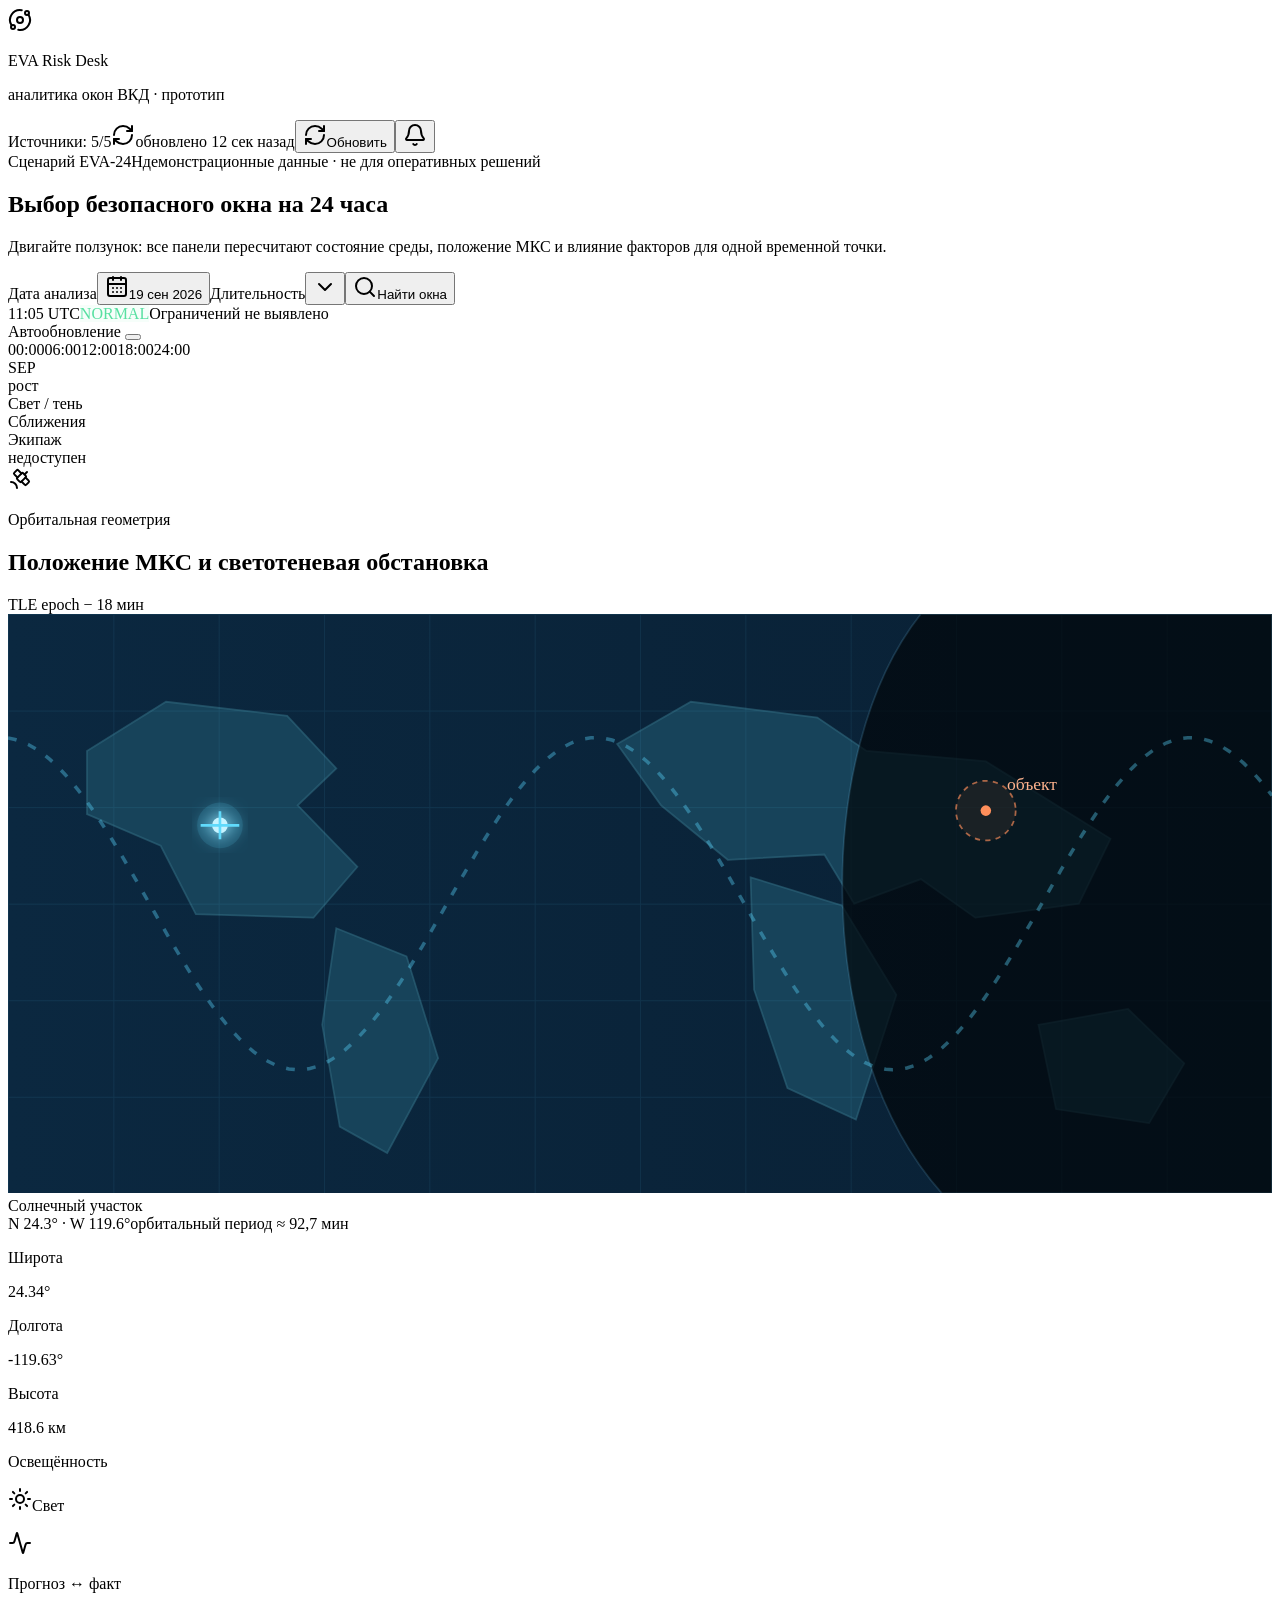
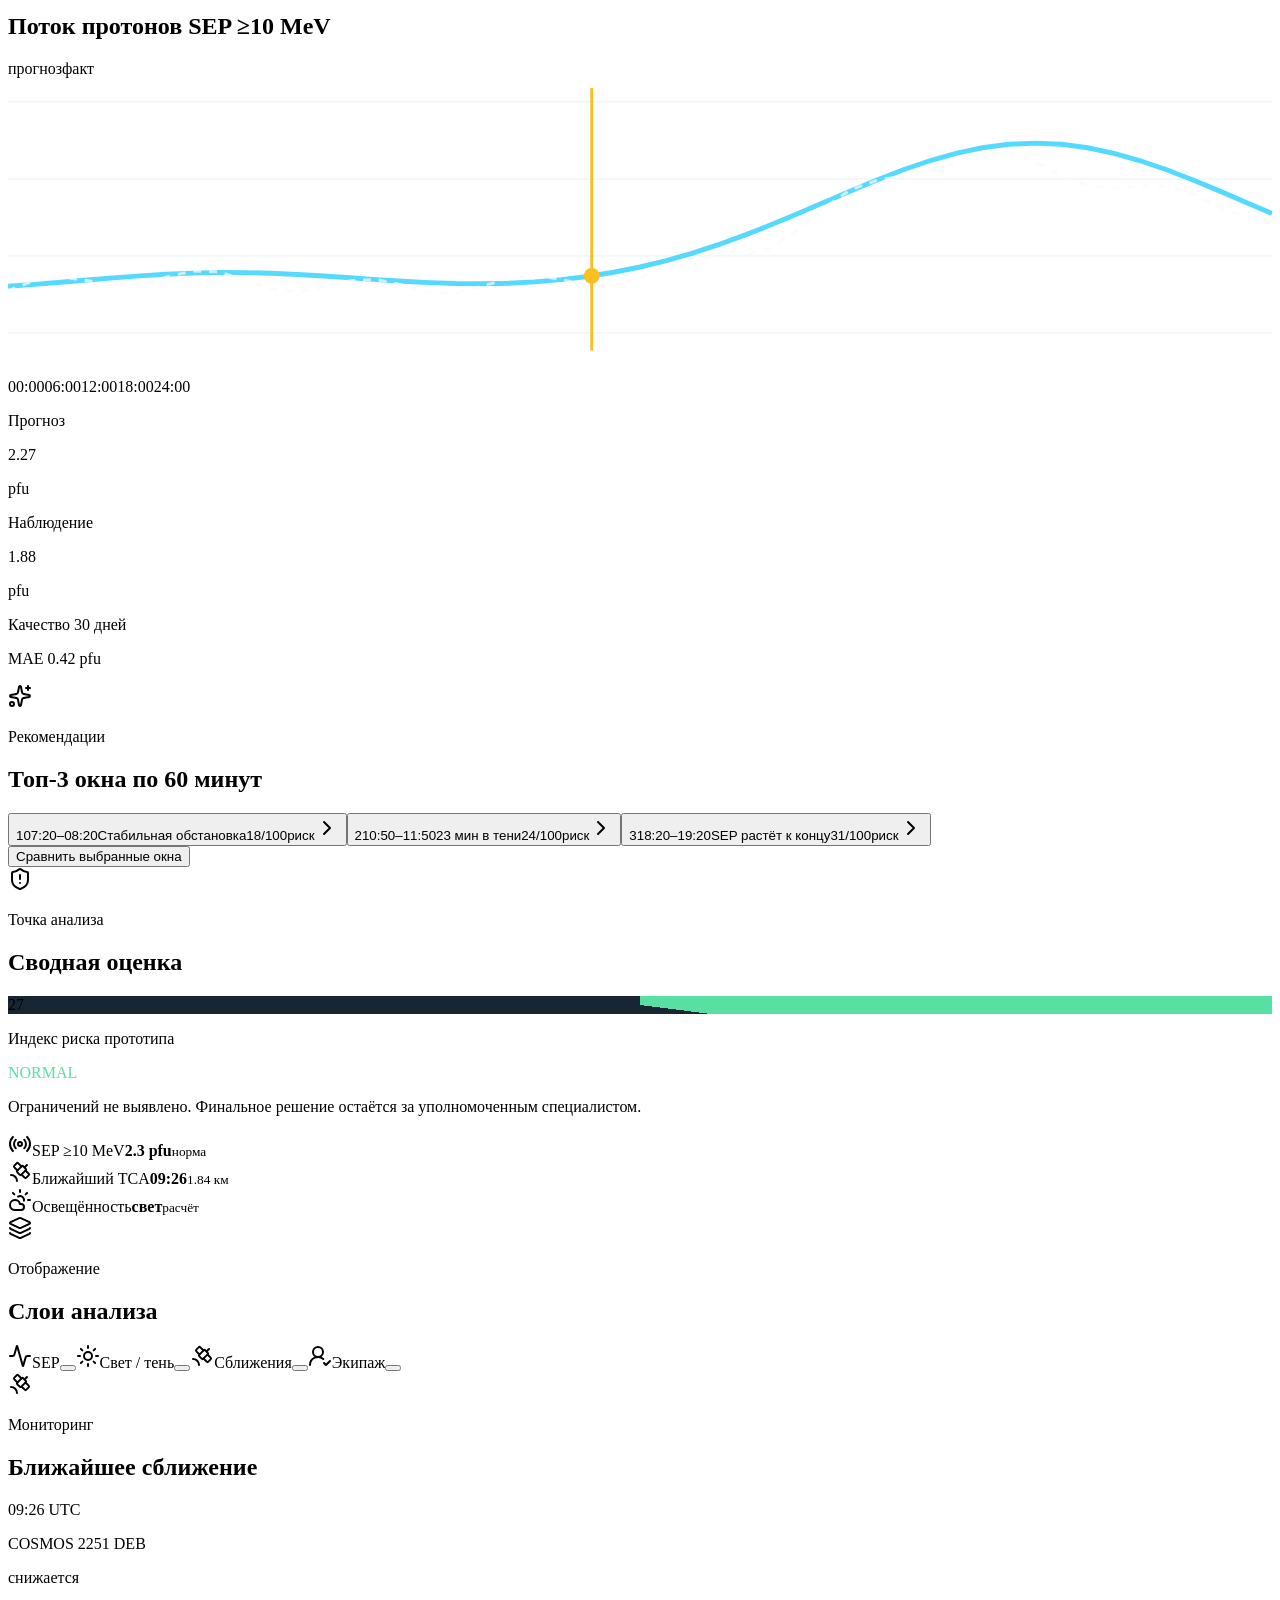
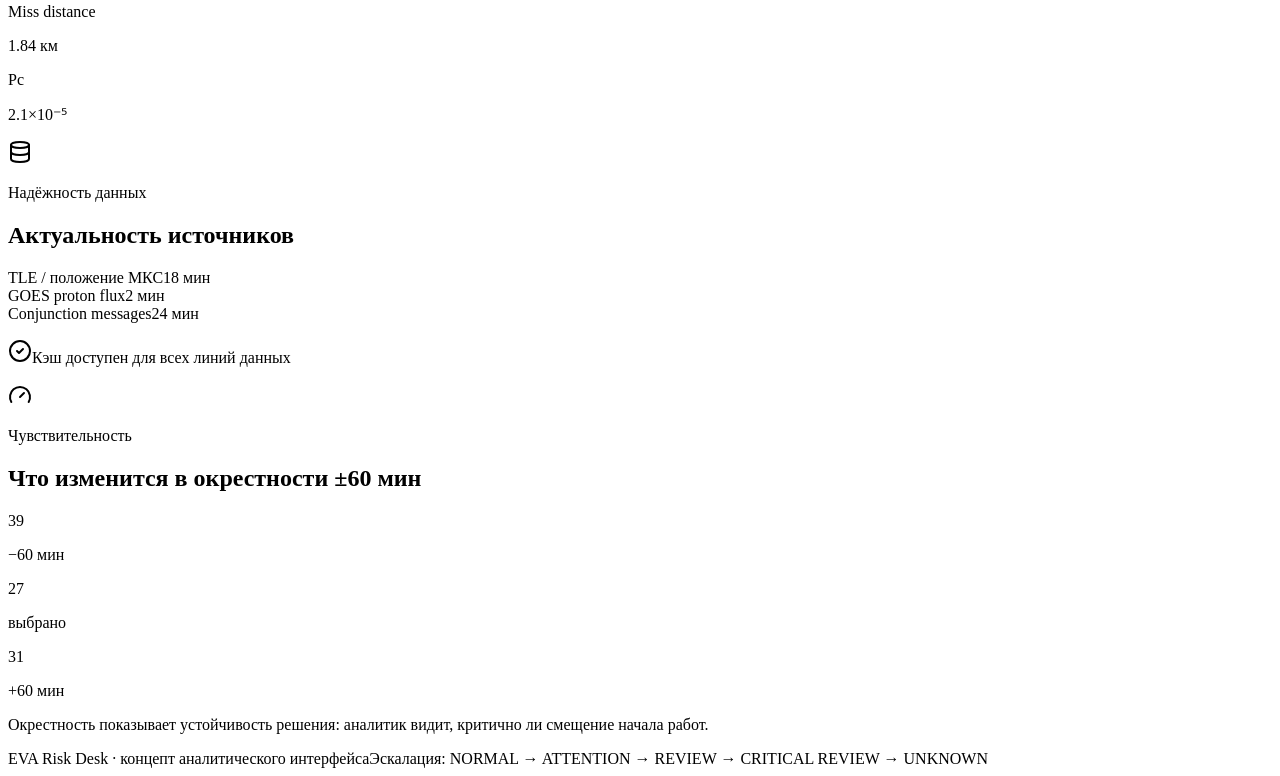
==== site/index.html @ ee9301ab "Deploy interactive EVA Risk Desk" ====
<!DOCTYPE html><html lang="ru"><head><meta charSet="utf-8"/><meta name="viewport" content="width=device-width, initial-scale=1"/><link rel="stylesheet" href="/eva-risk-desk/_next/static/chunks/0rrd0zgv9o_pv.css" data-precedence="next"/><link rel="preload" as="script" fetchPriority="low" href="/eva-risk-desk/_next/static/chunks/2tajcupbair2y.js"/><script src="/eva-risk-desk/_next/static/chunks/2bz-smet9n6yz.js" async=""></script><script src="/eva-risk-desk/_next/static/chunks/2-b4zugezsx3i.js" async=""></script><script src="/eva-risk-desk/_next/static/chunks/turbopack-0xy4hlg36o1ob.js" async=""></script><script src="/eva-risk-desk/_next/static/chunks/0-4zpttn2a9wb.js" async=""></script><script src="/eva-risk-desk/_next/static/chunks/2369wqox0sn8s.js" async=""></script><title>EVA Risk Desk</title><meta name="description" content="Аналитическое рабочее место для выбора окон ВКД и контроля космической обстановки."/><meta name="codex-preview" content="development"/><link rel="shortcut icon" href="/favicon.svg"/><link rel="icon" href="/favicon.svg"/><script src="/eva-risk-desk/_next/static/chunks/0cz1d0mv5g_q7.js" noModule=""></script></head><body class="antialiased"><div hidden=""><!--$--><!--/$--></div><main class="grid-bg min-h-screen bg-[#071019] text-slate-100"><header class="sticky top-0 z-30 border-b border-white/8 bg-[#071019]/92 backdrop-blur-xl"><div class="mx-auto flex h-16 max-w-[1600px] items-center justify-between px-4 lg:px-6"><div class="flex items-center gap-3"><span class="grid size-9 place-items-center rounded-xl border border-cyan-300/20 bg-cyan-300/8 text-cyan-300"><svg xmlns="http://www.w3.org/2000/svg" width="24" height="24" viewBox="0 0 24 24" fill="none" stroke="currentColor" stroke-width="2" stroke-linecap="round" stroke-linejoin="round" class="lucide lucide-orbit size-5" aria-hidden="true"><path d="M20.341 6.484A10 10 0 0 1 10.266 21.85"></path><path d="M3.659 17.516A10 10 0 0 1 13.74 2.152"></path><circle cx="12" cy="12" r="3"></circle><circle cx="19" cy="5" r="2"></circle><circle cx="5" cy="19" r="2"></circle></svg></span><div><p class="text-sm font-semibold tracking-tight">EVA Risk Desk</p><p class="text-[10px] uppercase tracking-[0.14em] text-slate-500">аналитика окон ВКД · прототип</p></div></div><div class="hidden items-center gap-5 text-xs text-slate-400 md:flex"><span class="flex items-center gap-2"><span class="size-1.5 animate-pulse rounded-full bg-emerald-400"></span>Источники: 5/5</span><span class="flex items-center gap-2"><svg xmlns="http://www.w3.org/2000/svg" width="24" height="24" viewBox="0 0 24 24" fill="none" stroke="currentColor" stroke-width="2" stroke-linecap="round" stroke-linejoin="round" class="lucide lucide-refresh-cw size-3.5" aria-hidden="true"><path d="M3 12a9 9 0 0 1 9-9 9.75 9.75 0 0 1 6.74 2.74L21 8"></path><path d="M21 3v5h-5"></path><path d="M21 12a9 9 0 0 1-9 9 9.75 9.75 0 0 1-6.74-2.74L3 16"></path><path d="M8 16H3v5"></path></svg>обновлено <!-- -->12 сек назад</span><button data-slot="button" data-variant="outline" data-size="sm" class="inline-flex shrink-0 items-center justify-center text-sm font-medium whitespace-nowrap transition-all outline-none focus-visible:border-ring focus-visible:ring-[3px] focus-visible:ring-ring/50 disabled:pointer-events-none disabled:opacity-50 aria-invalid:border-destructive aria-invalid:ring-destructive/20 dark:aria-invalid:ring-destructive/40 [&amp;_svg]:pointer-events-none [&amp;_svg]:shrink-0 [&amp;_svg:not([class*=&#x27;size-&#x27;])]:size-4 border shadow-xs hover:text-accent-foreground dark:border-input dark:bg-input/30 dark:hover:bg-input/50 h-8 gap-1.5 rounded-md px-3 has-[&gt;svg]:px-2.5 border-white/10 bg-white/[.03] text-slate-200 hover:bg-white/8"><svg xmlns="http://www.w3.org/2000/svg" width="24" height="24" viewBox="0 0 24 24" fill="none" stroke="currentColor" stroke-width="2" stroke-linecap="round" stroke-linejoin="round" class="lucide lucide-refresh-cw size-3.5" aria-hidden="true"><path d="M3 12a9 9 0 0 1 9-9 9.75 9.75 0 0 1 6.74 2.74L21 8"></path><path d="M21 3v5h-5"></path><path d="M21 12a9 9 0 0 1-9 9 9.75 9.75 0 0 1-6.74-2.74L3 16"></path><path d="M8 16H3v5"></path></svg>Обновить</button><button aria-label="Уведомления" class="relative rounded-lg border border-white/10 p-2 text-slate-400 hover:text-white"><svg xmlns="http://www.w3.org/2000/svg" width="24" height="24" viewBox="0 0 24 24" fill="none" stroke="currentColor" stroke-width="2" stroke-linecap="round" stroke-linejoin="round" class="lucide lucide-bell size-4" aria-hidden="true"><path d="M10.268 21a2 2 0 0 0 3.464 0"></path><path d="M3.262 15.326A1 1 0 0 0 4 17h16a1 1 0 0 0 .74-1.673C19.41 13.956 18 12.499 18 8A6 6 0 0 0 6 8c0 4.499-1.411 5.956-2.738 7.326"></path></svg><span class="absolute right-1.5 top-1.5 size-1.5 rounded-full bg-amber-400"></span></button></div></div></header><div class="mx-auto max-w-[1600px] p-4 lg:p-6"><section class="mb-4 grid gap-3 xl:grid-cols-[1fr_auto]"><div><div class="flex flex-wrap items-center gap-2"><span data-slot="badge" data-variant="default" class="inline-flex w-fit shrink-0 items-center justify-center gap-1 overflow-hidden rounded-full border px-2 py-0.5 text-xs font-medium whitespace-nowrap transition-[color,box-shadow] focus-visible:border-ring focus-visible:ring-[3px] focus-visible:ring-ring/50 aria-invalid:border-destructive aria-invalid:ring-destructive/20 dark:aria-invalid:ring-destructive/40 [&amp;&gt;svg]:pointer-events-none [&amp;&gt;svg]:size-3 [a&amp;]:hover:bg-primary/90 border-cyan-300/20 bg-cyan-300/8 text-cyan-200">Сценарий EVA-24H</span><span class="text-xs text-slate-500">демонстрационные данные · не для оперативных решений</span></div><h1 class="mt-2 text-2xl font-semibold tracking-tight text-white md:text-[30px]">Выбор безопасного окна на 24 часа</h1><p class="mt-1 max-w-3xl text-sm text-slate-400">Двигайте ползунок: все панели пересчитают состояние среды, положение МКС и влияние факторов для одной временной точки.</p></div><div class="flex flex-wrap items-end gap-2"><label class="space-y-1"><span class="block text-[10px] uppercase tracking-wider text-slate-500">Дата анализа</span><button class="flex h-9 items-center gap-2 rounded-md border border-white/10 bg-white/[.03] px-3 text-xs text-slate-200"><svg xmlns="http://www.w3.org/2000/svg" width="24" height="24" viewBox="0 0 24 24" fill="none" stroke="currentColor" stroke-width="2" stroke-linecap="round" stroke-linejoin="round" class="lucide lucide-calendar-days size-3.5 text-cyan-300" aria-hidden="true"><path d="M8 2v3"></path><path d="M16 2v3"></path><rect x="3" y="3" width="18" height="18" rx="2"></rect><path d="M3 9h18"></path><path d="M8 13h.01"></path><path d="M12 13h.01"></path><path d="M16 13h.01"></path><path d="M8 17h.01"></path><path d="M12 17h.01"></path><path d="M16 17h.01"></path></svg>19 сен 2026</button></label><label class="space-y-1"><span class="block text-[10px] uppercase tracking-wider text-slate-500">Длительность</span><button type="button" role="combobox" aria-expanded="false" aria-autocomplete="none" dir="ltr" data-state="closed" data-slot="select-trigger" data-size="default" class="flex items-center justify-between gap-2 rounded-md border px-3 py-2 whitespace-nowrap shadow-xs transition-[color,box-shadow] outline-none focus-visible:border-ring focus-visible:ring-[3px] focus-visible:ring-ring/50 disabled:cursor-not-allowed disabled:opacity-50 aria-invalid:border-destructive aria-invalid:ring-destructive/20 data-[placeholder]:text-muted-foreground data-[size=default]:h-9 data-[size=sm]:h-8 *:data-[slot=select-value]:line-clamp-1 *:data-[slot=select-value]:flex *:data-[slot=select-value]:items-center *:data-[slot=select-value]:gap-2 dark:bg-input/30 dark:hover:bg-input/50 dark:aria-invalid:ring-destructive/40 [&amp;_svg]:pointer-events-none [&amp;_svg]:shrink-0 [&amp;_svg:not([class*=&#x27;size-&#x27;])]:size-4 [&amp;_svg:not([class*=&#x27;text-&#x27;])]:text-muted-foreground h-9 w-[112px] border-white/10 bg-white/[.03] text-xs text-slate-200"><span data-slot="select-value" style="pointer-events:none"></span><svg xmlns="http://www.w3.org/2000/svg" width="24" height="24" viewBox="0 0 24 24" fill="none" stroke="currentColor" stroke-width="2" stroke-linecap="round" stroke-linejoin="round" class="lucide lucide-chevron-down size-4 opacity-50" aria-hidden="true"><path d="m6 9 6 6 6-6"></path></svg></button><select aria-hidden="true" tabindex="-1" style="position:absolute;border:0;width:1px;height:1px;padding:0;margin:-1px;overflow:hidden;clip:rect(0, 0, 0, 0);white-space:nowrap;word-wrap:normal"></select></label><button data-slot="button" data-variant="default" data-size="default" class="inline-flex shrink-0 items-center justify-center gap-2 rounded-md text-sm font-medium whitespace-nowrap transition-all outline-none focus-visible:border-ring focus-visible:ring-[3px] focus-visible:ring-ring/50 disabled:pointer-events-none disabled:opacity-50 aria-invalid:border-destructive aria-invalid:ring-destructive/20 dark:aria-invalid:ring-destructive/40 [&amp;_svg]:pointer-events-none [&amp;_svg]:shrink-0 [&amp;_svg:not([class*=&#x27;size-&#x27;])]:size-4 px-4 py-2 has-[&gt;svg]:px-3 h-9 bg-cyan-300 text-[#06111b] hover:bg-cyan-200"><svg xmlns="http://www.w3.org/2000/svg" width="24" height="24" viewBox="0 0 24 24" fill="none" stroke="currentColor" stroke-width="2" stroke-linecap="round" stroke-linejoin="round" class="lucide lucide-search size-4" aria-hidden="true"><path d="m21 21-4.34-4.34"></path><circle cx="11" cy="11" r="8"></circle></svg>Найти окна</button></div></section><section class="panel mb-4 rounded-2xl p-4 lg:p-5"><div class="flex flex-col justify-between gap-4 md:flex-row md:items-center"><div class="flex items-center gap-3"><span class="mono text-2xl font-semibold text-white">11:05<!-- --> UTC</span><span class="rounded-md border px-2 py-1 text-[10px] font-semibold" style="border-color:#57e0a155;color:#57e0a1;background:#57e0a10d">NORMAL</span><span class="hidden text-xs text-slate-500 sm:block">Ограничений не выявлено</span></div><label class="flex items-center gap-2 text-xs text-slate-400">Автообновление <button type="button" role="switch" aria-checked="true" data-state="checked" value="on" data-slot="switch" data-size="default" class="peer group/switch inline-flex shrink-0 items-center rounded-full border border-transparent shadow-xs transition-all outline-none focus-visible:border-ring focus-visible:ring-[3px] focus-visible:ring-ring/50 disabled:cursor-not-allowed disabled:opacity-50 data-[size=default]:h-[1.15rem] data-[size=default]:w-8 data-[size=sm]:h-3.5 data-[size=sm]:w-6 data-[state=checked]:bg-primary data-[state=unchecked]:bg-input dark:data-[state=unchecked]:bg-input/80"><span data-state="checked" data-slot="switch-thumb" class="pointer-events-none block rounded-full bg-background ring-0 transition-transform group-data-[size=default]/switch:size-4 group-data-[size=sm]/switch:size-3 data-[state=checked]:translate-x-[calc(100%-2px)] data-[state=unchecked]:translate-x-0 dark:data-[state=checked]:bg-primary-foreground dark:data-[state=unchecked]:bg-foreground"></span></button><input type="checkbox" aria-hidden="true" tabindex="-1" style="position:absolute;pointer-events:none;opacity:0;margin:0;transform:translateX(-100%)" checked="" value="on"/></label></div><div class="mt-4 px-1"><span dir="ltr" data-orientation="horizontal" aria-disabled="false" data-slot="slider" class="relative flex w-full touch-none items-center select-none data-[disabled]:opacity-50 data-[orientation=vertical]:h-full data-[orientation=vertical]:min-h-44 data-[orientation=vertical]:w-auto data-[orientation=vertical]:flex-col [&amp;_[data-slot=slider-track]]:h-2 [&amp;_[data-slot=slider-track]]:bg-slate-800 [&amp;_[data-slot=slider-thumb]]:size-5 [&amp;_[data-slot=slider-thumb]]:border-2 [&amp;_[data-slot=slider-thumb]]:border-cyan-200 [&amp;_[data-slot=slider-thumb]]:bg-[#0b1f2d]" aria-label="Время анализа" style="--radix-slider-thumb-transform:translateX(-50%)"><span data-orientation="horizontal" data-slot="slider-track" class="relative grow overflow-hidden rounded-full bg-muted data-[orientation=horizontal]:h-1.5 data-[orientation=horizontal]:w-full data-[orientation=vertical]:h-full data-[orientation=vertical]:w-1.5"><span data-orientation="horizontal" data-slot="slider-range" class="absolute bg-primary data-[orientation=horizontal]:h-full data-[orientation=vertical]:w-full" style="left:0%;right:53.81944444444444%"></span></span><span style="transform:var(--radix-slider-thumb-transform);position:absolute;left:calc(0% + 0px)"><span role="slider" aria-valuemin="0" aria-valuemax="1440" aria-orientation="horizontal" data-orientation="horizontal" tabindex="0" data-slot="slider-thumb" class="block size-4 shrink-0 rounded-full border border-primary bg-white shadow-sm ring-ring/50 transition-[color,box-shadow] hover:ring-4 focus-visible:ring-4 focus-visible:outline-hidden disabled:pointer-events-none disabled:opacity-50" style="display:none" data-radix-collection-item=""></span></span><input style="display:none"/></span></div><div class="mt-2 flex justify-between text-[10px] text-slate-600"><span>00:00</span><span>06:00</span><span>12:00</span><span>18:00</span><span>24:00</span></div><div class="mt-4 grid gap-2"><div class="grid grid-cols-[88px_1fr] items-center gap-3"><span class="text-[10px] font-semibold uppercase tracking-[0.12em] text-slate-500">SEP</span><div class="relative h-7 overflow-hidden rounded-md border border-white/5 bg-[#07121d]"><div class="absolute inset-y-0 left-[5%] right-[13%] bg-gradient-to-r from-emerald-400/25 via-emerald-400/10 to-amber-400/35"></div><span class="absolute right-[13%] top-1/2 -translate-y-1/2 text-[9px] text-amber-200">рост</span></div></div><div class="grid grid-cols-[88px_1fr] items-center gap-3"><span class="text-[10px] font-semibold uppercase tracking-[0.12em] text-slate-500">Свет / тень</span><div class="relative h-7 overflow-hidden rounded-md border border-white/5 bg-[#07121d]"><div class="h-full bg-[repeating-linear-gradient(90deg,rgba(250,204,21,.16)_0_4.2%,rgba(250,204,21,.16)_4.2%,rgba(99,102,241,.22)_4.2%_6.4%)]"></div></div></div><div class="grid grid-cols-[88px_1fr] items-center gap-3"><span class="text-[10px] font-semibold uppercase tracking-[0.12em] text-slate-500">Сближения</span><div class="relative h-7 overflow-hidden rounded-md border border-white/5 bg-[#07121d]"><span class="absolute top-1/2 h-4 w-px -translate-y-1/2 bg-orange-400" style="left:39.30555555555556%" title="09:26 · COSMOS 2251 DEB"></span><span class="absolute top-1/2 h-4 w-px -translate-y-1/2 bg-orange-400" style="left:56.388888888888886%" title="13:32 · FENGYUN 1C DEB"></span><span class="absolute top-1/2 h-4 w-px -translate-y-1/2 bg-orange-400" style="left:85.97222222222223%" title="20:38 · OBJECT 56872"></span></div></div><div class="grid grid-cols-[88px_1fr] items-center gap-3"><span class="text-[10px] font-semibold uppercase tracking-[0.12em] text-slate-500">Экипаж</span><div class="relative h-7 overflow-hidden rounded-md border border-white/5 bg-[#07121d]"><div class="absolute inset-y-0 left-[62.5%] w-[8.3%] bg-rose-400/20"></div><span class="absolute left-[63.5%] top-1/2 -translate-y-1/2 text-[9px] text-rose-200">недоступен</span></div></div></div></section><div class="grid gap-4 xl:grid-cols-[minmax(0,1.55fr)_minmax(360px,.75fr)]"><div class="space-y-4"><section class="panel rounded-2xl p-4 lg:p-5"><div class="flex items-start justify-between gap-3"><div class="flex items-start gap-3"><span class="mt-0.5 rounded-lg border border-cyan-300/15 bg-cyan-300/5 p-2 text-cyan-300"><svg xmlns="http://www.w3.org/2000/svg" width="24" height="24" viewBox="0 0 24 24" fill="none" stroke="currentColor" stroke-width="2" stroke-linecap="round" stroke-linejoin="round" class="lucide lucide-satellite size-4" aria-hidden="true"><path d="m13.5 6.5-3.148-3.148a1.205 1.205 0 0 0-1.704 0L6.352 5.648a1.205 1.205 0 0 0 0 1.704L9.5 10.5"></path><path d="M16.5 7.5 19 5"></path><path d="m17.5 10.5 3.148 3.148a1.205 1.205 0 0 1 0 1.704l-2.296 2.296a1.205 1.205 0 0 1-1.704 0L13.5 14.5"></path><path d="M9 21a6 6 0 0 0-6-6"></path><path d="M9.352 10.648a1.205 1.205 0 0 0 0 1.704l2.296 2.296a1.205 1.205 0 0 0 1.704 0l4.296-4.296a1.205 1.205 0 0 0 0-1.704l-2.296-2.296a1.205 1.205 0 0 0-1.704 0z"></path></svg></span><div><p class="text-[10px] font-semibold uppercase tracking-[0.16em] text-slate-500">Орбитальная геометрия</p><h2 class="mt-0.5 text-sm font-semibold text-slate-100">Положение МКС и светотеневая обстановка</h2></div></div><span class="mono text-[10px] text-slate-500">TLE epoch − 18 мин</span></div><div class="relative mt-4 overflow-hidden rounded-xl border border-white/8 bg-[#06111b]"><svg viewBox="0 0 720 330" class="h-[280px] w-full" role="img" aria-label="Положение МКС: 24.3°, -119.6°"><defs><linearGradient id="ocean" x1="0" x2="1"><stop stop-color="#0b2840"></stop><stop offset="1" stop-color="#092034"></stop></linearGradient><pattern id="grid" width="60" height="55" patternUnits="userSpaceOnUse"><path d="M60 0H0V55" fill="none" stroke="#4bc9ef" stroke-opacity=".09"></path></pattern><filter id="glow"><feGaussianBlur stdDeviation="4" result="blur"></feGaussianBlur><feMerge><feMergeNode in="blur"></feMergeNode><feMergeNode in="SourceGraphic"></feMergeNode></feMerge></filter></defs><rect width="720" height="330" fill="url(#ocean)"></rect><g fill="#17435a" stroke="#2d657a" stroke-opacity=".65"><path d="M45 78l45-28 69 8 28 30-22 21 34 35-25 29-67-2-20-39-42-18z"></path><path d="M187 179l40 16 18 58-29 54-27-15-10-58z"></path><path d="M347 74l42-24 72 9 28 19 68 6 71 44-18 37-59 8-31-22-38 14-17-28-55 3-38-31z"></path><path d="M423 150l52 16 31 51-23 71-39-18-19-56z"></path><path d="M587 234l51-9 32 31-20 34-53-8z"></path></g><rect width="720" height="330" fill="url(#grid)"></rect><path d="M520 0C458 78 459 249 532 330H720V0Z" fill="#02070c" fill-opacity=".72" stroke="#7dd3fc" stroke-opacity=".16"></path><path d="M0,70.67565188399745 L4,71.46982763263377 L8,72.77838470451698 L12,74.59412652017825 L16,76.9070671718172 L20,79.70448634209801 L24,82.97099926118585 L28,86.6886413172855 L32,90.83696685535568 L36,95.39316162064277 L40,100.33216822863636 L44,105.62682397140773 L48,111.24801020244756 L51.99999999999999,117.16481247844263 L56,123.34469057726909 L60,129.75365745716786 L64,136.35646617289245 L68,143.11680372085934 L72,149.99749074722482 L76,156.960686020567 L80,163.9680945446504 L84,170.98117816672777 L88,177.96136752311418 L92,184.87027415640844 L96,191.66990163779747 L100,198.32285453334867 L103.99999999999999,204.79254406505302 L108,211.04338933555843 L112,217.04101300993364 L116.00000000000001,222.75243037828372 L120,228.14623075944357 L124,233.19275024809613 L128,237.86423485527013 L132,242.13499314500498 L136,245.98153752773737 L140,249.38271343334912 L144,252.31981565347115 L148,254.77669121320505 L152,256.739828206505 L156,258.19843010665926 L160,259.1444751431898 L164,259.5727604186207 L168,259.4809305224878 L172,258.8694904852245 L176,257.7418030006813 L180,256.10406993255435 L184,253.96529820643138 L188,251.3372502750349 L192,248.23437942908697 L195.99999999999997,244.6737503095607 L200,240.67494505847233 L204,236.25995562434906 L207.99999999999997,231.45306281465417 L212,226.2807027603342 L216,220.77132152688552 L220.00000000000003,214.9552186715248 L224,208.8643806068413 L228,202.53230468736874 L232.00000000000003,195.9938149865362 L236,189.28487077715616 L240,182.44236876873597 L244,175.50394018923464 L248,168.50774382724043 L251.99999999999997,161.49225617275957 L256,154.49605981076533 L260,147.55763123126405 L264,140.71512922284384 L268,134.0061850134638 L272,127.46769531263129 L276,121.1356193931587 L280,115.04478132847521 L284,109.2286784731145 L288,103.71929723966579 L292,98.54693718534583 L296,93.74004437565097 L300,89.32505494152772 L304,85.3262496904393 L308,81.76562057091301 L312,78.66274972496511 L316,76.03470179356863 L320,73.89593006744565 L324,72.25819699931876 L328,71.13050951477551 L332,70.5190694775122 L336,70.42723958137928 L340,70.85552485681016 L344,71.80156989334074 L348,73.26017179349498 L352,75.22330878679495 L356,77.68018434652883 L360,80.61728656665088 L364,84.01846247226261 L368,87.86500685499502 L372.00000000000006,92.13576514472987 L376,96.80724975190388 L380,101.85376924055645 L384,107.24756962171628 L388,112.95898699006635 L391.99999999999994,118.95661066444156 L396.00000000000006,125.20745593494696 L400,131.67714546665133 L404,138.33009836220253 L408,145.12972584359156 L412,152.03863247688582 L415.99999999999994,159.01882183327223 L420,166.03190545534963 L424,173.039313979433 L428,180.00250925277516 L432,186.88319627914063 L435.99999999999994,193.64353382710755 L440.00000000000006,200.24634254283214 L444,206.65530942273088 L448,212.83518752155737 L452,218.75198979755243 L456,224.37317602859227 L459.99999999999994,229.66783177136364 L464.00000000000006,234.60683837935724 L468,239.16303314464432 L472,243.3113586827145 L476,247.02900073881412 L480,250.29551365790198 L484.00000000000006,253.09293282818282 L488,255.4058734798217 L492,257.22161529548305 L496,258.5301723673662 L500,259.32434811600257 L503.99999999999994,259.59977486877744 L508.00000000000006,259.3549378805135 L512,258.59118366400764 L516,257.31271258470963 L520,255.52655576026697 L524,253.24253639198065 L528,250.4732157408346 L532,247.2338240452106 L536,243.54217676021503 L540,239.41857657927116 L544,234.88570177682195 L548,229.96848148621507 L552,224.69395859869894 L556,219.0911410375321 L560,213.19084222514365 L564,207.02551162071705 L568,200.62905626017778 L572,194.0366542800474 L576,187.28456145071644 L580,180.4099117831281 L584,173.45051330546613 L588,166.44464013299546 L592,159.4308219745975 L596,152.44763223363537 L600,145.5334758685146 L604,138.72637817962988 L608,132.06377568428917 L612,125.58231022972878 L616,119.31762747651656 L620,113.3041808606161 L624,107.57504211224321 L628,102.16171937359279 L632,97.09398391572061 L636,92.39970640757475 L640,88.10470363763326 L644,84.23259653112503 L648,80.80468024368602 L652,77.83980704588598 L656,75.35428264271981 L660,73.36177649826628 L664,71.87324665869629 L668,70.89687948707508 L672,70.4380446413966 L676,70.49926554345183 L680,71.08020550094338 L684,72.17766955916844 L688,73.78562207208681 L692,75.89521989613988 L696,78.4948610242662 L700,81.5702483926456 L704,85.10446850925723 L708,89.07808447182435 L712,93.46924286358153 L716,98.25379393897617 L720,103.40542443832952" fill="none" stroke="#5bd5fb" stroke-opacity=".38" stroke-width="2" stroke-dasharray="5 7"></path><g transform="translate(557 112)"><circle r="17" fill="#ff8f5b" fill-opacity=".08" stroke="#ff8f5b" stroke-opacity=".65" stroke-dasharray="3 3"></circle><circle r="3" fill="#ff8f5b"></circle><text x="12" y="-12" fill="#ffb38e" font-size="10">объект</text></g><g transform="translate(120.7378640776701 120.3741224022684)" filter="url(#glow)"><circle r="13" fill="#61dafb" fill-opacity=".13"></circle><circle r="4.5" fill="#c7f4ff"></circle><path d="M-11 0H11M0-8V8" stroke="#61dafb" stroke-width="1.5"></path></g></svg><div class="absolute left-4 top-4 flex items-center gap-2 rounded-md border border-white/10 bg-[#07121d]/85 px-2.5 py-1.5 text-[10px] text-slate-300 backdrop-blur"><span class="size-1.5 rounded-full bg-amber-300"></span>Солнечный участок</div><div class="absolute bottom-3 left-4 right-4 flex items-center justify-between text-[10px] text-slate-400"><span class="mono">N<!-- --> <!-- -->24.3<!-- -->° · <!-- -->W<!-- --> <!-- -->119.6<!-- -->°</span><span>орбитальный период ≈ 92,7 мин</span></div></div><div class="mt-3 grid grid-cols-2 gap-2 text-xs sm:grid-cols-4"><div class="rounded-lg border border-white/7 bg-white/[.025] p-3"><p class="text-slate-500">Широта</p><p class="mono mt-1 text-slate-100">24.34<!-- -->°</p></div><div class="rounded-lg border border-white/7 bg-white/[.025] p-3"><p class="text-slate-500">Долгота</p><p class="mono mt-1 text-slate-100">-119.63<!-- -->°</p></div><div class="rounded-lg border border-white/7 bg-white/[.025] p-3"><p class="text-slate-500">Высота</p><p class="mono mt-1 text-slate-100">418.6 км</p></div><div class="rounded-lg border border-white/7 bg-white/[.025] p-3"><p class="text-slate-500">Освещённость</p><p class="mt-1 flex items-center gap-1.5 text-slate-100"><svg xmlns="http://www.w3.org/2000/svg" width="24" height="24" viewBox="0 0 24 24" fill="none" stroke="currentColor" stroke-width="2" stroke-linecap="round" stroke-linejoin="round" class="lucide lucide-sun size-3.5 text-amber-300" aria-hidden="true"><circle cx="12" cy="12" r="4"></circle><path d="M12 2v2"></path><path d="M12 20v2"></path><path d="m4.93 4.93 1.41 1.41"></path><path d="m17.66 17.66 1.41 1.41"></path><path d="M2 12h2"></path><path d="M20 12h2"></path><path d="m6.34 17.66-1.41 1.41"></path><path d="m19.07 4.93-1.41 1.41"></path></svg>Свет</p></div></div></section><section class="panel rounded-2xl p-4 lg:p-5"><div class="flex items-start justify-between gap-3"><div class="flex items-start gap-3"><span class="mt-0.5 rounded-lg border border-cyan-300/15 bg-cyan-300/5 p-2 text-cyan-300"><svg xmlns="http://www.w3.org/2000/svg" width="24" height="24" viewBox="0 0 24 24" fill="none" stroke="currentColor" stroke-width="2" stroke-linecap="round" stroke-linejoin="round" class="lucide lucide-activity size-4" aria-hidden="true"><path d="M22 12h-2.48a2 2 0 0 0-1.93 1.46l-2.35 8.36a.25.25 0 0 1-.48 0L9.24 2.18a.25.25 0 0 0-.48 0l-2.35 8.36A2 2 0 0 1 4.49 12H2"></path></svg></span><div><p class="text-[10px] font-semibold uppercase tracking-[0.16em] text-slate-500">Прогноз ↔ факт</p><h2 class="mt-0.5 text-sm font-semibold text-slate-100">Поток протонов SEP ≥10 MeV</h2></div></div><div class="flex items-center gap-3 text-[10px]"><span class="flex items-center gap-1.5 text-cyan-300"><i class="h-px w-4 bg-cyan-300"></i>прогноз</span><span class="flex items-center gap-1.5 text-white"><i class="h-px w-4 bg-white"></i>факт</span></div></div><div class="mt-4 grid gap-4 lg:grid-cols-[1fr_180px]"><div class="relative overflow-hidden rounded-xl border border-white/7 bg-[#06111b] p-3"><svg viewBox="0 0 640 150" class="h-[170px] w-full" preserveAspectRatio="none" aria-label="График прогноза и измерений SEP"><line x1="0" x2="640" y1="12" y2="12" stroke="#94a3b8" stroke-opacity=".10"></line><line x1="0" x2="640" y1="51" y2="51" stroke="#94a3b8" stroke-opacity=".10"></line><line x1="0" x2="640" y1="90" y2="90" stroke="#94a3b8" stroke-opacity=".10"></line><line x1="0" x2="640" y1="129" y2="129" stroke="#94a3b8" stroke-opacity=".10"></line><path d="M0,93.46439765629934 L13.333333333333332,92.48117616444713 L26.666666666666664,91.40377324483737 L40,90.28355507902178 L53.33333333333333,89.18717938383234 L66.66666666666667,88.19061892816876 L80,87.37052959872402 L93.33333333333334,86.79419127241246 L106.66666666666666,86.50973282301733 L120,86.5384601298864 L133.33333333333334,86.87076809859359 L146.66666666666666,87.46639625200542 L160,88.25886507757502 L173.33333333333331,89.16305553252955 L186.66666666666669,90.08430134225287 L200,90.92719853858121 L213.33333333333331,91.60261389058147 L226.66666666666669,92.03198234049407 L240,92.14873225122749 L253.33333333333331,91.89736190839459 L266.6666666666667,91.23115486091216 L280,90.10969227662972 L293.3333333333333,88.49721067662087 L306.6666666666667,86.36253885195592 L320,83.68093082148025 L333.33333333333337,80.43768853883665 L346.66666666666663,76.63310855765789 L360,72.28802942480151 L373.33333333333337,67.4491141586102 L386.66666666666663,62.19297276698952 L400,56.62830530453329 L413.33333333333337,50.895416535622175 L426.66666666666663,45.16270643996148 L440,39.62005829020117 L453.33333333333337,34.469400492367484 L466.66666666666663,29.913072636969147 L480,26.14093612012752 L493.33333333333337,23.31739029145146 L506.66666666666663,21.569548614978686 L520,20.9777731953523 L533.3333333333334,21.56955860331169 L546.6666666666666,23.317418731805844 L560,26.141005798495485 L573.3333333333334,29.91323546291548 L586.6666666666666,34.46976845095398 L600,39.620864035808864 L613.3333333333334,45.16441665125559 L626.6666666666666,50.89893516503936 L640,56.635322637027585" transform="translate(0 12)" fill="none" stroke="#56d9ff" stroke-width="2.5"></path><path d="M0,95.6726018672324 L13.333333333333332,90.58122586280719 L26.666666666666664,88.78372368973052 L40,90.53611852086932 L53.33333333333333,92.78343528111138 L66.66666666666667,92.28705129808537 L80,88.89413323428776 L93.33333333333334,85.73108095619016 L106.66666666666666,86.12209287276724 L120,90.25150827113262 L133.33333333333334,94.85330350160136 L146.66666666666666,96.25956881899135 L160,93.85578055697987 L173.33333333333331,90.58601752249766 L186.66666666666669,90.02446258241156 L200,92.8748164008335 L213.33333333333331,96.30892597868328 L226.66666666666669,96.77473091757228 L240,93.51158775058494 L253.33333333333331,89.32362711478802 L266.6666666666667,87.8485053805918 L280,89.98978416643352 L293.3333333333333,92.99992702435148 L306.6666666666667,93.10765241119063 L320,89.11642519910599 L333.33333333333337,83.45323535105899 L346.66666666666663,79.64679218303553 L360,78.71673580952489 L373.33333333333337,78.03291542767107 L386.66666666666663,73.79864300159912 L400,64.77160862467538 L413.33333333333337,53.61894317814975 L426.66666666666663,44.597169741123196 L440,39.81159157332064 L453.33333333333337,37.66401898535385 L466.66666666666663,34.92796885946423 L480,30.329112580028408 L493.33333333333337,26.046007294743234 L506.66666666666663,25.61309347262825 L520,30.275706585283856 L533.3333333333334,37.41264208073717 L546.6666666666666,42.65898484198647 L560,43.757841358030944 L573.3333333333334,42.4648445713856 L586.6666666666666,42.69588923728985 L600,46.73303330561379 L613.3333333333334,53.156258668877015 L626.6666666666666,58.45096994866455 L640,60.639790674837286" transform="translate(0 12)" fill="none" stroke="#f8fafc" stroke-opacity=".72" stroke-width="1.5" stroke-dasharray="4 4"></path><line x1="295.55555555555554" x2="295.55555555555554" y1="5" y2="138" stroke="#fbbf24" stroke-width="1.5"></line><circle cx="295.55555555555554" cy="100.17845833114256" r="4" fill="#fbbf24"></circle></svg><div class="flex justify-between text-[9px] text-slate-600"><span>00:00</span><span>06:00</span><span>12:00</span><span>18:00</span><span>24:00</span></div></div><div class="space-y-2"><div class="rounded-xl border border-cyan-300/12 bg-cyan-300/[.04] p-3"><p class="text-[10px] uppercase tracking-wider text-slate-500">Прогноз</p><p class="mono mt-1 text-xl text-cyan-200">2.27</p><p class="text-[10px] text-slate-500">pfu</p></div><div class="rounded-xl border border-white/8 bg-white/[.025] p-3"><p class="text-[10px] uppercase tracking-wider text-slate-500">Наблюдение</p><p class="mono mt-1 text-xl">1.88</p><p class="text-[10px] text-slate-500">pfu</p></div><div class="rounded-xl border border-emerald-300/10 bg-emerald-300/[.035] p-3"><p class="text-[10px] uppercase tracking-wider text-slate-500">Качество 30 дней</p><p class="mono mt-1 text-sm text-emerald-300">MAE 0.42 pfu</p></div></div></div></section></div><aside class="space-y-4"><section class="panel rounded-2xl p-4 lg:p-5"><div class="flex items-start justify-between gap-3"><div class="flex items-start gap-3"><span class="mt-0.5 rounded-lg border border-cyan-300/15 bg-cyan-300/5 p-2 text-cyan-300"><svg xmlns="http://www.w3.org/2000/svg" width="24" height="24" viewBox="0 0 24 24" fill="none" stroke="currentColor" stroke-width="2" stroke-linecap="round" stroke-linejoin="round" class="lucide lucide-sparkles size-4" aria-hidden="true"><path d="M11.017 2.814a1 1 0 0 1 1.966 0l1.051 5.558a2 2 0 0 0 1.594 1.594l5.558 1.051a1 1 0 0 1 0 1.966l-5.558 1.051a2 2 0 0 0-1.594 1.594l-1.051 5.558a1 1 0 0 1-1.966 0l-1.051-5.558a2 2 0 0 0-1.594-1.594l-5.558-1.051a1 1 0 0 1 0-1.966l5.558-1.051a2 2 0 0 0 1.594-1.594z"></path><path d="M20 2v4"></path><path d="M22 4h-4"></path><circle cx="4" cy="20" r="2"></circle></svg></span><div><p class="text-[10px] font-semibold uppercase tracking-[0.16em] text-slate-500">Рекомендации</p><h2 class="mt-0.5 text-sm font-semibold text-slate-100">Топ-3 окна по 60 минут</h2></div></div></div><div class="mt-4 space-y-2"><button class="group flex w-full items-center gap-3 rounded-xl border p-3 text-left transition border-white/7 bg-white/[.02] hover:border-white/15"><span class="grid size-8 shrink-0 place-items-center rounded-lg text-xs font-semibold bg-emerald-300/10 text-emerald-300">1</span><span class="min-w-0 flex-1"><span class="mono block text-sm font-semibold text-slate-100">07:20–08:20</span><span class="block truncate text-[10px] text-slate-500">Стабильная обстановка</span></span><span class="text-right"><span class="mono block text-sm text-slate-200">18<!-- -->/100</span><span class="text-[9px] text-slate-600">риск</span></span><svg xmlns="http://www.w3.org/2000/svg" width="24" height="24" viewBox="0 0 24 24" fill="none" stroke="currentColor" stroke-width="2" stroke-linecap="round" stroke-linejoin="round" class="lucide lucide-chevron-right size-4 text-slate-600 transition group-hover:translate-x-0.5 group-hover:text-cyan-300" aria-hidden="true"><path d="m9 18 6-6-6-6"></path></svg></button><button class="group flex w-full items-center gap-3 rounded-xl border p-3 text-left transition border-cyan-300/35 bg-cyan-300/[.07]"><span class="grid size-8 shrink-0 place-items-center rounded-lg text-xs font-semibold bg-slate-700/35 text-slate-300">2</span><span class="min-w-0 flex-1"><span class="mono block text-sm font-semibold text-slate-100">10:50–11:50</span><span class="block truncate text-[10px] text-slate-500">23 мин в тени</span></span><span class="text-right"><span class="mono block text-sm text-slate-200">24<!-- -->/100</span><span class="text-[9px] text-slate-600">риск</span></span><svg xmlns="http://www.w3.org/2000/svg" width="24" height="24" viewBox="0 0 24 24" fill="none" stroke="currentColor" stroke-width="2" stroke-linecap="round" stroke-linejoin="round" class="lucide lucide-chevron-right size-4 text-slate-600 transition group-hover:translate-x-0.5 group-hover:text-cyan-300" aria-hidden="true"><path d="m9 18 6-6-6-6"></path></svg></button><button class="group flex w-full items-center gap-3 rounded-xl border p-3 text-left transition border-white/7 bg-white/[.02] hover:border-white/15"><span class="grid size-8 shrink-0 place-items-center rounded-lg text-xs font-semibold bg-slate-700/35 text-slate-300">3</span><span class="min-w-0 flex-1"><span class="mono block text-sm font-semibold text-slate-100">18:20–19:20</span><span class="block truncate text-[10px] text-slate-500">SEP растёт к концу</span></span><span class="text-right"><span class="mono block text-sm text-slate-200">31<!-- -->/100</span><span class="text-[9px] text-slate-600">риск</span></span><svg xmlns="http://www.w3.org/2000/svg" width="24" height="24" viewBox="0 0 24 24" fill="none" stroke="currentColor" stroke-width="2" stroke-linecap="round" stroke-linejoin="round" class="lucide lucide-chevron-right size-4 text-slate-600 transition group-hover:translate-x-0.5 group-hover:text-cyan-300" aria-hidden="true"><path d="m9 18 6-6-6-6"></path></svg></button></div><button data-slot="button" data-variant="outline" data-size="default" class="inline-flex shrink-0 items-center justify-center gap-2 rounded-md font-medium whitespace-nowrap transition-all outline-none focus-visible:border-ring focus-visible:ring-[3px] focus-visible:ring-ring/50 disabled:pointer-events-none disabled:opacity-50 aria-invalid:border-destructive aria-invalid:ring-destructive/20 dark:aria-invalid:ring-destructive/40 [&amp;_svg]:pointer-events-none [&amp;_svg]:shrink-0 [&amp;_svg:not([class*=&#x27;size-&#x27;])]:size-4 border shadow-xs hover:text-accent-foreground dark:border-input dark:bg-input/30 dark:hover:bg-input/50 h-9 px-4 py-2 has-[&gt;svg]:px-3 mt-3 w-full border-white/10 bg-white/[.02] text-xs text-slate-300 hover:bg-white/[.06]">Сравнить выбранные окна</button></section><section class="panel rounded-2xl p-4 lg:p-5"><div class="flex items-start justify-between gap-3"><div class="flex items-start gap-3"><span class="mt-0.5 rounded-lg border border-cyan-300/15 bg-cyan-300/5 p-2 text-cyan-300"><svg xmlns="http://www.w3.org/2000/svg" width="24" height="24" viewBox="0 0 24 24" fill="none" stroke="currentColor" stroke-width="2" stroke-linecap="round" stroke-linejoin="round" class="lucide lucide-shield-alert size-4" aria-hidden="true"><path d="M20 13c0 5-3.5 7.5-7.66 8.95a1 1 0 0 1-.67-.01C7.5 20.5 4 18 4 13V6a1 1 0 0 1 1-1c2 0 4.5-1.2 6.24-2.72a1.17 1.17 0 0 1 1.52 0C14.51 3.81 17 5 19 5a1 1 0 0 1 1 1z"></path><path d="M12 8v4"></path><path d="M12 16h.01"></path></svg></span><div><p class="text-[10px] font-semibold uppercase tracking-[0.16em] text-slate-500">Точка анализа</p><h2 class="mt-0.5 text-sm font-semibold text-slate-100">Сводная оценка</h2></div></div></div><div class="mt-4 flex items-center gap-4 rounded-xl border border-white/7 bg-white/[.02] p-4"><div class="relative grid size-20 shrink-0 place-items-center rounded-full" style="background:conic-gradient(#57e0a1 97.2deg, #182634 0)"><div class="grid size-16 place-items-center rounded-full bg-[#0b1925]"><span class="mono text-xl font-semibold">27</span></div></div><div><p class="text-xs text-slate-500">Индекс риска прототипа</p><p class="mt-1 text-base font-semibold" style="color:#57e0a1">NORMAL</p><p class="mt-1 text-[11px] leading-relaxed text-slate-400">Ограничений не выявлено<!-- -->. Финальное решение остаётся за уполномоченным специалистом.</p></div></div><div class="mt-3 space-y-2"><div class="grid grid-cols-[20px_1fr_auto] items-center gap-2 border-b border-white/5 py-2 last:border-0"><svg xmlns="http://www.w3.org/2000/svg" width="24" height="24" viewBox="0 0 24 24" fill="none" stroke="currentColor" stroke-width="2" stroke-linecap="round" stroke-linejoin="round" class="lucide lucide-radio size-3.5 text-slate-500" aria-hidden="true"><path d="M16.247 7.761a6 6 0 0 1 0 8.478"></path><path d="M19.075 4.933a10 10 0 0 1 0 14.134"></path><path d="M4.925 19.067a10 10 0 0 1 0-14.134"></path><path d="M7.753 16.239a6 6 0 0 1 0-8.478"></path><circle cx="12" cy="12" r="2"></circle></svg><span class="text-xs text-slate-400">SEP ≥10 MeV</span><span class="text-right"><b class="mono block text-xs text-slate-100">2.3 pfu</b><small class="text-[9px] text-emerald-300">норма</small></span></div><div class="grid grid-cols-[20px_1fr_auto] items-center gap-2 border-b border-white/5 py-2 last:border-0"><svg xmlns="http://www.w3.org/2000/svg" width="24" height="24" viewBox="0 0 24 24" fill="none" stroke="currentColor" stroke-width="2" stroke-linecap="round" stroke-linejoin="round" class="lucide lucide-satellite size-3.5 text-slate-500" aria-hidden="true"><path d="m13.5 6.5-3.148-3.148a1.205 1.205 0 0 0-1.704 0L6.352 5.648a1.205 1.205 0 0 0 0 1.704L9.5 10.5"></path><path d="M16.5 7.5 19 5"></path><path d="m17.5 10.5 3.148 3.148a1.205 1.205 0 0 1 0 1.704l-2.296 2.296a1.205 1.205 0 0 1-1.704 0L13.5 14.5"></path><path d="M9 21a6 6 0 0 0-6-6"></path><path d="M9.352 10.648a1.205 1.205 0 0 0 0 1.704l2.296 2.296a1.205 1.205 0 0 0 1.704 0l4.296-4.296a1.205 1.205 0 0 0 0-1.704l-2.296-2.296a1.205 1.205 0 0 0-1.704 0z"></path></svg><span class="text-xs text-slate-400">Ближайший TCA</span><span class="text-right"><b class="mono block text-xs text-slate-100">09:26</b><small class="text-[9px] text-slate-300">1.84 км</small></span></div><div class="grid grid-cols-[20px_1fr_auto] items-center gap-2 border-b border-white/5 py-2 last:border-0"><svg xmlns="http://www.w3.org/2000/svg" width="24" height="24" viewBox="0 0 24 24" fill="none" stroke="currentColor" stroke-width="2" stroke-linecap="round" stroke-linejoin="round" class="lucide lucide-cloud-sun size-3.5 text-slate-500" aria-hidden="true"><path d="M12 2v2"></path><path d="m4.93 4.93 1.41 1.41"></path><path d="M20 12h2"></path><path d="m19.07 4.93-1.41 1.41"></path><path d="M15.947 12.65a4 4 0 0 0-5.925-4.128"></path><path d="M13 22H7a5 5 0 1 1 4.9-6H13a3 3 0 0 1 0 6Z"></path></svg><span class="text-xs text-slate-400">Освещённость</span><span class="text-right"><b class="mono block text-xs text-slate-100">свет</b><small class="text-[9px] text-amber-300">расчёт</small></span></div></div></section><section class="panel rounded-2xl p-4 lg:p-5"><div class="flex items-start justify-between gap-3"><div class="flex items-start gap-3"><span class="mt-0.5 rounded-lg border border-cyan-300/15 bg-cyan-300/5 p-2 text-cyan-300"><svg xmlns="http://www.w3.org/2000/svg" width="24" height="24" viewBox="0 0 24 24" fill="none" stroke="currentColor" stroke-width="2" stroke-linecap="round" stroke-linejoin="round" class="lucide lucide-layers size-4" aria-hidden="true"><path d="M12.83 2.18a2 2 0 0 0-1.66 0L2.6 6.08a1 1 0 0 0 0 1.83l8.58 3.91a2 2 0 0 0 1.66 0l8.58-3.9a1 1 0 0 0 0-1.83z"></path><path d="M2 12a1 1 0 0 0 .58.91l8.6 3.91a2 2 0 0 0 1.65 0l8.58-3.9A1 1 0 0 0 22 12"></path><path d="M2 17a1 1 0 0 0 .58.91l8.6 3.91a2 2 0 0 0 1.65 0l8.58-3.9A1 1 0 0 0 22 17"></path></svg></span><div><p class="text-[10px] font-semibold uppercase tracking-[0.16em] text-slate-500">Отображение</p><h2 class="mt-0.5 text-sm font-semibold text-slate-100">Слои анализа</h2></div></div></div><div class="mt-4 grid grid-cols-2 gap-2"><label class="flex items-center justify-between rounded-lg border border-white/7 bg-white/[.02] p-2.5 text-xs text-slate-300"><span class="flex items-center gap-2"><svg xmlns="http://www.w3.org/2000/svg" width="24" height="24" viewBox="0 0 24 24" fill="none" stroke="currentColor" stroke-width="2" stroke-linecap="round" stroke-linejoin="round" class="lucide lucide-activity size-3.5 text-slate-500" aria-hidden="true"><path d="M22 12h-2.48a2 2 0 0 0-1.93 1.46l-2.35 8.36a.25.25 0 0 1-.48 0L9.24 2.18a.25.25 0 0 0-.48 0l-2.35 8.36A2 2 0 0 1 4.49 12H2"></path></svg>SEP</span><button type="button" role="switch" aria-checked="true" data-state="checked" value="on" data-slot="switch" data-size="sm" class="peer group/switch inline-flex shrink-0 items-center rounded-full border border-transparent shadow-xs transition-all outline-none focus-visible:border-ring focus-visible:ring-[3px] focus-visible:ring-ring/50 disabled:cursor-not-allowed disabled:opacity-50 data-[size=default]:h-[1.15rem] data-[size=default]:w-8 data-[size=sm]:h-3.5 data-[size=sm]:w-6 data-[state=checked]:bg-primary data-[state=unchecked]:bg-input dark:data-[state=unchecked]:bg-input/80"><span data-state="checked" data-slot="switch-thumb" class="pointer-events-none block rounded-full bg-background ring-0 transition-transform group-data-[size=default]/switch:size-4 group-data-[size=sm]/switch:size-3 data-[state=checked]:translate-x-[calc(100%-2px)] data-[state=unchecked]:translate-x-0 dark:data-[state=checked]:bg-primary-foreground dark:data-[state=unchecked]:bg-foreground"></span></button><input type="checkbox" aria-hidden="true" tabindex="-1" style="position:absolute;pointer-events:none;opacity:0;margin:0;transform:translateX(-100%)" checked="" value="on"/></label><label class="flex items-center justify-between rounded-lg border border-white/7 bg-white/[.02] p-2.5 text-xs text-slate-300"><span class="flex items-center gap-2"><svg xmlns="http://www.w3.org/2000/svg" width="24" height="24" viewBox="0 0 24 24" fill="none" stroke="currentColor" stroke-width="2" stroke-linecap="round" stroke-linejoin="round" class="lucide lucide-sun size-3.5 text-slate-500" aria-hidden="true"><circle cx="12" cy="12" r="4"></circle><path d="M12 2v2"></path><path d="M12 20v2"></path><path d="m4.93 4.93 1.41 1.41"></path><path d="m17.66 17.66 1.41 1.41"></path><path d="M2 12h2"></path><path d="M20 12h2"></path><path d="m6.34 17.66-1.41 1.41"></path><path d="m19.07 4.93-1.41 1.41"></path></svg>Свет / тень</span><button type="button" role="switch" aria-checked="true" data-state="checked" value="on" data-slot="switch" data-size="sm" class="peer group/switch inline-flex shrink-0 items-center rounded-full border border-transparent shadow-xs transition-all outline-none focus-visible:border-ring focus-visible:ring-[3px] focus-visible:ring-ring/50 disabled:cursor-not-allowed disabled:opacity-50 data-[size=default]:h-[1.15rem] data-[size=default]:w-8 data-[size=sm]:h-3.5 data-[size=sm]:w-6 data-[state=checked]:bg-primary data-[state=unchecked]:bg-input dark:data-[state=unchecked]:bg-input/80"><span data-state="checked" data-slot="switch-thumb" class="pointer-events-none block rounded-full bg-background ring-0 transition-transform group-data-[size=default]/switch:size-4 group-data-[size=sm]/switch:size-3 data-[state=checked]:translate-x-[calc(100%-2px)] data-[state=unchecked]:translate-x-0 dark:data-[state=checked]:bg-primary-foreground dark:data-[state=unchecked]:bg-foreground"></span></button><input type="checkbox" aria-hidden="true" tabindex="-1" style="position:absolute;pointer-events:none;opacity:0;margin:0;transform:translateX(-100%)" checked="" value="on"/></label><label class="flex items-center justify-between rounded-lg border border-white/7 bg-white/[.02] p-2.5 text-xs text-slate-300"><span class="flex items-center gap-2"><svg xmlns="http://www.w3.org/2000/svg" width="24" height="24" viewBox="0 0 24 24" fill="none" stroke="currentColor" stroke-width="2" stroke-linecap="round" stroke-linejoin="round" class="lucide lucide-satellite size-3.5 text-slate-500" aria-hidden="true"><path d="m13.5 6.5-3.148-3.148a1.205 1.205 0 0 0-1.704 0L6.352 5.648a1.205 1.205 0 0 0 0 1.704L9.5 10.5"></path><path d="M16.5 7.5 19 5"></path><path d="m17.5 10.5 3.148 3.148a1.205 1.205 0 0 1 0 1.704l-2.296 2.296a1.205 1.205 0 0 1-1.704 0L13.5 14.5"></path><path d="M9 21a6 6 0 0 0-6-6"></path><path d="M9.352 10.648a1.205 1.205 0 0 0 0 1.704l2.296 2.296a1.205 1.205 0 0 0 1.704 0l4.296-4.296a1.205 1.205 0 0 0 0-1.704l-2.296-2.296a1.205 1.205 0 0 0-1.704 0z"></path></svg>Сближения</span><button type="button" role="switch" aria-checked="true" data-state="checked" value="on" data-slot="switch" data-size="sm" class="peer group/switch inline-flex shrink-0 items-center rounded-full border border-transparent shadow-xs transition-all outline-none focus-visible:border-ring focus-visible:ring-[3px] focus-visible:ring-ring/50 disabled:cursor-not-allowed disabled:opacity-50 data-[size=default]:h-[1.15rem] data-[size=default]:w-8 data-[size=sm]:h-3.5 data-[size=sm]:w-6 data-[state=checked]:bg-primary data-[state=unchecked]:bg-input dark:data-[state=unchecked]:bg-input/80"><span data-state="checked" data-slot="switch-thumb" class="pointer-events-none block rounded-full bg-background ring-0 transition-transform group-data-[size=default]/switch:size-4 group-data-[size=sm]/switch:size-3 data-[state=checked]:translate-x-[calc(100%-2px)] data-[state=unchecked]:translate-x-0 dark:data-[state=checked]:bg-primary-foreground dark:data-[state=unchecked]:bg-foreground"></span></button><input type="checkbox" aria-hidden="true" tabindex="-1" style="position:absolute;pointer-events:none;opacity:0;margin:0;transform:translateX(-100%)" checked="" value="on"/></label><label class="flex items-center justify-between rounded-lg border border-white/7 bg-white/[.02] p-2.5 text-xs text-slate-300"><span class="flex items-center gap-2"><svg xmlns="http://www.w3.org/2000/svg" width="24" height="24" viewBox="0 0 24 24" fill="none" stroke="currentColor" stroke-width="2" stroke-linecap="round" stroke-linejoin="round" class="lucide lucide-user-round-check size-3.5 text-slate-500" aria-hidden="true"><path d="M2 21a8 8 0 0 1 13.292-6"></path><circle cx="10" cy="8" r="5"></circle><path d="m16 19 2 2 4-4"></path></svg>Экипаж</span><button type="button" role="switch" aria-checked="true" data-state="checked" value="on" data-slot="switch" data-size="sm" class="peer group/switch inline-flex shrink-0 items-center rounded-full border border-transparent shadow-xs transition-all outline-none focus-visible:border-ring focus-visible:ring-[3px] focus-visible:ring-ring/50 disabled:cursor-not-allowed disabled:opacity-50 data-[size=default]:h-[1.15rem] data-[size=default]:w-8 data-[size=sm]:h-3.5 data-[size=sm]:w-6 data-[state=checked]:bg-primary data-[state=unchecked]:bg-input dark:data-[state=unchecked]:bg-input/80"><span data-state="checked" data-slot="switch-thumb" class="pointer-events-none block rounded-full bg-background ring-0 transition-transform group-data-[size=default]/switch:size-4 group-data-[size=sm]/switch:size-3 data-[state=checked]:translate-x-[calc(100%-2px)] data-[state=unchecked]:translate-x-0 dark:data-[state=checked]:bg-primary-foreground dark:data-[state=unchecked]:bg-foreground"></span></button><input type="checkbox" aria-hidden="true" tabindex="-1" style="position:absolute;pointer-events:none;opacity:0;margin:0;transform:translateX(-100%)" checked="" value="on"/></label></div></section></aside></div><div class="mt-4 grid gap-4 lg:grid-cols-3"><section class="panel rounded-2xl p-4"><div class="flex items-start justify-between gap-3"><div class="flex items-start gap-3"><span class="mt-0.5 rounded-lg border border-cyan-300/15 bg-cyan-300/5 p-2 text-cyan-300"><svg xmlns="http://www.w3.org/2000/svg" width="24" height="24" viewBox="0 0 24 24" fill="none" stroke="currentColor" stroke-width="2" stroke-linecap="round" stroke-linejoin="round" class="lucide lucide-satellite size-4" aria-hidden="true"><path d="m13.5 6.5-3.148-3.148a1.205 1.205 0 0 0-1.704 0L6.352 5.648a1.205 1.205 0 0 0 0 1.704L9.5 10.5"></path><path d="M16.5 7.5 19 5"></path><path d="m17.5 10.5 3.148 3.148a1.205 1.205 0 0 1 0 1.704l-2.296 2.296a1.205 1.205 0 0 1-1.704 0L13.5 14.5"></path><path d="M9 21a6 6 0 0 0-6-6"></path><path d="M9.352 10.648a1.205 1.205 0 0 0 0 1.704l2.296 2.296a1.205 1.205 0 0 0 1.704 0l4.296-4.296a1.205 1.205 0 0 0 0-1.704l-2.296-2.296a1.205 1.205 0 0 0-1.704 0z"></path></svg></span><div><p class="text-[10px] font-semibold uppercase tracking-[0.16em] text-slate-500">Мониторинг</p><h2 class="mt-0.5 text-sm font-semibold text-slate-100">Ближайшее сближение</h2></div></div></div><div class="mt-4 flex items-start justify-between gap-3"><div><p class="mono text-lg text-white">09:26<!-- --> UTC</p><p class="mt-1 text-xs text-slate-400">COSMOS 2251 DEB</p></div><span data-slot="badge" data-variant="default" class="inline-flex w-fit shrink-0 items-center justify-center gap-1 overflow-hidden rounded-full border px-2 py-0.5 text-xs font-medium whitespace-nowrap transition-[color,box-shadow] focus-visible:border-ring focus-visible:ring-[3px] focus-visible:ring-ring/50 aria-invalid:border-destructive aria-invalid:ring-destructive/20 dark:aria-invalid:ring-destructive/40 [&amp;&gt;svg]:pointer-events-none [&amp;&gt;svg]:size-3 [a&amp;]:hover:bg-primary/90 border-orange-300/20 bg-orange-300/8 text-orange-200">снижается</span></div><div class="mt-4 grid grid-cols-2 gap-2"><div class="rounded-lg bg-white/[.025] p-3"><p class="text-[10px] text-slate-500">Miss distance</p><p class="mono mt-1 text-sm">1.84 км</p></div><div class="rounded-lg bg-white/[.025] p-3"><p class="text-[10px] text-slate-500">Pc</p><p class="mono mt-1 text-sm">2.1×10⁻⁵</p></div></div></section><section class="panel rounded-2xl p-4"><div class="flex items-start justify-between gap-3"><div class="flex items-start gap-3"><span class="mt-0.5 rounded-lg border border-cyan-300/15 bg-cyan-300/5 p-2 text-cyan-300"><svg xmlns="http://www.w3.org/2000/svg" width="24" height="24" viewBox="0 0 24 24" fill="none" stroke="currentColor" stroke-width="2" stroke-linecap="round" stroke-linejoin="round" class="lucide lucide-database size-4" aria-hidden="true"><ellipse cx="12" cy="5" rx="9" ry="3"></ellipse><path d="M3 5V19A9 3 0 0 0 21 19V5"></path><path d="M3 12A9 3 0 0 0 21 12"></path></svg></span><div><p class="text-[10px] font-semibold uppercase tracking-[0.16em] text-slate-500">Надёжность данных</p><h2 class="mt-0.5 text-sm font-semibold text-slate-100">Актуальность источников</h2></div></div></div><div class="mt-4 space-y-3"><div><div class="mb-1 flex justify-between text-[10px]"><span class="text-slate-400">TLE / положение МКС</span><span class="mono text-emerald-300">18<!-- --> мин</span></div><div class="h-1 overflow-hidden rounded-full bg-slate-800"><div class="h-full bg-emerald-400" style="width:78.4%"></div></div></div><div><div class="mb-1 flex justify-between text-[10px]"><span class="text-slate-400">GOES proton flux</span><span class="mono text-emerald-300">2<!-- --> мин</span></div><div class="h-1 overflow-hidden rounded-full bg-slate-800"><div class="h-full bg-emerald-400" style="width:85.6%"></div></div></div><div><div class="mb-1 flex justify-between text-[10px]"><span class="text-slate-400">Conjunction messages</span><span class="mono text-emerald-300">24<!-- --> мин</span></div><div class="h-1 overflow-hidden rounded-full bg-slate-800"><div class="h-full bg-emerald-400" style="width:85.6%"></div></div></div></div><p class="mt-3 flex items-center gap-2 text-[10px] text-slate-500"><svg xmlns="http://www.w3.org/2000/svg" width="24" height="24" viewBox="0 0 24 24" fill="none" stroke="currentColor" stroke-width="2" stroke-linecap="round" stroke-linejoin="round" class="lucide lucide-circle-check size-3.5 text-emerald-400" aria-hidden="true"><circle cx="12" cy="12" r="10"></circle><path d="m9 12 2 2 4-4"></path></svg>Кэш доступен для всех линий данных</p></section><section class="panel rounded-2xl p-4"><div class="flex items-start justify-between gap-3"><div class="flex items-start gap-3"><span class="mt-0.5 rounded-lg border border-cyan-300/15 bg-cyan-300/5 p-2 text-cyan-300"><svg xmlns="http://www.w3.org/2000/svg" width="24" height="24" viewBox="0 0 24 24" fill="none" stroke="currentColor" stroke-width="2" stroke-linecap="round" stroke-linejoin="round" class="lucide lucide-gauge size-4" aria-hidden="true"><path d="m12 14 4-4"></path><path d="M3.34 19a10 10 0 1 1 17.32 0"></path></svg></span><div><p class="text-[10px] font-semibold uppercase tracking-[0.16em] text-slate-500">Чувствительность</p><h2 class="mt-0.5 text-sm font-semibold text-slate-100">Что изменится в окрестности ±60 мин</h2></div></div></div><div class="mt-4 grid grid-cols-3 gap-2 text-center"><div class="rounded-lg bg-white/[.025] p-3"><p class="mono text-sm text-slate-200">39</p><p class="mt-1 text-[9px] text-slate-500">−60 мин</p></div><div class="rounded-lg border border-cyan-300/20 bg-cyan-300/[.05] p-3"><p class="mono text-sm text-cyan-200">27</p><p class="mt-1 text-[9px] text-slate-500">выбрано</p></div><div class="rounded-lg bg-white/[.025] p-3"><p class="mono text-sm text-slate-200">31</p><p class="mt-1 text-[9px] text-slate-500">+60 мин</p></div></div><p class="mt-3 text-[10px] leading-relaxed text-slate-500">Окрестность показывает устойчивость решения: аналитик видит, критично ли смещение начала работ.</p></section></div><footer class="mt-5 flex flex-col justify-between gap-2 border-t border-white/7 py-4 text-[10px] text-slate-600 sm:flex-row"><span>EVA Risk Desk · концепт аналитического интерфейса</span><span>Эскалация: NORMAL → ATTENTION → REVIEW → CRITICAL REVIEW → UNKNOWN</span></footer></div></main><!--$--><!--/$--><script src="/eva-risk-desk/_next/static/chunks/2tajcupbair2y.js" id="_R_" async=""></script><script>(self.__next_f=self.__next_f||[]).push([0])</script><script>self.__next_f.push([1,"1:\"$Sreact.fragment\"\n2:I[96726,[\"/eva-risk-desk/_next/static/chunks/0-4zpttn2a9wb.js\"],\"default\"]\n3:I[15914,[\"/eva-risk-desk/_next/static/chunks/0-4zpttn2a9wb.js\"],\"default\"]\n4:I[30114,[\"/eva-risk-desk/_next/static/chunks/0-4zpttn2a9wb.js\"],\"ClientPageRoot\"]\n5:I[31713,[\"/eva-risk-desk/_next/static/chunks/0-4zpttn2a9wb.js\",\"/eva-risk-desk/_next/static/chunks/2369wqox0sn8s.js\"],\"default\"]\n8:I[52800,[\"/eva-risk-desk/_next/static/chunks/0-4zpttn2a9wb.js\"],\"OutletBoundary\"]\n9:\"$Sreact.suspense\"\nb:I[52800,[\"/eva-risk-desk/_next/static/chunks/0-4zpttn2a9wb.js\"],\"ViewportBoundary\"]\nd:I[52800,[\"/eva-risk-desk/_next/static/chunks/0-4zpttn2a9wb.js\"],\"MetadataBoundary\"]\nf:I[47276,[\"/eva-risk-desk/_next/static/chunks/0-4zpttn2a9wb.js\"],\"default\",1]\n:HL[\"/eva-risk-desk/_next/static/chunks/0rrd0zgv9o_pv.css\",\"style\"]\n0:{\"P\":null,\"c\":[\"\",\"\"],\"q\":\"\",\"i\":false,\"f\":[[[\"\",{\"children\":[\"__PAGE__\",{},\"$undefined\",\"$undefined\",4608]},\"$undefined\",\"$undefined\",4624],[[\"$\",\"$1\",\"c\",{\"children\":[[[\"$\",\"link\",\"0\",{\"rel\":\"stylesheet\",\"href\":\"/eva-risk-desk/_next/static/chunks/0rrd0zgv9o_pv.css\",\"precedence\":\"next\",\"crossOrigin\":\"$undefined\",\"nonce\":\"$undefined\"}],[\"$\",\"script\",\"script-0\",{\"src\":\"/eva-risk-desk/_next/static/chunks/0-4zpttn2a9wb.js\",\"async\":true,\"nonce\":\"$undefined\"}]],[\"$\",\"html\",null,{\"lang\":\"ru\",\"children\":[\"$\",\"body\",null,{\"className\":\"antialiased\",\"children\":[\"$\",\"$L2\",null,{\"parallelRouterKey\":\"children\",\"error\":\"$undefined\",\"errorStyles\":\"$undefined\",\"errorScripts\":\"$undefined\",\"template\":[\"$\",\"$L3\",null,{}],\"templateStyles\":\"$undefined\",\"templateScripts\":\"$undefined\",\"notFound\":[[[\"$\",\"title\",null,{\"children\":\"404: This page could not be found.\"}],[\"$\",\"div\",null,{\"style\":{\"fontFamily\":\"system-ui,\\\"Segoe UI\\\",Roboto,Helvetica,Arial,sans-serif,\\\"Apple Color Emoji\\\",\\\"Segoe UI Emoji\\\"\",\"height\":\"100vh\",\"textAlign\":\"center\",\"display\":\"flex\",\"flexDirection\":\"column\",\"alignItems\":\"center\",\"justifyContent\":\"center\"},\"children\":[\"$\",\"div\",null,{\"children\":[[\"$\",\"style\",null,{\"dangerouslySetInnerHTML\":{\"__html\":\"body{color:#000;background:#fff;margin:0}.next-error-h1{border-right:1px solid rgba(0,0,0,.3)}@media (prefers-color-scheme:dark){body{color:#fff;background:#000}.next-error-h1{border-right:1px solid rgba(255,255,255,.3)}}\"}}],[\"$\",\"h1\",null,{\"className\":\"next-error-h1\",\"style\":{\"display\":\"inline-block\",\"margin\":\"0 20px 0 0\",\"padding\":\"0 23px 0 0\",\"fontSize\":24,\"fontWeight\":500,\"verticalAlign\":\"top\",\"lineHeight\":\"49px\"},\"children\":404}],[\"$\",\"div\",null,{\"style\":{\"display\":\"inline-block\"},\"children\":[\"$\",\"h2\",null,{\"style\":{\"fontSize\":14,\"fontWeight\":400,\"lineHeight\":\"49px\",\"margin\":0},\"children\":\"This page could not be found.\"}]}]]}]}]],[]],\"forbidden\":\"$undefined\",\"unauthorized\":\"$undefined\"}]}]}]]}],{\"children\":[[\"$\",\"$1\",\"c\",{\"children\":[[\"$\",\"$L4\",null,{\"Component\":\"$5\",\"serverProvidedParams\":{\"searchParams\":{},\"params\":{},\"promises\":[\"$@6\",\"$@7\"]}}],[[\"$\",\"script\",\"script-0\",{\"src\":\"/eva-risk-desk/_next/static/chunks/2369wqox0sn8s.js\",\"async\":true,\"nonce\":\"$undefined\"}]],[\"$\",\"$L8\",null,{\"children\":[\"$\",\"$9\",null,{\"name\":\"Next.MetadataOutlet\",\"children\":\"$@a\"}]}]]}],{},null,false,null]},null,false,null],[\"$\",\"$1\",\"h\",{\"children\":[null,[\"$\",\"$Lb\",null,{\"children\":\"$Lc\"}],[\"$\",\"div\",null,{\"hidden\":true,\"children\":[\"$\",\"$Ld\",null,{\"children\":[\"$\",\"$9\",null,{\"name\":\"Next.Metadata\",\"children\":\"$Le\"}]}]}],null]}],false]],\"m\":\"$undefined\",\"G\":[\"$f\",[[\"$\",\"link\",\"0\",{\"rel\":\"stylesheet\",\"href\":\"/eva-risk-desk/_next/static/chunks/0rrd0zgv9o_pv.css\",\"precedence\":\"next\",\"crossOrigin\":\"$undefined\",\"nonce\":\"$undefined\"}]]],\"S\":true,\"h\":null,\"r\":\"$undefined\",\"s\":\"$undefined\",\"a\":\"$undefined\",\"l\":\"$undefined\",\"p\":\"$undefined\",\"d\":\"$undefined\",\"b\":\"Y25AH0bwy7BiFQ5Recywn\"}\n6:{}\n7:\"$0:f:0:1:1:children:0:props:children:0:props:serverProvidedParams:params\"\nc:[[\"$\",\"meta\",\"0\",{\"charSet\":\"utf-8\"}],[\"$\",\"meta\",\"1\",{\"name\":\"viewport\",\"content\":\"width=device-width, initial-scale=1\"}]]\n10:I[85743,[\"/eva-risk-desk/_next/static/chunks/0-4zpttn2a9wb.js\"],\"IconMark\"]\na:null\ne:[[\"$\",\"title\",\"0\",{\"children\":\"EVA Risk Desk\"}],[\"$\",\"meta\",\"1\",{\"name\":\"description\",\"content\":\"Аналитическое рабочее место для выбора окон ВКД и контроля космической обстановки.\"}],[\"$\",\"meta\",\"2\",{\"name\":\"codex-preview\",\"content\":\"development\"}],[\"$\",\"link\",\"3\",{\"rel\":\"shortcut icon\",\"href\":\"/favicon.svg\"}],[\"$\",\"link\",\"4\",{\"rel\":\"icon\",\"href\":\"/favicon.svg\"}],[\"$\",\"$L10\",\"5\",{}]]\n"])</script></body></html>
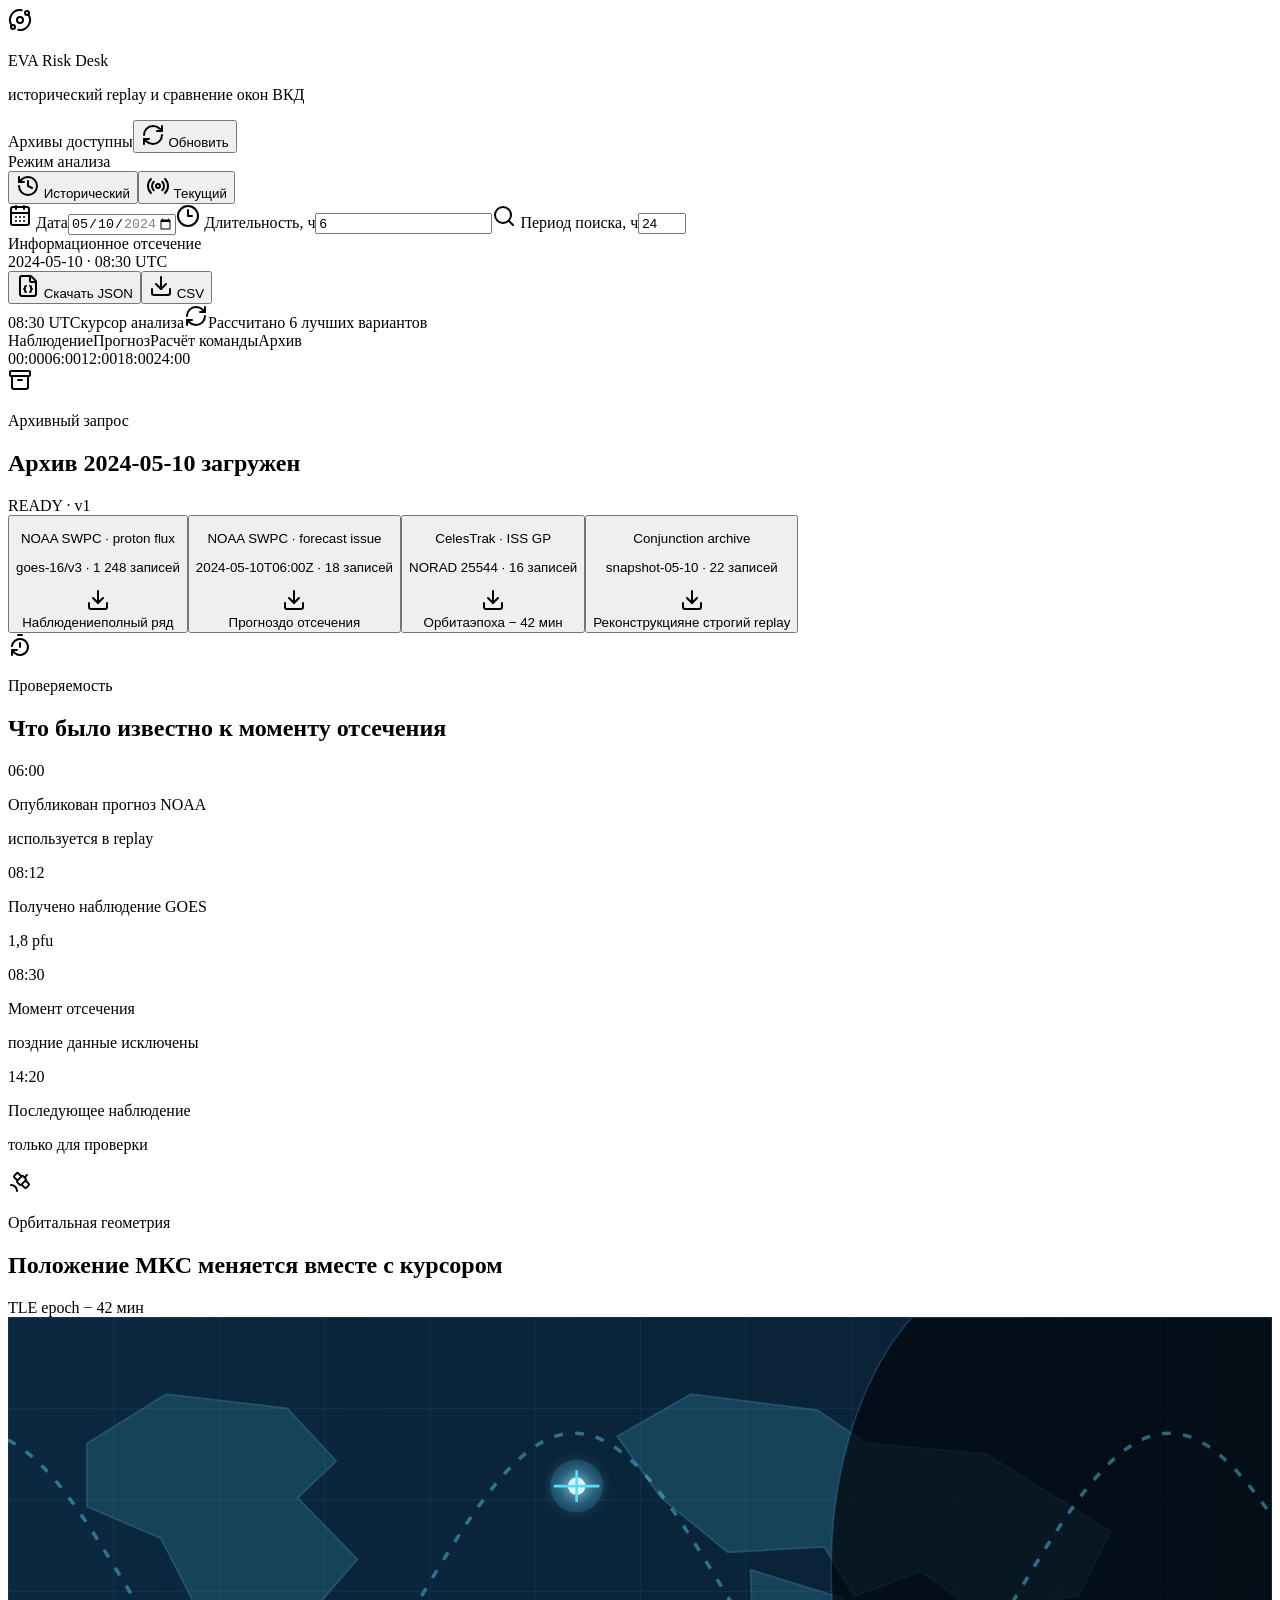
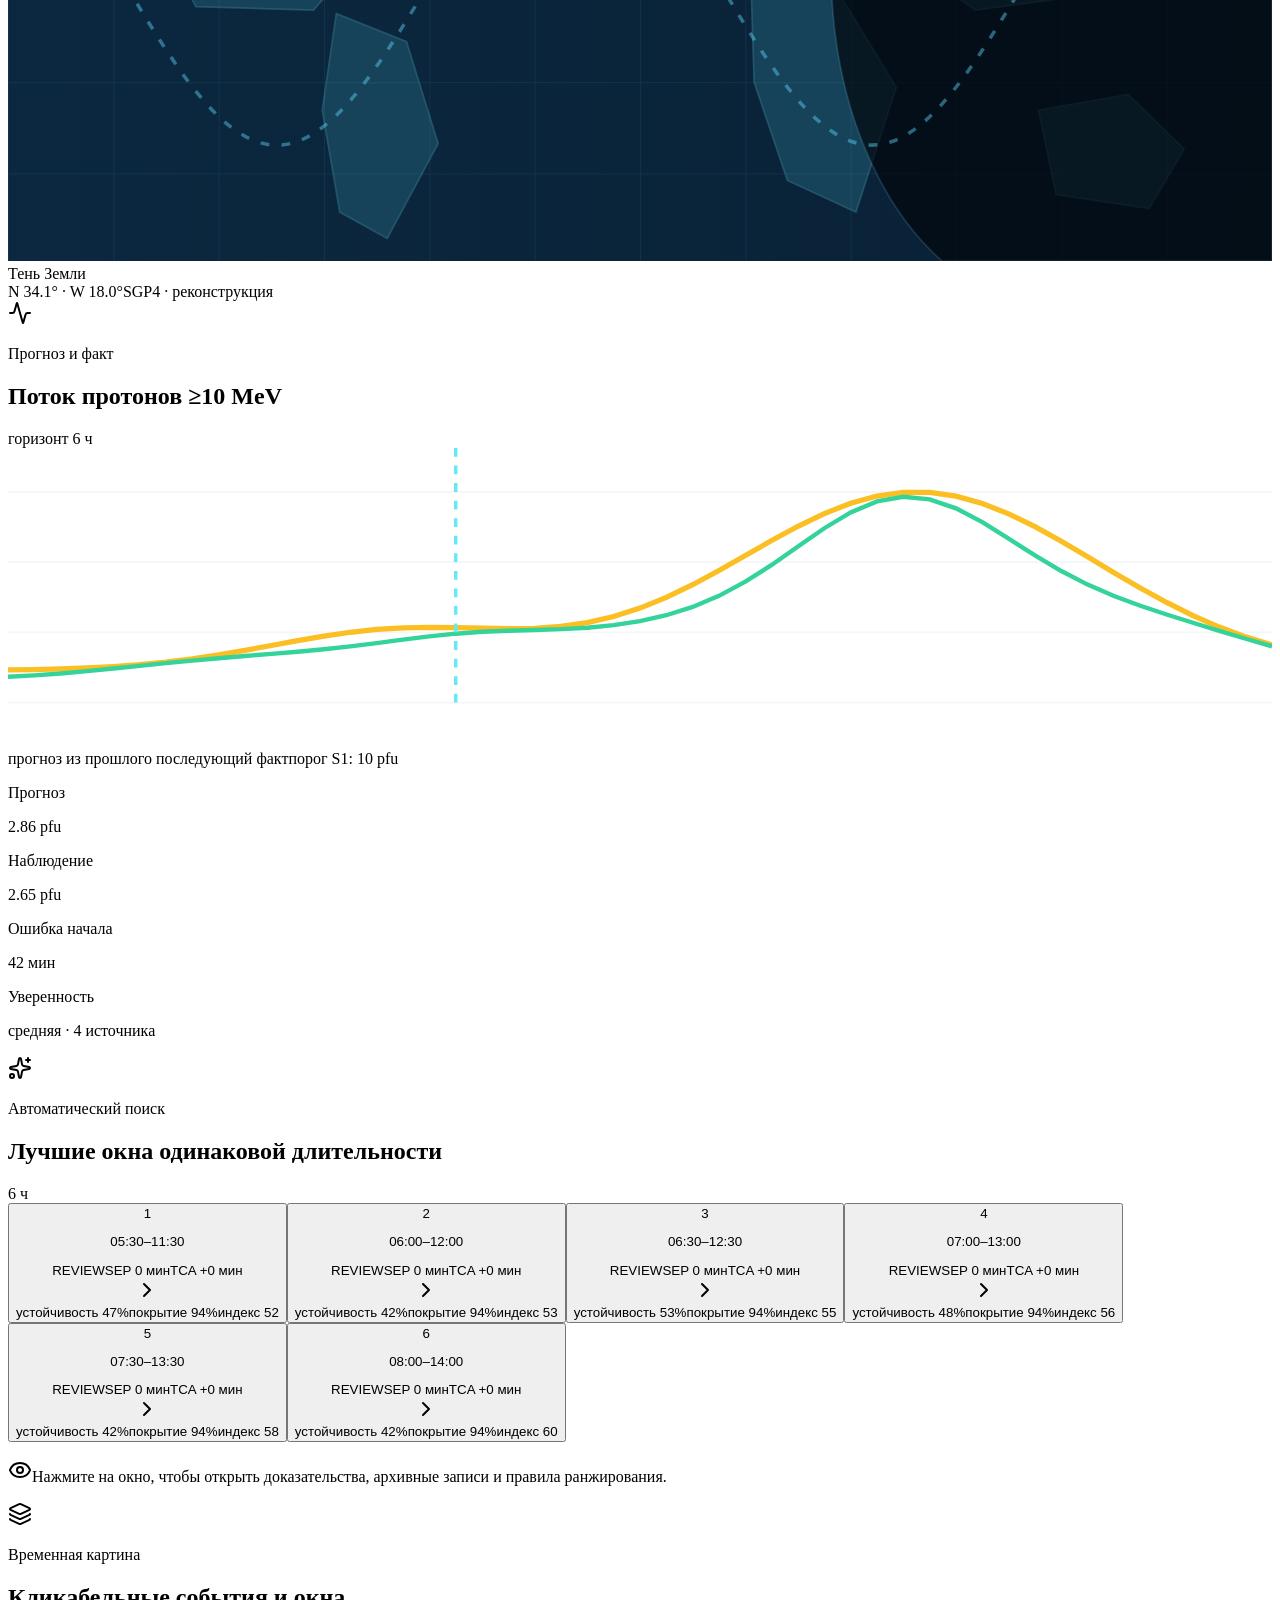
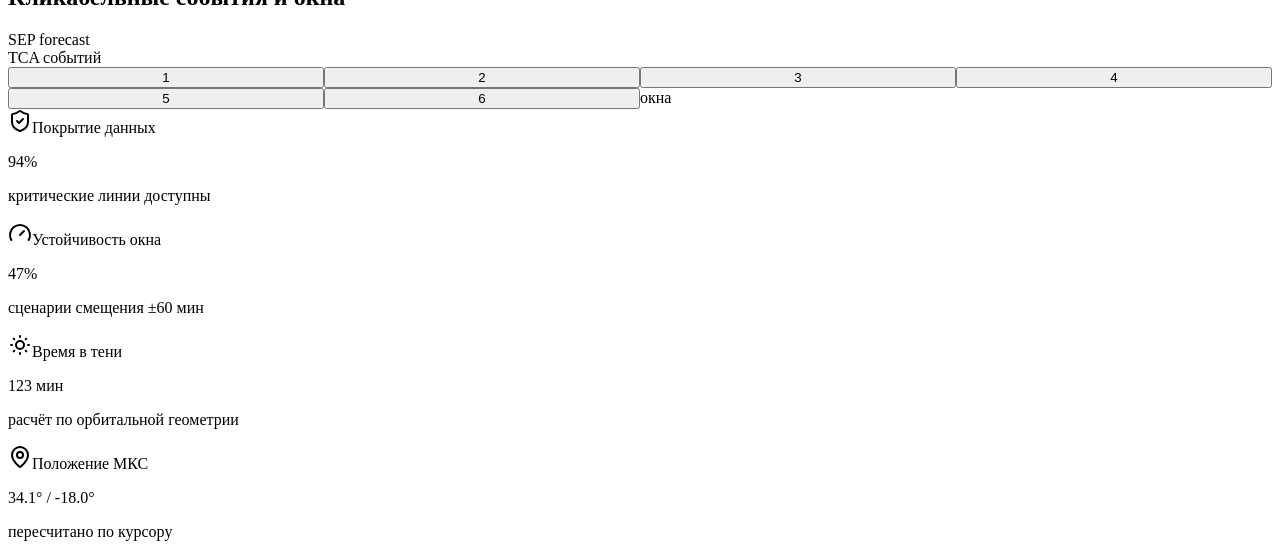
==== commit 0393f8cd: "Add interactive archive replay and slot details" ====
--- a/site/index.html
+++ b/site/index.html
@@ -1 +1 @@
-<!DOCTYPE html><html lang="ru"><head><meta charSet="utf-8"/><meta name="viewport" content="width=device-width, initial-scale=1"/><link rel="stylesheet" href="/eva-risk-desk/_next/static/chunks/0rrd0zgv9o_pv.css" data-precedence="next"/><link rel="preload" as="script" fetchPriority="low" href="/eva-risk-desk/_next/static/chunks/2tajcupbair2y.js"/><script src="/eva-risk-desk/_next/static/chunks/2bz-smet9n6yz.js" async=""></script><script src="/eva-risk-desk/_next/static/chunks/2-b4zugezsx3i.js" async=""></script><script src="/eva-risk-desk/_next/static/chunks/turbopack-0xy4hlg36o1ob.js" async=""></script><script src="/eva-risk-desk/_next/static/chunks/0-4zpttn2a9wb.js" async=""></script><script src="/eva-risk-desk/_next/static/chunks/2369wqox0sn8s.js" async=""></script><title>EVA Risk Desk</title><meta name="description" content="Аналитическое рабочее место для выбора окон ВКД и контроля космической обстановки."/><meta name="codex-preview" content="development"/><link rel="shortcut icon" href="/favicon.svg"/><link rel="icon" href="/favicon.svg"/><script src="/eva-risk-desk/_next/static/chunks/0cz1d0mv5g_q7.js" noModule=""></script></head><body class="antialiased"><div hidden=""><!--$--><!--/$--></div><main class="grid-bg min-h-screen bg-[#071019] text-slate-100"><header class="sticky top-0 z-30 border-b border-white/8 bg-[#071019]/92 backdrop-blur-xl"><div class="mx-auto flex h-16 max-w-[1600px] items-center justify-between px-4 lg:px-6"><div class="flex items-center gap-3"><span class="grid size-9 place-items-center rounded-xl border border-cyan-300/20 bg-cyan-300/8 text-cyan-300"><svg xmlns="http://www.w3.org/2000/svg" width="24" height="24" viewBox="0 0 24 24" fill="none" stroke="currentColor" stroke-width="2" stroke-linecap="round" stroke-linejoin="round" class="lucide lucide-orbit size-5" aria-hidden="true"><path d="M20.341 6.484A10 10 0 0 1 10.266 21.85"></path><path d="M3.659 17.516A10 10 0 0 1 13.74 2.152"></path><circle cx="12" cy="12" r="3"></circle><circle cx="19" cy="5" r="2"></circle><circle cx="5" cy="19" r="2"></circle></svg></span><div><p class="text-sm font-semibold tracking-tight">EVA Risk Desk</p><p class="text-[10px] uppercase tracking-[0.14em] text-slate-500">аналитика окон ВКД · прототип</p></div></div><div class="hidden items-center gap-5 text-xs text-slate-400 md:flex"><span class="flex items-center gap-2"><span class="size-1.5 animate-pulse rounded-full bg-emerald-400"></span>Источники: 5/5</span><span class="flex items-center gap-2"><svg xmlns="http://www.w3.org/2000/svg" width="24" height="24" viewBox="0 0 24 24" fill="none" stroke="currentColor" stroke-width="2" stroke-linecap="round" stroke-linejoin="round" class="lucide lucide-refresh-cw size-3.5" aria-hidden="true"><path d="M3 12a9 9 0 0 1 9-9 9.75 9.75 0 0 1 6.74 2.74L21 8"></path><path d="M21 3v5h-5"></path><path d="M21 12a9 9 0 0 1-9 9 9.75 9.75 0 0 1-6.74-2.74L3 16"></path><path d="M8 16H3v5"></path></svg>обновлено <!-- -->12 сек назад</span><button data-slot="button" data-variant="outline" data-size="sm" class="inline-flex shrink-0 items-center justify-center text-sm font-medium whitespace-nowrap transition-all outline-none focus-visible:border-ring focus-visible:ring-[3px] focus-visible:ring-ring/50 disabled:pointer-events-none disabled:opacity-50 aria-invalid:border-destructive aria-invalid:ring-destructive/20 dark:aria-invalid:ring-destructive/40 [&amp;_svg]:pointer-events-none [&amp;_svg]:shrink-0 [&amp;_svg:not([class*=&#x27;size-&#x27;])]:size-4 border shadow-xs hover:text-accent-foreground dark:border-input dark:bg-input/30 dark:hover:bg-input/50 h-8 gap-1.5 rounded-md px-3 has-[&gt;svg]:px-2.5 border-white/10 bg-white/[.03] text-slate-200 hover:bg-white/8"><svg xmlns="http://www.w3.org/2000/svg" width="24" height="24" viewBox="0 0 24 24" fill="none" stroke="currentColor" stroke-width="2" stroke-linecap="round" stroke-linejoin="round" class="lucide lucide-refresh-cw size-3.5" aria-hidden="true"><path d="M3 12a9 9 0 0 1 9-9 9.75 9.75 0 0 1 6.74 2.74L21 8"></path><path d="M21 3v5h-5"></path><path d="M21 12a9 9 0 0 1-9 9 9.75 9.75 0 0 1-6.74-2.74L3 16"></path><path d="M8 16H3v5"></path></svg>Обновить</button><button aria-label="Уведомления" class="relative rounded-lg border border-white/10 p-2 text-slate-400 hover:text-white"><svg xmlns="http://www.w3.org/2000/svg" width="24" height="24" viewBox="0 0 24 24" fill="none" stroke="currentColor" stroke-width="2" stroke-linecap="round" stroke-linejoin="round" class="lucide lucide-bell size-4" aria-hidden="true"><path d="M10.268 21a2 2 0 0 0 3.464 0"></path><path d="M3.262 15.326A1 1 0 0 0 4 17h16a1 1 0 0 0 .74-1.673C19.41 13.956 18 12.499 18 8A6 6 0 0 0 6 8c0 4.499-1.411 5.956-2.738 7.326"></path></svg><span class="absolute right-1.5 top-1.5 size-1.5 rounded-full bg-amber-400"></span></button></div></div></header><div class="mx-auto max-w-[1600px] p-4 lg:p-6"><section class="mb-4 grid gap-3 xl:grid-cols-[1fr_auto]"><div><div class="flex flex-wrap items-center gap-2"><span data-slot="badge" data-variant="default" class="inline-flex w-fit shrink-0 items-center justify-center gap-1 overflow-hidden rounded-full border px-2 py-0.5 text-xs font-medium whitespace-nowrap transition-[color,box-shadow] focus-visible:border-ring focus-visible:ring-[3px] focus-visible:ring-ring/50 aria-invalid:border-destructive aria-invalid:ring-destructive/20 dark:aria-invalid:ring-destructive/40 [&amp;&gt;svg]:pointer-events-none [&amp;&gt;svg]:size-3 [a&amp;]:hover:bg-primary/90 border-cyan-300/20 bg-cyan-300/8 text-cyan-200">Сценарий EVA-24H</span><span class="text-xs text-slate-500">демонстрационные данные · не для оперативных решений</span></div><h1 class="mt-2 text-2xl font-semibold tracking-tight text-white md:text-[30px]">Выбор безопасного окна на 24 часа</h1><p class="mt-1 max-w-3xl text-sm text-slate-400">Двигайте ползунок: все панели пересчитают состояние среды, положение МКС и влияние факторов для одной временной точки.</p></div><div class="flex flex-wrap items-end gap-2"><label class="space-y-1"><span class="block text-[10px] uppercase tracking-wider text-slate-500">Дата анализа</span><button class="flex h-9 items-center gap-2 rounded-md border border-white/10 bg-white/[.03] px-3 text-xs text-slate-200"><svg xmlns="http://www.w3.org/2000/svg" width="24" height="24" viewBox="0 0 24 24" fill="none" stroke="currentColor" stroke-width="2" stroke-linecap="round" stroke-linejoin="round" class="lucide lucide-calendar-days size-3.5 text-cyan-300" aria-hidden="true"><path d="M8 2v3"></path><path d="M16 2v3"></path><rect x="3" y="3" width="18" height="18" rx="2"></rect><path d="M3 9h18"></path><path d="M8 13h.01"></path><path d="M12 13h.01"></path><path d="M16 13h.01"></path><path d="M8 17h.01"></path><path d="M12 17h.01"></path><path d="M16 17h.01"></path></svg>19 сен 2026</button></label><label class="space-y-1"><span class="block text-[10px] uppercase tracking-wider text-slate-500">Длительность</span><button type="button" role="combobox" aria-expanded="false" aria-autocomplete="none" dir="ltr" data-state="closed" data-slot="select-trigger" data-size="default" class="flex items-center justify-between gap-2 rounded-md border px-3 py-2 whitespace-nowrap shadow-xs transition-[color,box-shadow] outline-none focus-visible:border-ring focus-visible:ring-[3px] focus-visible:ring-ring/50 disabled:cursor-not-allowed disabled:opacity-50 aria-invalid:border-destructive aria-invalid:ring-destructive/20 data-[placeholder]:text-muted-foreground data-[size=default]:h-9 data-[size=sm]:h-8 *:data-[slot=select-value]:line-clamp-1 *:data-[slot=select-value]:flex *:data-[slot=select-value]:items-center *:data-[slot=select-value]:gap-2 dark:bg-input/30 dark:hover:bg-input/50 dark:aria-invalid:ring-destructive/40 [&amp;_svg]:pointer-events-none [&amp;_svg]:shrink-0 [&amp;_svg:not([class*=&#x27;size-&#x27;])]:size-4 [&amp;_svg:not([class*=&#x27;text-&#x27;])]:text-muted-foreground h-9 w-[112px] border-white/10 bg-white/[.03] text-xs text-slate-200"><span data-slot="select-value" style="pointer-events:none"></span><svg xmlns="http://www.w3.org/2000/svg" width="24" height="24" viewBox="0 0 24 24" fill="none" stroke="currentColor" stroke-width="2" stroke-linecap="round" stroke-linejoin="round" class="lucide lucide-chevron-down size-4 opacity-50" aria-hidden="true"><path d="m6 9 6 6 6-6"></path></svg></button><select aria-hidden="true" tabindex="-1" style="position:absolute;border:0;width:1px;height:1px;padding:0;margin:-1px;overflow:hidden;clip:rect(0, 0, 0, 0);white-space:nowrap;word-wrap:normal"></select></label><button data-slot="button" data-variant="default" data-size="default" class="inline-flex shrink-0 items-center justify-center gap-2 rounded-md text-sm font-medium whitespace-nowrap transition-all outline-none focus-visible:border-ring focus-visible:ring-[3px] focus-visible:ring-ring/50 disabled:pointer-events-none disabled:opacity-50 aria-invalid:border-destructive aria-invalid:ring-destructive/20 dark:aria-invalid:ring-destructive/40 [&amp;_svg]:pointer-events-none [&amp;_svg]:shrink-0 [&amp;_svg:not([class*=&#x27;size-&#x27;])]:size-4 px-4 py-2 has-[&gt;svg]:px-3 h-9 bg-cyan-300 text-[#06111b] hover:bg-cyan-200"><svg xmlns="http://www.w3.org/2000/svg" width="24" height="24" viewBox="0 0 24 24" fill="none" stroke="currentColor" stroke-width="2" stroke-linecap="round" stroke-linejoin="round" class="lucide lucide-search size-4" aria-hidden="true"><path d="m21 21-4.34-4.34"></path><circle cx="11" cy="11" r="8"></circle></svg>Найти окна</button></div></section><section class="panel mb-4 rounded-2xl p-4 lg:p-5"><div class="flex flex-col justify-between gap-4 md:flex-row md:items-center"><div class="flex items-center gap-3"><span class="mono text-2xl font-semibold text-white">11:05<!-- --> UTC</span><span class="rounded-md border px-2 py-1 text-[10px] font-semibold" style="border-color:#57e0a155;color:#57e0a1;background:#57e0a10d">NORMAL</span><span class="hidden text-xs text-slate-500 sm:block">Ограничений не выявлено</span></div><label class="flex items-center gap-2 text-xs text-slate-400">Автообновление <button type="button" role="switch" aria-checked="true" data-state="checked" value="on" data-slot="switch" data-size="default" class="peer group/switch inline-flex shrink-0 items-center rounded-full border border-transparent shadow-xs transition-all outline-none focus-visible:border-ring focus-visible:ring-[3px] focus-visible:ring-ring/50 disabled:cursor-not-allowed disabled:opacity-50 data-[size=default]:h-[1.15rem] data-[size=default]:w-8 data-[size=sm]:h-3.5 data-[size=sm]:w-6 data-[state=checked]:bg-primary data-[state=unchecked]:bg-input dark:data-[state=unchecked]:bg-input/80"><span data-state="checked" data-slot="switch-thumb" class="pointer-events-none block rounded-full bg-background ring-0 transition-transform group-data-[size=default]/switch:size-4 group-data-[size=sm]/switch:size-3 data-[state=checked]:translate-x-[calc(100%-2px)] data-[state=unchecked]:translate-x-0 dark:data-[state=checked]:bg-primary-foreground dark:data-[state=unchecked]:bg-foreground"></span></button><input type="checkbox" aria-hidden="true" tabindex="-1" style="position:absolute;pointer-events:none;opacity:0;margin:0;transform:translateX(-100%)" checked="" value="on"/></label></div><div class="mt-4 px-1"><span dir="ltr" data-orientation="horizontal" aria-disabled="false" data-slot="slider" class="relative flex w-full touch-none items-center select-none data-[disabled]:opacity-50 data-[orientation=vertical]:h-full data-[orientation=vertical]:min-h-44 data-[orientation=vertical]:w-auto data-[orientation=vertical]:flex-col [&amp;_[data-slot=slider-track]]:h-2 [&amp;_[data-slot=slider-track]]:bg-slate-800 [&amp;_[data-slot=slider-thumb]]:size-5 [&amp;_[data-slot=slider-thumb]]:border-2 [&amp;_[data-slot=slider-thumb]]:border-cyan-200 [&amp;_[data-slot=slider-thumb]]:bg-[#0b1f2d]" aria-label="Время анализа" style="--radix-slider-thumb-transform:translateX(-50%)"><span data-orientation="horizontal" data-slot="slider-track" class="relative grow overflow-hidden rounded-full bg-muted data-[orientation=horizontal]:h-1.5 data-[orientation=horizontal]:w-full data-[orientation=vertical]:h-full data-[orientation=vertical]:w-1.5"><span data-orientation="horizontal" data-slot="slider-range" class="absolute bg-primary data-[orientation=horizontal]:h-full data-[orientation=vertical]:w-full" style="left:0%;right:53.81944444444444%"></span></span><span style="transform:var(--radix-slider-thumb-transform);position:absolute;left:calc(0% + 0px)"><span role="slider" aria-valuemin="0" aria-valuemax="1440" aria-orientation="horizontal" data-orientation="horizontal" tabindex="0" data-slot="slider-thumb" class="block size-4 shrink-0 rounded-full border border-primary bg-white shadow-sm ring-ring/50 transition-[color,box-shadow] hover:ring-4 focus-visible:ring-4 focus-visible:outline-hidden disabled:pointer-events-none disabled:opacity-50" style="display:none" data-radix-collection-item=""></span></span><input style="display:none"/></span></div><div class="mt-2 flex justify-between text-[10px] text-slate-600"><span>00:00</span><span>06:00</span><span>12:00</span><span>18:00</span><span>24:00</span></div><div class="mt-4 grid gap-2"><div class="grid grid-cols-[88px_1fr] items-center gap-3"><span class="text-[10px] font-semibold uppercase tracking-[0.12em] text-slate-500">SEP</span><div class="relative h-7 overflow-hidden rounded-md border border-white/5 bg-[#07121d]"><div class="absolute inset-y-0 left-[5%] right-[13%] bg-gradient-to-r from-emerald-400/25 via-emerald-400/10 to-amber-400/35"></div><span class="absolute right-[13%] top-1/2 -translate-y-1/2 text-[9px] text-amber-200">рост</span></div></div><div class="grid grid-cols-[88px_1fr] items-center gap-3"><span class="text-[10px] font-semibold uppercase tracking-[0.12em] text-slate-500">Свет / тень</span><div class="relative h-7 overflow-hidden rounded-md border border-white/5 bg-[#07121d]"><div class="h-full bg-[repeating-linear-gradient(90deg,rgba(250,204,21,.16)_0_4.2%,rgba(250,204,21,.16)_4.2%,rgba(99,102,241,.22)_4.2%_6.4%)]"></div></div></div><div class="grid grid-cols-[88px_1fr] items-center gap-3"><span class="text-[10px] font-semibold uppercase tracking-[0.12em] text-slate-500">Сближения</span><div class="relative h-7 overflow-hidden rounded-md border border-white/5 bg-[#07121d]"><span class="absolute top-1/2 h-4 w-px -translate-y-1/2 bg-orange-400" style="left:39.30555555555556%" title="09:26 · COSMOS 2251 DEB"></span><span class="absolute top-1/2 h-4 w-px -translate-y-1/2 bg-orange-400" style="left:56.388888888888886%" title="13:32 · FENGYUN 1C DEB"></span><span class="absolute top-1/2 h-4 w-px -translate-y-1/2 bg-orange-400" style="left:85.97222222222223%" title="20:38 · OBJECT 56872"></span></div></div><div class="grid grid-cols-[88px_1fr] items-center gap-3"><span class="text-[10px] font-semibold uppercase tracking-[0.12em] text-slate-500">Экипаж</span><div class="relative h-7 overflow-hidden rounded-md border border-white/5 bg-[#07121d]"><div class="absolute inset-y-0 left-[62.5%] w-[8.3%] bg-rose-400/20"></div><span class="absolute left-[63.5%] top-1/2 -translate-y-1/2 text-[9px] text-rose-200">недоступен</span></div></div></div></section><div class="grid gap-4 xl:grid-cols-[minmax(0,1.55fr)_minmax(360px,.75fr)]"><div class="space-y-4"><section class="panel rounded-2xl p-4 lg:p-5"><div class="flex items-start justify-between gap-3"><div class="flex items-start gap-3"><span class="mt-0.5 rounded-lg border border-cyan-300/15 bg-cyan-300/5 p-2 text-cyan-300"><svg xmlns="http://www.w3.org/2000/svg" width="24" height="24" viewBox="0 0 24 24" fill="none" stroke="currentColor" stroke-width="2" stroke-linecap="round" stroke-linejoin="round" class="lucide lucide-satellite size-4" aria-hidden="true"><path d="m13.5 6.5-3.148-3.148a1.205 1.205 0 0 0-1.704 0L6.352 5.648a1.205 1.205 0 0 0 0 1.704L9.5 10.5"></path><path d="M16.5 7.5 19 5"></path><path d="m17.5 10.5 3.148 3.148a1.205 1.205 0 0 1 0 1.704l-2.296 2.296a1.205 1.205 0 0 1-1.704 0L13.5 14.5"></path><path d="M9 21a6 6 0 0 0-6-6"></path><path d="M9.352 10.648a1.205 1.205 0 0 0 0 1.704l2.296 2.296a1.205 1.205 0 0 0 1.704 0l4.296-4.296a1.205 1.205 0 0 0 0-1.704l-2.296-2.296a1.205 1.205 0 0 0-1.704 0z"></path></svg></span><div><p class="text-[10px] font-semibold uppercase tracking-[0.16em] text-slate-500">Орбитальная геометрия</p><h2 class="mt-0.5 text-sm font-semibold text-slate-100">Положение МКС и светотеневая обстановка</h2></div></div><span class="mono text-[10px] text-slate-500">TLE epoch − 18 мин</span></div><div class="relative mt-4 overflow-hidden rounded-xl border border-white/8 bg-[#06111b]"><svg viewBox="0 0 720 330" class="h-[280px] w-full" role="img" aria-label="Положение МКС: 24.3°, -119.6°"><defs><linearGradient id="ocean" x1="0" x2="1"><stop stop-color="#0b2840"></stop><stop offset="1" stop-color="#092034"></stop></linearGradient><pattern id="grid" width="60" height="55" patternUnits="userSpaceOnUse"><path d="M60 0H0V55" fill="none" stroke="#4bc9ef" stroke-opacity=".09"></path></pattern><filter id="glow"><feGaussianBlur stdDeviation="4" result="blur"></feGaussianBlur><feMerge><feMergeNode in="blur"></feMergeNode><feMergeNode in="SourceGraphic"></feMergeNode></feMerge></filter></defs><rect width="720" height="330" fill="url(#ocean)"></rect><g fill="#17435a" stroke="#2d657a" stroke-opacity=".65"><path d="M45 78l45-28 69 8 28 30-22 21 34 35-25 29-67-2-20-39-42-18z"></path><path d="M187 179l40 16 18 58-29 54-27-15-10-58z"></path><path d="M347 74l42-24 72 9 28 19 68 6 71 44-18 37-59 8-31-22-38 14-17-28-55 3-38-31z"></path><path d="M423 150l52 16 31 51-23 71-39-18-19-56z"></path><path d="M587 234l51-9 32 31-20 34-53-8z"></path></g><rect width="720" height="330" fill="url(#grid)"></rect><path d="M520 0C458 78 459 249 532 330H720V0Z" fill="#02070c" fill-opacity=".72" stroke="#7dd3fc" stroke-opacity=".16"></path><path d="M0,70.67565188399745 L4,71.46982763263377 L8,72.77838470451698 L12,74.59412652017825 L16,76.9070671718172 L20,79.70448634209801 L24,82.97099926118585 L28,86.6886413172855 L32,90.83696685535568 L36,95.39316162064277 L40,100.33216822863636 L44,105.62682397140773 L48,111.24801020244756 L51.99999999999999,117.16481247844263 L56,123.34469057726909 L60,129.75365745716786 L64,136.35646617289245 L68,143.11680372085934 L72,149.99749074722482 L76,156.960686020567 L80,163.9680945446504 L84,170.98117816672777 L88,177.96136752311418 L92,184.87027415640844 L96,191.66990163779747 L100,198.32285453334867 L103.99999999999999,204.79254406505302 L108,211.04338933555843 L112,217.04101300993364 L116.00000000000001,222.75243037828372 L120,228.14623075944357 L124,233.19275024809613 L128,237.86423485527013 L132,242.13499314500498 L136,245.98153752773737 L140,249.38271343334912 L144,252.31981565347115 L148,254.77669121320505 L152,256.739828206505 L156,258.19843010665926 L160,259.1444751431898 L164,259.5727604186207 L168,259.4809305224878 L172,258.8694904852245 L176,257.7418030006813 L180,256.10406993255435 L184,253.96529820643138 L188,251.3372502750349 L192,248.23437942908697 L195.99999999999997,244.6737503095607 L200,240.67494505847233 L204,236.25995562434906 L207.99999999999997,231.45306281465417 L212,226.2807027603342 L216,220.77132152688552 L220.00000000000003,214.9552186715248 L224,208.8643806068413 L228,202.53230468736874 L232.00000000000003,195.9938149865362 L236,189.28487077715616 L240,182.44236876873597 L244,175.50394018923464 L248,168.50774382724043 L251.99999999999997,161.49225617275957 L256,154.49605981076533 L260,147.55763123126405 L264,140.71512922284384 L268,134.0061850134638 L272,127.46769531263129 L276,121.1356193931587 L280,115.04478132847521 L284,109.2286784731145 L288,103.71929723966579 L292,98.54693718534583 L296,93.74004437565097 L300,89.32505494152772 L304,85.3262496904393 L308,81.76562057091301 L312,78.66274972496511 L316,76.03470179356863 L320,73.89593006744565 L324,72.25819699931876 L328,71.13050951477551 L332,70.5190694775122 L336,70.42723958137928 L340,70.85552485681016 L344,71.80156989334074 L348,73.26017179349498 L352,75.22330878679495 L356,77.68018434652883 L360,80.61728656665088 L364,84.01846247226261 L368,87.86500685499502 L372.00000000000006,92.13576514472987 L376,96.80724975190388 L380,101.85376924055645 L384,107.24756962171628 L388,112.95898699006635 L391.99999999999994,118.95661066444156 L396.00000000000006,125.20745593494696 L400,131.67714546665133 L404,138.33009836220253 L408,145.12972584359156 L412,152.03863247688582 L415.99999999999994,159.01882183327223 L420,166.03190545534963 L424,173.039313979433 L428,180.00250925277516 L432,186.88319627914063 L435.99999999999994,193.64353382710755 L440.00000000000006,200.24634254283214 L444,206.65530942273088 L448,212.83518752155737 L452,218.75198979755243 L456,224.37317602859227 L459.99999999999994,229.66783177136364 L464.00000000000006,234.60683837935724 L468,239.16303314464432 L472,243.3113586827145 L476,247.02900073881412 L480,250.29551365790198 L484.00000000000006,253.09293282818282 L488,255.4058734798217 L492,257.22161529548305 L496,258.5301723673662 L500,259.32434811600257 L503.99999999999994,259.59977486877744 L508.00000000000006,259.3549378805135 L512,258.59118366400764 L516,257.31271258470963 L520,255.52655576026697 L524,253.24253639198065 L528,250.4732157408346 L532,247.2338240452106 L536,243.54217676021503 L540,239.41857657927116 L544,234.88570177682195 L548,229.96848148621507 L552,224.69395859869894 L556,219.0911410375321 L560,213.19084222514365 L564,207.02551162071705 L568,200.62905626017778 L572,194.0366542800474 L576,187.28456145071644 L580,180.4099117831281 L584,173.45051330546613 L588,166.44464013299546 L592,159.4308219745975 L596,152.44763223363537 L600,145.5334758685146 L604,138.72637817962988 L608,132.06377568428917 L612,125.58231022972878 L616,119.31762747651656 L620,113.3041808606161 L624,107.57504211224321 L628,102.16171937359279 L632,97.09398391572061 L636,92.39970640757475 L640,88.10470363763326 L644,84.23259653112503 L648,80.80468024368602 L652,77.83980704588598 L656,75.35428264271981 L660,73.36177649826628 L664,71.87324665869629 L668,70.89687948707508 L672,70.4380446413966 L676,70.49926554345183 L680,71.08020550094338 L684,72.17766955916844 L688,73.78562207208681 L692,75.89521989613988 L696,78.4948610242662 L700,81.5702483926456 L704,85.10446850925723 L708,89.07808447182435 L712,93.46924286358153 L716,98.25379393897617 L720,103.40542443832952" fill="none" stroke="#5bd5fb" stroke-opacity=".38" stroke-width="2" stroke-dasharray="5 7"></path><g transform="translate(557 112)"><circle r="17" fill="#ff8f5b" fill-opacity=".08" stroke="#ff8f5b" stroke-opacity=".65" stroke-dasharray="3 3"></circle><circle r="3" fill="#ff8f5b"></circle><text x="12" y="-12" fill="#ffb38e" font-size="10">объект</text></g><g transform="translate(120.7378640776701 120.3741224022684)" filter="url(#glow)"><circle r="13" fill="#61dafb" fill-opacity=".13"></circle><circle r="4.5" fill="#c7f4ff"></circle><path d="M-11 0H11M0-8V8" stroke="#61dafb" stroke-width="1.5"></path></g></svg><div class="absolute left-4 top-4 flex items-center gap-2 rounded-md border border-white/10 bg-[#07121d]/85 px-2.5 py-1.5 text-[10px] text-slate-300 backdrop-blur"><span class="size-1.5 rounded-full bg-amber-300"></span>Солнечный участок</div><div class="absolute bottom-3 left-4 right-4 flex items-center justify-between text-[10px] text-slate-400"><span class="mono">N<!-- --> <!-- -->24.3<!-- -->° · <!-- -->W<!-- --> <!-- -->119.6<!-- -->°</span><span>орбитальный период ≈ 92,7 мин</span></div></div><div class="mt-3 grid grid-cols-2 gap-2 text-xs sm:grid-cols-4"><div class="rounded-lg border border-white/7 bg-white/[.025] p-3"><p class="text-slate-500">Широта</p><p class="mono mt-1 text-slate-100">24.34<!-- -->°</p></div><div class="rounded-lg border border-white/7 bg-white/[.025] p-3"><p class="text-slate-500">Долгота</p><p class="mono mt-1 text-slate-100">-119.63<!-- -->°</p></div><div class="rounded-lg border border-white/7 bg-white/[.025] p-3"><p class="text-slate-500">Высота</p><p class="mono mt-1 text-slate-100">418.6 км</p></div><div class="rounded-lg border border-white/7 bg-white/[.025] p-3"><p class="text-slate-500">Освещённость</p><p class="mt-1 flex items-center gap-1.5 text-slate-100"><svg xmlns="http://www.w3.org/2000/svg" width="24" height="24" viewBox="0 0 24 24" fill="none" stroke="currentColor" stroke-width="2" stroke-linecap="round" stroke-linejoin="round" class="lucide lucide-sun size-3.5 text-amber-300" aria-hidden="true"><circle cx="12" cy="12" r="4"></circle><path d="M12 2v2"></path><path d="M12 20v2"></path><path d="m4.93 4.93 1.41 1.41"></path><path d="m17.66 17.66 1.41 1.41"></path><path d="M2 12h2"></path><path d="M20 12h2"></path><path d="m6.34 17.66-1.41 1.41"></path><path d="m19.07 4.93-1.41 1.41"></path></svg>Свет</p></div></div></section><section class="panel rounded-2xl p-4 lg:p-5"><div class="flex items-start justify-between gap-3"><div class="flex items-start gap-3"><span class="mt-0.5 rounded-lg border border-cyan-300/15 bg-cyan-300/5 p-2 text-cyan-300"><svg xmlns="http://www.w3.org/2000/svg" width="24" height="24" viewBox="0 0 24 24" fill="none" stroke="currentColor" stroke-width="2" stroke-linecap="round" stroke-linejoin="round" class="lucide lucide-activity size-4" aria-hidden="true"><path d="M22 12h-2.48a2 2 0 0 0-1.93 1.46l-2.35 8.36a.25.25 0 0 1-.48 0L9.24 2.18a.25.25 0 0 0-.48 0l-2.35 8.36A2 2 0 0 1 4.49 12H2"></path></svg></span><div><p class="text-[10px] font-semibold uppercase tracking-[0.16em] text-slate-500">Прогноз ↔ факт</p><h2 class="mt-0.5 text-sm font-semibold text-slate-100">Поток протонов SEP ≥10 MeV</h2></div></div><div class="flex items-center gap-3 text-[10px]"><span class="flex items-center gap-1.5 text-cyan-300"><i class="h-px w-4 bg-cyan-300"></i>прогноз</span><span class="flex items-center gap-1.5 text-white"><i class="h-px w-4 bg-white"></i>факт</span></div></div><div class="mt-4 grid gap-4 lg:grid-cols-[1fr_180px]"><div class="relative overflow-hidden rounded-xl border border-white/7 bg-[#06111b] p-3"><svg viewBox="0 0 640 150" class="h-[170px] w-full" preserveAspectRatio="none" aria-label="График прогноза и измерений SEP"><line x1="0" x2="640" y1="12" y2="12" stroke="#94a3b8" stroke-opacity=".10"></line><line x1="0" x2="640" y1="51" y2="51" stroke="#94a3b8" stroke-opacity=".10"></line><line x1="0" x2="640" y1="90" y2="90" stroke="#94a3b8" stroke-opacity=".10"></line><line x1="0" x2="640" y1="129" y2="129" stroke="#94a3b8" stroke-opacity=".10"></line><path d="M0,93.46439765629934 L13.333333333333332,92.48117616444713 L26.666666666666664,91.40377324483737 L40,90.28355507902178 L53.33333333333333,89.18717938383234 L66.66666666666667,88.19061892816876 L80,87.37052959872402 L93.33333333333334,86.79419127241246 L106.66666666666666,86.50973282301733 L120,86.5384601298864 L133.33333333333334,86.87076809859359 L146.66666666666666,87.46639625200542 L160,88.25886507757502 L173.33333333333331,89.16305553252955 L186.66666666666669,90.08430134225287 L200,90.92719853858121 L213.33333333333331,91.60261389058147 L226.66666666666669,92.03198234049407 L240,92.14873225122749 L253.33333333333331,91.89736190839459 L266.6666666666667,91.23115486091216 L280,90.10969227662972 L293.3333333333333,88.49721067662087 L306.6666666666667,86.36253885195592 L320,83.68093082148025 L333.33333333333337,80.43768853883665 L346.66666666666663,76.63310855765789 L360,72.28802942480151 L373.33333333333337,67.4491141586102 L386.66666666666663,62.19297276698952 L400,56.62830530453329 L413.33333333333337,50.895416535622175 L426.66666666666663,45.16270643996148 L440,39.62005829020117 L453.33333333333337,34.469400492367484 L466.66666666666663,29.913072636969147 L480,26.14093612012752 L493.33333333333337,23.31739029145146 L506.66666666666663,21.569548614978686 L520,20.9777731953523 L533.3333333333334,21.56955860331169 L546.6666666666666,23.317418731805844 L560,26.141005798495485 L573.3333333333334,29.91323546291548 L586.6666666666666,34.46976845095398 L600,39.620864035808864 L613.3333333333334,45.16441665125559 L626.6666666666666,50.89893516503936 L640,56.635322637027585" transform="translate(0 12)" fill="none" stroke="#56d9ff" stroke-width="2.5"></path><path d="M0,95.6726018672324 L13.333333333333332,90.58122586280719 L26.666666666666664,88.78372368973052 L40,90.53611852086932 L53.33333333333333,92.78343528111138 L66.66666666666667,92.28705129808537 L80,88.89413323428776 L93.33333333333334,85.73108095619016 L106.66666666666666,86.12209287276724 L120,90.25150827113262 L133.33333333333334,94.85330350160136 L146.66666666666666,96.25956881899135 L160,93.85578055697987 L173.33333333333331,90.58601752249766 L186.66666666666669,90.02446258241156 L200,92.8748164008335 L213.33333333333331,96.30892597868328 L226.66666666666669,96.77473091757228 L240,93.51158775058494 L253.33333333333331,89.32362711478802 L266.6666666666667,87.8485053805918 L280,89.98978416643352 L293.3333333333333,92.99992702435148 L306.6666666666667,93.10765241119063 L320,89.11642519910599 L333.33333333333337,83.45323535105899 L346.66666666666663,79.64679218303553 L360,78.71673580952489 L373.33333333333337,78.03291542767107 L386.66666666666663,73.79864300159912 L400,64.77160862467538 L413.33333333333337,53.61894317814975 L426.66666666666663,44.597169741123196 L440,39.81159157332064 L453.33333333333337,37.66401898535385 L466.66666666666663,34.92796885946423 L480,30.329112580028408 L493.33333333333337,26.046007294743234 L506.66666666666663,25.61309347262825 L520,30.275706585283856 L533.3333333333334,37.41264208073717 L546.6666666666666,42.65898484198647 L560,43.757841358030944 L573.3333333333334,42.4648445713856 L586.6666666666666,42.69588923728985 L600,46.73303330561379 L613.3333333333334,53.156258668877015 L626.6666666666666,58.45096994866455 L640,60.639790674837286" transform="translate(0 12)" fill="none" stroke="#f8fafc" stroke-opacity=".72" stroke-width="1.5" stroke-dasharray="4 4"></path><line x1="295.55555555555554" x2="295.55555555555554" y1="5" y2="138" stroke="#fbbf24" stroke-width="1.5"></line><circle cx="295.55555555555554" cy="100.17845833114256" r="4" fill="#fbbf24"></circle></svg><div class="flex justify-between text-[9px] text-slate-600"><span>00:00</span><span>06:00</span><span>12:00</span><span>18:00</span><span>24:00</span></div></div><div class="space-y-2"><div class="rounded-xl border border-cyan-300/12 bg-cyan-300/[.04] p-3"><p class="text-[10px] uppercase tracking-wider text-slate-500">Прогноз</p><p class="mono mt-1 text-xl text-cyan-200">2.27</p><p class="text-[10px] text-slate-500">pfu</p></div><div class="rounded-xl border border-white/8 bg-white/[.025] p-3"><p class="text-[10px] uppercase tracking-wider text-slate-500">Наблюдение</p><p class="mono mt-1 text-xl">1.88</p><p class="text-[10px] text-slate-500">pfu</p></div><div class="rounded-xl border border-emerald-300/10 bg-emerald-300/[.035] p-3"><p class="text-[10px] uppercase tracking-wider text-slate-500">Качество 30 дней</p><p class="mono mt-1 text-sm text-emerald-300">MAE 0.42 pfu</p></div></div></div></section></div><aside class="space-y-4"><section class="panel rounded-2xl p-4 lg:p-5"><div class="flex items-start justify-between gap-3"><div class="flex items-start gap-3"><span class="mt-0.5 rounded-lg border border-cyan-300/15 bg-cyan-300/5 p-2 text-cyan-300"><svg xmlns="http://www.w3.org/2000/svg" width="24" height="24" viewBox="0 0 24 24" fill="none" stroke="currentColor" stroke-width="2" stroke-linecap="round" stroke-linejoin="round" class="lucide lucide-sparkles size-4" aria-hidden="true"><path d="M11.017 2.814a1 1 0 0 1 1.966 0l1.051 5.558a2 2 0 0 0 1.594 1.594l5.558 1.051a1 1 0 0 1 0 1.966l-5.558 1.051a2 2 0 0 0-1.594 1.594l-1.051 5.558a1 1 0 0 1-1.966 0l-1.051-5.558a2 2 0 0 0-1.594-1.594l-5.558-1.051a1 1 0 0 1 0-1.966l5.558-1.051a2 2 0 0 0 1.594-1.594z"></path><path d="M20 2v4"></path><path d="M22 4h-4"></path><circle cx="4" cy="20" r="2"></circle></svg></span><div><p class="text-[10px] font-semibold uppercase tracking-[0.16em] text-slate-500">Рекомендации</p><h2 class="mt-0.5 text-sm font-semibold text-slate-100">Топ-3 окна по 60 минут</h2></div></div></div><div class="mt-4 space-y-2"><button class="group flex w-full items-center gap-3 rounded-xl border p-3 text-left transition border-white/7 bg-white/[.02] hover:border-white/15"><span class="grid size-8 shrink-0 place-items-center rounded-lg text-xs font-semibold bg-emerald-300/10 text-emerald-300">1</span><span class="min-w-0 flex-1"><span class="mono block text-sm font-semibold text-slate-100">07:20–08:20</span><span class="block truncate text-[10px] text-slate-500">Стабильная обстановка</span></span><span class="text-right"><span class="mono block text-sm text-slate-200">18<!-- -->/100</span><span class="text-[9px] text-slate-600">риск</span></span><svg xmlns="http://www.w3.org/2000/svg" width="24" height="24" viewBox="0 0 24 24" fill="none" stroke="currentColor" stroke-width="2" stroke-linecap="round" stroke-linejoin="round" class="lucide lucide-chevron-right size-4 text-slate-600 transition group-hover:translate-x-0.5 group-hover:text-cyan-300" aria-hidden="true"><path d="m9 18 6-6-6-6"></path></svg></button><button class="group flex w-full items-center gap-3 rounded-xl border p-3 text-left transition border-cyan-300/35 bg-cyan-300/[.07]"><span class="grid size-8 shrink-0 place-items-center rounded-lg text-xs font-semibold bg-slate-700/35 text-slate-300">2</span><span class="min-w-0 flex-1"><span class="mono block text-sm font-semibold text-slate-100">10:50–11:50</span><span class="block truncate text-[10px] text-slate-500">23 мин в тени</span></span><span class="text-right"><span class="mono block text-sm text-slate-200">24<!-- -->/100</span><span class="text-[9px] text-slate-600">риск</span></span><svg xmlns="http://www.w3.org/2000/svg" width="24" height="24" viewBox="0 0 24 24" fill="none" stroke="currentColor" stroke-width="2" stroke-linecap="round" stroke-linejoin="round" class="lucide lucide-chevron-right size-4 text-slate-600 transition group-hover:translate-x-0.5 group-hover:text-cyan-300" aria-hidden="true"><path d="m9 18 6-6-6-6"></path></svg></button><button class="group flex w-full items-center gap-3 rounded-xl border p-3 text-left transition border-white/7 bg-white/[.02] hover:border-white/15"><span class="grid size-8 shrink-0 place-items-center rounded-lg text-xs font-semibold bg-slate-700/35 text-slate-300">3</span><span class="min-w-0 flex-1"><span class="mono block text-sm font-semibold text-slate-100">18:20–19:20</span><span class="block truncate text-[10px] text-slate-500">SEP растёт к концу</span></span><span class="text-right"><span class="mono block text-sm text-slate-200">31<!-- -->/100</span><span class="text-[9px] text-slate-600">риск</span></span><svg xmlns="http://www.w3.org/2000/svg" width="24" height="24" viewBox="0 0 24 24" fill="none" stroke="currentColor" stroke-width="2" stroke-linecap="round" stroke-linejoin="round" class="lucide lucide-chevron-right size-4 text-slate-600 transition group-hover:translate-x-0.5 group-hover:text-cyan-300" aria-hidden="true"><path d="m9 18 6-6-6-6"></path></svg></button></div><button data-slot="button" data-variant="outline" data-size="default" class="inline-flex shrink-0 items-center justify-center gap-2 rounded-md font-medium whitespace-nowrap transition-all outline-none focus-visible:border-ring focus-visible:ring-[3px] focus-visible:ring-ring/50 disabled:pointer-events-none disabled:opacity-50 aria-invalid:border-destructive aria-invalid:ring-destructive/20 dark:aria-invalid:ring-destructive/40 [&amp;_svg]:pointer-events-none [&amp;_svg]:shrink-0 [&amp;_svg:not([class*=&#x27;size-&#x27;])]:size-4 border shadow-xs hover:text-accent-foreground dark:border-input dark:bg-input/30 dark:hover:bg-input/50 h-9 px-4 py-2 has-[&gt;svg]:px-3 mt-3 w-full border-white/10 bg-white/[.02] text-xs text-slate-300 hover:bg-white/[.06]">Сравнить выбранные окна</button></section><section class="panel rounded-2xl p-4 lg:p-5"><div class="flex items-start justify-between gap-3"><div class="flex items-start gap-3"><span class="mt-0.5 rounded-lg border border-cyan-300/15 bg-cyan-300/5 p-2 text-cyan-300"><svg xmlns="http://www.w3.org/2000/svg" width="24" height="24" viewBox="0 0 24 24" fill="none" stroke="currentColor" stroke-width="2" stroke-linecap="round" stroke-linejoin="round" class="lucide lucide-shield-alert size-4" aria-hidden="true"><path d="M20 13c0 5-3.5 7.5-7.66 8.95a1 1 0 0 1-.67-.01C7.5 20.5 4 18 4 13V6a1 1 0 0 1 1-1c2 0 4.5-1.2 6.24-2.72a1.17 1.17 0 0 1 1.52 0C14.51 3.81 17 5 19 5a1 1 0 0 1 1 1z"></path><path d="M12 8v4"></path><path d="M12 16h.01"></path></svg></span><div><p class="text-[10px] font-semibold uppercase tracking-[0.16em] text-slate-500">Точка анализа</p><h2 class="mt-0.5 text-sm font-semibold text-slate-100">Сводная оценка</h2></div></div></div><div class="mt-4 flex items-center gap-4 rounded-xl border border-white/7 bg-white/[.02] p-4"><div class="relative grid size-20 shrink-0 place-items-center rounded-full" style="background:conic-gradient(#57e0a1 97.2deg, #182634 0)"><div class="grid size-16 place-items-center rounded-full bg-[#0b1925]"><span class="mono text-xl font-semibold">27</span></div></div><div><p class="text-xs text-slate-500">Индекс риска прототипа</p><p class="mt-1 text-base font-semibold" style="color:#57e0a1">NORMAL</p><p class="mt-1 text-[11px] leading-relaxed text-slate-400">Ограничений не выявлено<!-- -->. Финальное решение остаётся за уполномоченным специалистом.</p></div></div><div class="mt-3 space-y-2"><div class="grid grid-cols-[20px_1fr_auto] items-center gap-2 border-b border-white/5 py-2 last:border-0"><svg xmlns="http://www.w3.org/2000/svg" width="24" height="24" viewBox="0 0 24 24" fill="none" stroke="currentColor" stroke-width="2" stroke-linecap="round" stroke-linejoin="round" class="lucide lucide-radio size-3.5 text-slate-500" aria-hidden="true"><path d="M16.247 7.761a6 6 0 0 1 0 8.478"></path><path d="M19.075 4.933a10 10 0 0 1 0 14.134"></path><path d="M4.925 19.067a10 10 0 0 1 0-14.134"></path><path d="M7.753 16.239a6 6 0 0 1 0-8.478"></path><circle cx="12" cy="12" r="2"></circle></svg><span class="text-xs text-slate-400">SEP ≥10 MeV</span><span class="text-right"><b class="mono block text-xs text-slate-100">2.3 pfu</b><small class="text-[9px] text-emerald-300">норма</small></span></div><div class="grid grid-cols-[20px_1fr_auto] items-center gap-2 border-b border-white/5 py-2 last:border-0"><svg xmlns="http://www.w3.org/2000/svg" width="24" height="24" viewBox="0 0 24 24" fill="none" stroke="currentColor" stroke-width="2" stroke-linecap="round" stroke-linejoin="round" class="lucide lucide-satellite size-3.5 text-slate-500" aria-hidden="true"><path d="m13.5 6.5-3.148-3.148a1.205 1.205 0 0 0-1.704 0L6.352 5.648a1.205 1.205 0 0 0 0 1.704L9.5 10.5"></path><path d="M16.5 7.5 19 5"></path><path d="m17.5 10.5 3.148 3.148a1.205 1.205 0 0 1 0 1.704l-2.296 2.296a1.205 1.205 0 0 1-1.704 0L13.5 14.5"></path><path d="M9 21a6 6 0 0 0-6-6"></path><path d="M9.352 10.648a1.205 1.205 0 0 0 0 1.704l2.296 2.296a1.205 1.205 0 0 0 1.704 0l4.296-4.296a1.205 1.205 0 0 0 0-1.704l-2.296-2.296a1.205 1.205 0 0 0-1.704 0z"></path></svg><span class="text-xs text-slate-400">Ближайший TCA</span><span class="text-right"><b class="mono block text-xs text-slate-100">09:26</b><small class="text-[9px] text-slate-300">1.84 км</small></span></div><div class="grid grid-cols-[20px_1fr_auto] items-center gap-2 border-b border-white/5 py-2 last:border-0"><svg xmlns="http://www.w3.org/2000/svg" width="24" height="24" viewBox="0 0 24 24" fill="none" stroke="currentColor" stroke-width="2" stroke-linecap="round" stroke-linejoin="round" class="lucide lucide-cloud-sun size-3.5 text-slate-500" aria-hidden="true"><path d="M12 2v2"></path><path d="m4.93 4.93 1.41 1.41"></path><path d="M20 12h2"></path><path d="m19.07 4.93-1.41 1.41"></path><path d="M15.947 12.65a4 4 0 0 0-5.925-4.128"></path><path d="M13 22H7a5 5 0 1 1 4.9-6H13a3 3 0 0 1 0 6Z"></path></svg><span class="text-xs text-slate-400">Освещённость</span><span class="text-right"><b class="mono block text-xs text-slate-100">свет</b><small class="text-[9px] text-amber-300">расчёт</small></span></div></div></section><section class="panel rounded-2xl p-4 lg:p-5"><div class="flex items-start justify-between gap-3"><div class="flex items-start gap-3"><span class="mt-0.5 rounded-lg border border-cyan-300/15 bg-cyan-300/5 p-2 text-cyan-300"><svg xmlns="http://www.w3.org/2000/svg" width="24" height="24" viewBox="0 0 24 24" fill="none" stroke="currentColor" stroke-width="2" stroke-linecap="round" stroke-linejoin="round" class="lucide lucide-layers size-4" aria-hidden="true"><path d="M12.83 2.18a2 2 0 0 0-1.66 0L2.6 6.08a1 1 0 0 0 0 1.83l8.58 3.91a2 2 0 0 0 1.66 0l8.58-3.9a1 1 0 0 0 0-1.83z"></path><path d="M2 12a1 1 0 0 0 .58.91l8.6 3.91a2 2 0 0 0 1.65 0l8.58-3.9A1 1 0 0 0 22 12"></path><path d="M2 17a1 1 0 0 0 .58.91l8.6 3.91a2 2 0 0 0 1.65 0l8.58-3.9A1 1 0 0 0 22 17"></path></svg></span><div><p class="text-[10px] font-semibold uppercase tracking-[0.16em] text-slate-500">Отображение</p><h2 class="mt-0.5 text-sm font-semibold text-slate-100">Слои анализа</h2></div></div></div><div class="mt-4 grid grid-cols-2 gap-2"><label class="flex items-center justify-between rounded-lg border border-white/7 bg-white/[.02] p-2.5 text-xs text-slate-300"><span class="flex items-center gap-2"><svg xmlns="http://www.w3.org/2000/svg" width="24" height="24" viewBox="0 0 24 24" fill="none" stroke="currentColor" stroke-width="2" stroke-linecap="round" stroke-linejoin="round" class="lucide lucide-activity size-3.5 text-slate-500" aria-hidden="true"><path d="M22 12h-2.48a2 2 0 0 0-1.93 1.46l-2.35 8.36a.25.25 0 0 1-.48 0L9.24 2.18a.25.25 0 0 0-.48 0l-2.35 8.36A2 2 0 0 1 4.49 12H2"></path></svg>SEP</span><button type="button" role="switch" aria-checked="true" data-state="checked" value="on" data-slot="switch" data-size="sm" class="peer group/switch inline-flex shrink-0 items-center rounded-full border border-transparent shadow-xs transition-all outline-none focus-visible:border-ring focus-visible:ring-[3px] focus-visible:ring-ring/50 disabled:cursor-not-allowed disabled:opacity-50 data-[size=default]:h-[1.15rem] data-[size=default]:w-8 data-[size=sm]:h-3.5 data-[size=sm]:w-6 data-[state=checked]:bg-primary data-[state=unchecked]:bg-input dark:data-[state=unchecked]:bg-input/80"><span data-state="checked" data-slot="switch-thumb" class="pointer-events-none block rounded-full bg-background ring-0 transition-transform group-data-[size=default]/switch:size-4 group-data-[size=sm]/switch:size-3 data-[state=checked]:translate-x-[calc(100%-2px)] data-[state=unchecked]:translate-x-0 dark:data-[state=checked]:bg-primary-foreground dark:data-[state=unchecked]:bg-foreground"></span></button><input type="checkbox" aria-hidden="true" tabindex="-1" style="position:absolute;pointer-events:none;opacity:0;margin:0;transform:translateX(-100%)" checked="" value="on"/></label><label class="flex items-center justify-between rounded-lg border border-white/7 bg-white/[.02] p-2.5 text-xs text-slate-300"><span class="flex items-center gap-2"><svg xmlns="http://www.w3.org/2000/svg" width="24" height="24" viewBox="0 0 24 24" fill="none" stroke="currentColor" stroke-width="2" stroke-linecap="round" stroke-linejoin="round" class="lucide lucide-sun size-3.5 text-slate-500" aria-hidden="true"><circle cx="12" cy="12" r="4"></circle><path d="M12 2v2"></path><path d="M12 20v2"></path><path d="m4.93 4.93 1.41 1.41"></path><path d="m17.66 17.66 1.41 1.41"></path><path d="M2 12h2"></path><path d="M20 12h2"></path><path d="m6.34 17.66-1.41 1.41"></path><path d="m19.07 4.93-1.41 1.41"></path></svg>Свет / тень</span><button type="button" role="switch" aria-checked="true" data-state="checked" value="on" data-slot="switch" data-size="sm" class="peer group/switch inline-flex shrink-0 items-center rounded-full border border-transparent shadow-xs transition-all outline-none focus-visible:border-ring focus-visible:ring-[3px] focus-visible:ring-ring/50 disabled:cursor-not-allowed disabled:opacity-50 data-[size=default]:h-[1.15rem] data-[size=default]:w-8 data-[size=sm]:h-3.5 data-[size=sm]:w-6 data-[state=checked]:bg-primary data-[state=unchecked]:bg-input dark:data-[state=unchecked]:bg-input/80"><span data-state="checked" data-slot="switch-thumb" class="pointer-events-none block rounded-full bg-background ring-0 transition-transform group-data-[size=default]/switch:size-4 group-data-[size=sm]/switch:size-3 data-[state=checked]:translate-x-[calc(100%-2px)] data-[state=unchecked]:translate-x-0 dark:data-[state=checked]:bg-primary-foreground dark:data-[state=unchecked]:bg-foreground"></span></button><input type="checkbox" aria-hidden="true" tabindex="-1" style="position:absolute;pointer-events:none;opacity:0;margin:0;transform:translateX(-100%)" checked="" value="on"/></label><label class="flex items-center justify-between rounded-lg border border-white/7 bg-white/[.02] p-2.5 text-xs text-slate-300"><span class="flex items-center gap-2"><svg xmlns="http://www.w3.org/2000/svg" width="24" height="24" viewBox="0 0 24 24" fill="none" stroke="currentColor" stroke-width="2" stroke-linecap="round" stroke-linejoin="round" class="lucide lucide-satellite size-3.5 text-slate-500" aria-hidden="true"><path d="m13.5 6.5-3.148-3.148a1.205 1.205 0 0 0-1.704 0L6.352 5.648a1.205 1.205 0 0 0 0 1.704L9.5 10.5"></path><path d="M16.5 7.5 19 5"></path><path d="m17.5 10.5 3.148 3.148a1.205 1.205 0 0 1 0 1.704l-2.296 2.296a1.205 1.205 0 0 1-1.704 0L13.5 14.5"></path><path d="M9 21a6 6 0 0 0-6-6"></path><path d="M9.352 10.648a1.205 1.205 0 0 0 0 1.704l2.296 2.296a1.205 1.205 0 0 0 1.704 0l4.296-4.296a1.205 1.205 0 0 0 0-1.704l-2.296-2.296a1.205 1.205 0 0 0-1.704 0z"></path></svg>Сближения</span><button type="button" role="switch" aria-checked="true" data-state="checked" value="on" data-slot="switch" data-size="sm" class="peer group/switch inline-flex shrink-0 items-center rounded-full border border-transparent shadow-xs transition-all outline-none focus-visible:border-ring focus-visible:ring-[3px] focus-visible:ring-ring/50 disabled:cursor-not-allowed disabled:opacity-50 data-[size=default]:h-[1.15rem] data-[size=default]:w-8 data-[size=sm]:h-3.5 data-[size=sm]:w-6 data-[state=checked]:bg-primary data-[state=unchecked]:bg-input dark:data-[state=unchecked]:bg-input/80"><span data-state="checked" data-slot="switch-thumb" class="pointer-events-none block rounded-full bg-background ring-0 transition-transform group-data-[size=default]/switch:size-4 group-data-[size=sm]/switch:size-3 data-[state=checked]:translate-x-[calc(100%-2px)] data-[state=unchecked]:translate-x-0 dark:data-[state=checked]:bg-primary-foreground dark:data-[state=unchecked]:bg-foreground"></span></button><input type="checkbox" aria-hidden="true" tabindex="-1" style="position:absolute;pointer-events:none;opacity:0;margin:0;transform:translateX(-100%)" checked="" value="on"/></label><label class="flex items-center justify-between rounded-lg border border-white/7 bg-white/[.02] p-2.5 text-xs text-slate-300"><span class="flex items-center gap-2"><svg xmlns="http://www.w3.org/2000/svg" width="24" height="24" viewBox="0 0 24 24" fill="none" stroke="currentColor" stroke-width="2" stroke-linecap="round" stroke-linejoin="round" class="lucide lucide-user-round-check size-3.5 text-slate-500" aria-hidden="true"><path d="M2 21a8 8 0 0 1 13.292-6"></path><circle cx="10" cy="8" r="5"></circle><path d="m16 19 2 2 4-4"></path></svg>Экипаж</span><button type="button" role="switch" aria-checked="true" data-state="checked" value="on" data-slot="switch" data-size="sm" class="peer group/switch inline-flex shrink-0 items-center rounded-full border border-transparent shadow-xs transition-all outline-none focus-visible:border-ring focus-visible:ring-[3px] focus-visible:ring-ring/50 disabled:cursor-not-allowed disabled:opacity-50 data-[size=default]:h-[1.15rem] data-[size=default]:w-8 data-[size=sm]:h-3.5 data-[size=sm]:w-6 data-[state=checked]:bg-primary data-[state=unchecked]:bg-input dark:data-[state=unchecked]:bg-input/80"><span data-state="checked" data-slot="switch-thumb" class="pointer-events-none block rounded-full bg-background ring-0 transition-transform group-data-[size=default]/switch:size-4 group-data-[size=sm]/switch:size-3 data-[state=checked]:translate-x-[calc(100%-2px)] data-[state=unchecked]:translate-x-0 dark:data-[state=checked]:bg-primary-foreground dark:data-[state=unchecked]:bg-foreground"></span></button><input type="checkbox" aria-hidden="true" tabindex="-1" style="position:absolute;pointer-events:none;opacity:0;margin:0;transform:translateX(-100%)" checked="" value="on"/></label></div></section></aside></div><div class="mt-4 grid gap-4 lg:grid-cols-3"><section class="panel rounded-2xl p-4"><div class="flex items-start justify-between gap-3"><div class="flex items-start gap-3"><span class="mt-0.5 rounded-lg border border-cyan-300/15 bg-cyan-300/5 p-2 text-cyan-300"><svg xmlns="http://www.w3.org/2000/svg" width="24" height="24" viewBox="0 0 24 24" fill="none" stroke="currentColor" stroke-width="2" stroke-linecap="round" stroke-linejoin="round" class="lucide lucide-satellite size-4" aria-hidden="true"><path d="m13.5 6.5-3.148-3.148a1.205 1.205 0 0 0-1.704 0L6.352 5.648a1.205 1.205 0 0 0 0 1.704L9.5 10.5"></path><path d="M16.5 7.5 19 5"></path><path d="m17.5 10.5 3.148 3.148a1.205 1.205 0 0 1 0 1.704l-2.296 2.296a1.205 1.205 0 0 1-1.704 0L13.5 14.5"></path><path d="M9 21a6 6 0 0 0-6-6"></path><path d="M9.352 10.648a1.205 1.205 0 0 0 0 1.704l2.296 2.296a1.205 1.205 0 0 0 1.704 0l4.296-4.296a1.205 1.205 0 0 0 0-1.704l-2.296-2.296a1.205 1.205 0 0 0-1.704 0z"></path></svg></span><div><p class="text-[10px] font-semibold uppercase tracking-[0.16em] text-slate-500">Мониторинг</p><h2 class="mt-0.5 text-sm font-semibold text-slate-100">Ближайшее сближение</h2></div></div></div><div class="mt-4 flex items-start justify-between gap-3"><div><p class="mono text-lg text-white">09:26<!-- --> UTC</p><p class="mt-1 text-xs text-slate-400">COSMOS 2251 DEB</p></div><span data-slot="badge" data-variant="default" class="inline-flex w-fit shrink-0 items-center justify-center gap-1 overflow-hidden rounded-full border px-2 py-0.5 text-xs font-medium whitespace-nowrap transition-[color,box-shadow] focus-visible:border-ring focus-visible:ring-[3px] focus-visible:ring-ring/50 aria-invalid:border-destructive aria-invalid:ring-destructive/20 dark:aria-invalid:ring-destructive/40 [&amp;&gt;svg]:pointer-events-none [&amp;&gt;svg]:size-3 [a&amp;]:hover:bg-primary/90 border-orange-300/20 bg-orange-300/8 text-orange-200">снижается</span></div><div class="mt-4 grid grid-cols-2 gap-2"><div class="rounded-lg bg-white/[.025] p-3"><p class="text-[10px] text-slate-500">Miss distance</p><p class="mono mt-1 text-sm">1.84 км</p></div><div class="rounded-lg bg-white/[.025] p-3"><p class="text-[10px] text-slate-500">Pc</p><p class="mono mt-1 text-sm">2.1×10⁻⁵</p></div></div></section><section class="panel rounded-2xl p-4"><div class="flex items-start justify-between gap-3"><div class="flex items-start gap-3"><span class="mt-0.5 rounded-lg border border-cyan-300/15 bg-cyan-300/5 p-2 text-cyan-300"><svg xmlns="http://www.w3.org/2000/svg" width="24" height="24" viewBox="0 0 24 24" fill="none" stroke="currentColor" stroke-width="2" stroke-linecap="round" stroke-linejoin="round" class="lucide lucide-database size-4" aria-hidden="true"><ellipse cx="12" cy="5" rx="9" ry="3"></ellipse><path d="M3 5V19A9 3 0 0 0 21 19V5"></path><path d="M3 12A9 3 0 0 0 21 12"></path></svg></span><div><p class="text-[10px] font-semibold uppercase tracking-[0.16em] text-slate-500">Надёжность данных</p><h2 class="mt-0.5 text-sm font-semibold text-slate-100">Актуальность источников</h2></div></div></div><div class="mt-4 space-y-3"><div><div class="mb-1 flex justify-between text-[10px]"><span class="text-slate-400">TLE / положение МКС</span><span class="mono text-emerald-300">18<!-- --> мин</span></div><div class="h-1 overflow-hidden rounded-full bg-slate-800"><div class="h-full bg-emerald-400" style="width:78.4%"></div></div></div><div><div class="mb-1 flex justify-between text-[10px]"><span class="text-slate-400">GOES proton flux</span><span class="mono text-emerald-300">2<!-- --> мин</span></div><div class="h-1 overflow-hidden rounded-full bg-slate-800"><div class="h-full bg-emerald-400" style="width:85.6%"></div></div></div><div><div class="mb-1 flex justify-between text-[10px]"><span class="text-slate-400">Conjunction messages</span><span class="mono text-emerald-300">24<!-- --> мин</span></div><div class="h-1 overflow-hidden rounded-full bg-slate-800"><div class="h-full bg-emerald-400" style="width:85.6%"></div></div></div></div><p class="mt-3 flex items-center gap-2 text-[10px] text-slate-500"><svg xmlns="http://www.w3.org/2000/svg" width="24" height="24" viewBox="0 0 24 24" fill="none" stroke="currentColor" stroke-width="2" stroke-linecap="round" stroke-linejoin="round" class="lucide lucide-circle-check size-3.5 text-emerald-400" aria-hidden="true"><circle cx="12" cy="12" r="10"></circle><path d="m9 12 2 2 4-4"></path></svg>Кэш доступен для всех линий данных</p></section><section class="panel rounded-2xl p-4"><div class="flex items-start justify-between gap-3"><div class="flex items-start gap-3"><span class="mt-0.5 rounded-lg border border-cyan-300/15 bg-cyan-300/5 p-2 text-cyan-300"><svg xmlns="http://www.w3.org/2000/svg" width="24" height="24" viewBox="0 0 24 24" fill="none" stroke="currentColor" stroke-width="2" stroke-linecap="round" stroke-linejoin="round" class="lucide lucide-gauge size-4" aria-hidden="true"><path d="m12 14 4-4"></path><path d="M3.34 19a10 10 0 1 1 17.32 0"></path></svg></span><div><p class="text-[10px] font-semibold uppercase tracking-[0.16em] text-slate-500">Чувствительность</p><h2 class="mt-0.5 text-sm font-semibold text-slate-100">Что изменится в окрестности ±60 мин</h2></div></div></div><div class="mt-4 grid grid-cols-3 gap-2 text-center"><div class="rounded-lg bg-white/[.025] p-3"><p class="mono text-sm text-slate-200">39</p><p class="mt-1 text-[9px] text-slate-500">−60 мин</p></div><div class="rounded-lg border border-cyan-300/20 bg-cyan-300/[.05] p-3"><p class="mono text-sm text-cyan-200">27</p><p class="mt-1 text-[9px] text-slate-500">выбрано</p></div><div class="rounded-lg bg-white/[.025] p-3"><p class="mono text-sm text-slate-200">31</p><p class="mt-1 text-[9px] text-slate-500">+60 мин</p></div></div><p class="mt-3 text-[10px] leading-relaxed text-slate-500">Окрестность показывает устойчивость решения: аналитик видит, критично ли смещение начала работ.</p></section></div><footer class="mt-5 flex flex-col justify-between gap-2 border-t border-white/7 py-4 text-[10px] text-slate-600 sm:flex-row"><span>EVA Risk Desk · концепт аналитического интерфейса</span><span>Эскалация: NORMAL → ATTENTION → REVIEW → CRITICAL REVIEW → UNKNOWN</span></footer></div></main><!--$--><!--/$--><script src="/eva-risk-desk/_next/static/chunks/2tajcupbair2y.js" id="_R_" async=""></script><script>(self.__next_f=self.__next_f||[]).push([0])</script><script>self.__next_f.push([1,"1:\"$Sreact.fragment\"\n2:I[96726,[\"/eva-risk-desk/_next/static/chunks/0-4zpttn2a9wb.js\"],\"default\"]\n3:I[15914,[\"/eva-risk-desk/_next/static/chunks/0-4zpttn2a9wb.js\"],\"default\"]\n4:I[30114,[\"/eva-risk-desk/_next/static/chunks/0-4zpttn2a9wb.js\"],\"ClientPageRoot\"]\n5:I[31713,[\"/eva-risk-desk/_next/static/chunks/0-4zpttn2a9wb.js\",\"/eva-risk-desk/_next/static/chunks/2369wqox0sn8s.js\"],\"default\"]\n8:I[52800,[\"/eva-risk-desk/_next/static/chunks/0-4zpttn2a9wb.js\"],\"OutletBoundary\"]\n9:\"$Sreact.suspense\"\nb:I[52800,[\"/eva-risk-desk/_next/static/chunks/0-4zpttn2a9wb.js\"],\"ViewportBoundary\"]\nd:I[52800,[\"/eva-risk-desk/_next/static/chunks/0-4zpttn2a9wb.js\"],\"MetadataBoundary\"]\nf:I[47276,[\"/eva-risk-desk/_next/static/chunks/0-4zpttn2a9wb.js\"],\"default\",1]\n:HL[\"/eva-risk-desk/_next/static/chunks/0rrd0zgv9o_pv.css\",\"style\"]\n0:{\"P\":null,\"c\":[\"\",\"\"],\"q\":\"\",\"i\":false,\"f\":[[[\"\",{\"children\":[\"__PAGE__\",{},\"$undefined\",\"$undefined\",4608]},\"$undefined\",\"$undefined\",4624],[[\"$\",\"$1\",\"c\",{\"children\":[[[\"$\",\"link\",\"0\",{\"rel\":\"stylesheet\",\"href\":\"/eva-risk-desk/_next/static/chunks/0rrd0zgv9o_pv.css\",\"precedence\":\"next\",\"crossOrigin\":\"$undefined\",\"nonce\":\"$undefined\"}],[\"$\",\"script\",\"script-0\",{\"src\":\"/eva-risk-desk/_next/static/chunks/0-4zpttn2a9wb.js\",\"async\":true,\"nonce\":\"$undefined\"}]],[\"$\",\"html\",null,{\"lang\":\"ru\",\"children\":[\"$\",\"body\",null,{\"className\":\"antialiased\",\"children\":[\"$\",\"$L2\",null,{\"parallelRouterKey\":\"children\",\"error\":\"$undefined\",\"errorStyles\":\"$undefined\",\"errorScripts\":\"$undefined\",\"template\":[\"$\",\"$L3\",null,{}],\"templateStyles\":\"$undefined\",\"templateScripts\":\"$undefined\",\"notFound\":[[[\"$\",\"title\",null,{\"children\":\"404: This page could not be found.\"}],[\"$\",\"div\",null,{\"style\":{\"fontFamily\":\"system-ui,\\\"Segoe UI\\\",Roboto,Helvetica,Arial,sans-serif,\\\"Apple Color Emoji\\\",\\\"Segoe UI Emoji\\\"\",\"height\":\"100vh\",\"textAlign\":\"center\",\"display\":\"flex\",\"flexDirection\":\"column\",\"alignItems\":\"center\",\"justifyContent\":\"center\"},\"children\":[\"$\",\"div\",null,{\"children\":[[\"$\",\"style\",null,{\"dangerouslySetInnerHTML\":{\"__html\":\"body{color:#000;background:#fff;margin:0}.next-error-h1{border-right:1px solid rgba(0,0,0,.3)}@media (prefers-color-scheme:dark){body{color:#fff;background:#000}.next-error-h1{border-right:1px solid rgba(255,255,255,.3)}}\"}}],[\"$\",\"h1\",null,{\"className\":\"next-error-h1\",\"style\":{\"display\":\"inline-block\",\"margin\":\"0 20px 0 0\",\"padding\":\"0 23px 0 0\",\"fontSize\":24,\"fontWeight\":500,\"verticalAlign\":\"top\",\"lineHeight\":\"49px\"},\"children\":404}],[\"$\",\"div\",null,{\"style\":{\"display\":\"inline-block\"},\"children\":[\"$\",\"h2\",null,{\"style\":{\"fontSize\":14,\"fontWeight\":400,\"lineHeight\":\"49px\",\"margin\":0},\"children\":\"This page could not be found.\"}]}]]}]}]],[]],\"forbidden\":\"$undefined\",\"unauthorized\":\"$undefined\"}]}]}]]}],{\"children\":[[\"$\",\"$1\",\"c\",{\"children\":[[\"$\",\"$L4\",null,{\"Component\":\"$5\",\"serverProvidedParams\":{\"searchParams\":{},\"params\":{},\"promises\":[\"$@6\",\"$@7\"]}}],[[\"$\",\"script\",\"script-0\",{\"src\":\"/eva-risk-desk/_next/static/chunks/2369wqox0sn8s.js\",\"async\":true,\"nonce\":\"$undefined\"}]],[\"$\",\"$L8\",null,{\"children\":[\"$\",\"$9\",null,{\"name\":\"Next.MetadataOutlet\",\"children\":\"$@a\"}]}]]}],{},null,false,null]},null,false,null],[\"$\",\"$1\",\"h\",{\"children\":[null,[\"$\",\"$Lb\",null,{\"children\":\"$Lc\"}],[\"$\",\"div\",null,{\"hidden\":true,\"children\":[\"$\",\"$Ld\",null,{\"children\":[\"$\",\"$9\",null,{\"name\":\"Next.Metadata\",\"children\":\"$Le\"}]}]}],null]}],false]],\"m\":\"$undefined\",\"G\":[\"$f\",[[\"$\",\"link\",\"0\",{\"rel\":\"stylesheet\",\"href\":\"/eva-risk-desk/_next/static/chunks/0rrd0zgv9o_pv.css\",\"precedence\":\"next\",\"crossOrigin\":\"$undefined\",\"nonce\":\"$undefined\"}]]],\"S\":true,\"h\":null,\"r\":\"$undefined\",\"s\":\"$undefined\",\"a\":\"$undefined\",\"l\":\"$undefined\",\"p\":\"$undefined\",\"d\":\"$undefined\",\"b\":\"Y25AH0bwy7BiFQ5Recywn\"}\n6:{}\n7:\"$0:f:0:1:1:children:0:props:children:0:props:serverProvidedParams:params\"\nc:[[\"$\",\"meta\",\"0\",{\"charSet\":\"utf-8\"}],[\"$\",\"meta\",\"1\",{\"name\":\"viewport\",\"content\":\"width=device-width, initial-scale=1\"}]]\n10:I[85743,[\"/eva-risk-desk/_next/static/chunks/0-4zpttn2a9wb.js\"],\"IconMark\"]\na:null\ne:[[\"$\",\"title\",\"0\",{\"children\":\"EVA Risk Desk\"}],[\"$\",\"meta\",\"1\",{\"name\":\"description\",\"content\":\"Аналитическое рабочее место для выбора окон ВКД и контроля космической обстановки.\"}],[\"$\",\"meta\",\"2\",{\"name\":\"codex-preview\",\"content\":\"development\"}],[\"$\",\"link\",\"3\",{\"rel\":\"shortcut icon\",\"href\":\"/favicon.svg\"}],[\"$\",\"link\",\"4\",{\"rel\":\"icon\",\"href\":\"/favicon.svg\"}],[\"$\",\"$L10\",\"5\",{}]]\n"])</script></body></html>+<!DOCTYPE html><html lang="ru"><head><meta charSet="utf-8"/><meta name="viewport" content="width=device-width, initial-scale=1"/><link rel="stylesheet" href="/eva-risk-desk/_next/static/chunks/3q2lavtb3elrf.css" data-precedence="next"/><link rel="preload" as="script" fetchPriority="low" href="/eva-risk-desk/_next/static/chunks/2tajcupbair2y.js"/><script src="/eva-risk-desk/_next/static/chunks/2bz-smet9n6yz.js" async=""></script><script src="/eva-risk-desk/_next/static/chunks/2-b4zugezsx3i.js" async=""></script><script src="/eva-risk-desk/_next/static/chunks/turbopack-0xy4hlg36o1ob.js" async=""></script><script src="/eva-risk-desk/_next/static/chunks/0-4zpttn2a9wb.js" async=""></script><script src="/eva-risk-desk/_next/static/chunks/2wbu3eywk06ez.js" async=""></script><title>EVA Risk Desk</title><meta name="description" content="Аналитическое рабочее место для выбора окон ВКД и контроля космической обстановки."/><meta name="codex-preview" content="development"/><link rel="shortcut icon" href="favicon.svg"/><link rel="icon" href="favicon.svg"/><script src="/eva-risk-desk/_next/static/chunks/0cz1d0mv5g_q7.js" noModule=""></script></head><body class="antialiased"><div hidden=""><!--$--><!--/$--></div><main class="grid-bg min-h-screen bg-[#071019] text-slate-100"><header class="sticky top-0 z-30 border-b border-white/8 bg-[#071019]/94 backdrop-blur-xl"><div class="mx-auto flex min-h-16 max-w-[1700px] flex-wrap items-center justify-between gap-3 px-4 py-3 lg:px-6"><div class="flex items-center gap-3"><span class="grid size-10 place-items-center rounded-xl border border-cyan-300/20 bg-cyan-300/8 text-cyan-300"><svg xmlns="http://www.w3.org/2000/svg" width="24" height="24" viewBox="0 0 24 24" fill="none" stroke="currentColor" stroke-width="2" stroke-linecap="round" stroke-linejoin="round" class="lucide lucide-orbit size-5" aria-hidden="true"><path d="M20.341 6.484A10 10 0 0 1 10.266 21.85"></path><path d="M3.659 17.516A10 10 0 0 1 13.74 2.152"></path><circle cx="12" cy="12" r="3"></circle><circle cx="19" cy="5" r="2"></circle><circle cx="5" cy="19" r="2"></circle></svg></span><div><p class="text-base font-semibold tracking-tight">EVA Risk Desk</p><p class="text-xs text-slate-500">исторический replay и сравнение окон ВКД</p></div></div><div class="flex items-center gap-3"><span class="hidden items-center gap-2 text-sm text-slate-400 md:flex"><span class="size-2 animate-pulse rounded-full bg-emerald-400"></span>Архивы доступны</span><button data-slot="button" data-variant="outline" data-size="sm" class="inline-flex shrink-0 items-center justify-center text-sm font-medium whitespace-nowrap transition-all outline-none focus-visible:border-ring focus-visible:ring-[3px] focus-visible:ring-ring/50 disabled:pointer-events-none disabled:opacity-50 aria-invalid:border-destructive aria-invalid:ring-destructive/20 dark:aria-invalid:ring-destructive/40 [&amp;_svg]:pointer-events-none [&amp;_svg]:shrink-0 [&amp;_svg:not([class*=&#x27;size-&#x27;])]:size-4 border shadow-xs hover:text-accent-foreground dark:border-input dark:bg-input/30 dark:hover:bg-input/50 h-8 gap-1.5 rounded-md px-3 has-[&gt;svg]:px-2.5 border-white/10 bg-white/[.03] text-slate-200 hover:bg-white/8"><svg xmlns="http://www.w3.org/2000/svg" width="24" height="24" viewBox="0 0 24 24" fill="none" stroke="currentColor" stroke-width="2" stroke-linecap="round" stroke-linejoin="round" class="lucide lucide-refresh-cw size-4" aria-hidden="true"><path d="M3 12a9 9 0 0 1 9-9 9.75 9.75 0 0 1 6.74 2.74L21 8"></path><path d="M21 3v5h-5"></path><path d="M21 12a9 9 0 0 1-9 9 9.75 9.75 0 0 1-6.74-2.74L3 16"></path><path d="M8 16H3v5"></path></svg> Обновить</button></div></div></header><div class="mx-auto max-w-[1700px] space-y-4 p-4 lg:p-6"><section class="panel rounded-2xl p-4 lg:p-5"><div class="grid gap-4 xl:grid-cols-[auto_1fr_auto] xl:items-end"><div><label class="mb-2 block text-sm font-medium text-slate-300">Режим анализа</label><div dir="ltr" data-orientation="horizontal" data-slot="tabs" class="group/tabs flex gap-2 data-[orientation=horizontal]:flex-col"><div role="tablist" aria-orientation="horizontal" data-slot="tabs-list" data-variant="default" class="group/tabs-list inline-flex w-fit items-center justify-center rounded-lg p-[3px] text-muted-foreground group-data-[orientation=horizontal]/tabs:h-9 group-data-[orientation=vertical]/tabs:h-fit group-data-[orientation=vertical]/tabs:flex-col data-[variant=line]:rounded-none h-10 border border-white/8 bg-[#07121d]" tabindex="-1" data-orientation="horizontal" style="outline:none"><button type="button" role="tab" aria-selected="true" aria-controls="radix-_R_156avb_-content-history" data-state="active" id="radix-_R_156avb_-trigger-history" data-slot="tabs-trigger" class="relative inline-flex h-[calc(100%-1px)] flex-1 items-center justify-center gap-1.5 rounded-md border border-transparent py-1 font-medium whitespace-nowrap text-foreground/60 transition-all group-data-[orientation=vertical]/tabs:w-full group-data-[orientation=vertical]/tabs:justify-start hover:text-foreground focus-visible:border-ring focus-visible:ring-[3px] focus-visible:ring-ring/50 focus-visible:outline-1 focus-visible:outline-ring disabled:pointer-events-none disabled:opacity-50 group-data-[variant=default]/tabs-list:data-[state=active]:shadow-sm group-data-[variant=line]/tabs-list:data-[state=active]:shadow-none dark:text-muted-foreground dark:hover:text-foreground [&amp;_svg]:pointer-events-none [&amp;_svg]:shrink-0 [&amp;_svg:not([class*=&#x27;size-&#x27;])]:size-4 group-data-[variant=line]/tabs-list:bg-transparent group-data-[variant=line]/tabs-list:data-[state=active]:bg-transparent dark:group-data-[variant=line]/tabs-list:data-[state=active]:border-transparent dark:group-data-[variant=line]/tabs-list:data-[state=active]:bg-transparent data-[state=active]:bg-background data-[state=active]:text-foreground dark:data-[state=active]:border-input dark:data-[state=active]:bg-input/30 dark:data-[state=active]:text-foreground after:absolute after:bg-foreground after:opacity-0 after:transition-opacity group-data-[orientation=horizontal]/tabs:after:inset-x-0 group-data-[orientation=horizontal]/tabs:after:bottom-[-5px] group-data-[orientation=horizontal]/tabs:after:h-0.5 group-data-[orientation=vertical]/tabs:after:inset-y-0 group-data-[orientation=vertical]/tabs:after:-right-1 group-data-[orientation=vertical]/tabs:after:w-0.5 group-data-[variant=line]/tabs-list:data-[state=active]:after:opacity-100 px-4 text-sm" tabindex="-1" data-orientation="horizontal" data-radix-collection-item=""><svg xmlns="http://www.w3.org/2000/svg" width="24" height="24" viewBox="0 0 24 24" fill="none" stroke="currentColor" stroke-width="2" stroke-linecap="round" stroke-linejoin="round" class="lucide lucide-rotate-ccw-clock size-4" aria-hidden="true"><path d="M3 12a9 9 0 1 0 9-9 9.75 9.75 0 0 0-6.74 2.74L3 8"></path><path d="M3 3v5h5"></path><path d="M12 7v5l4 2"></path></svg> Исторический</button><button type="button" role="tab" aria-selected="false" aria-controls="radix-_R_156avb_-content-current" data-state="inactive" id="radix-_R_156avb_-trigger-current" data-slot="tabs-trigger" class="relative inline-flex h-[calc(100%-1px)] flex-1 items-center justify-center gap-1.5 rounded-md border border-transparent py-1 font-medium whitespace-nowrap text-foreground/60 transition-all group-data-[orientation=vertical]/tabs:w-full group-data-[orientation=vertical]/tabs:justify-start hover:text-foreground focus-visible:border-ring focus-visible:ring-[3px] focus-visible:ring-ring/50 focus-visible:outline-1 focus-visible:outline-ring disabled:pointer-events-none disabled:opacity-50 group-data-[variant=default]/tabs-list:data-[state=active]:shadow-sm group-data-[variant=line]/tabs-list:data-[state=active]:shadow-none dark:text-muted-foreground dark:hover:text-foreground [&amp;_svg]:pointer-events-none [&amp;_svg]:shrink-0 [&amp;_svg:not([class*=&#x27;size-&#x27;])]:size-4 group-data-[variant=line]/tabs-list:bg-transparent group-data-[variant=line]/tabs-list:data-[state=active]:bg-transparent dark:group-data-[variant=line]/tabs-list:data-[state=active]:border-transparent dark:group-data-[variant=line]/tabs-list:data-[state=active]:bg-transparent data-[state=active]:bg-background data-[state=active]:text-foreground dark:data-[state=active]:border-input dark:data-[state=active]:bg-input/30 dark:data-[state=active]:text-foreground after:absolute after:bg-foreground after:opacity-0 after:transition-opacity group-data-[orientation=horizontal]/tabs:after:inset-x-0 group-data-[orientation=horizontal]/tabs:after:bottom-[-5px] group-data-[orientation=horizontal]/tabs:after:h-0.5 group-data-[orientation=vertical]/tabs:after:inset-y-0 group-data-[orientation=vertical]/tabs:after:-right-1 group-data-[orientation=vertical]/tabs:after:w-0.5 group-data-[variant=line]/tabs-list:data-[state=active]:after:opacity-100 px-4 text-sm" tabindex="-1" data-orientation="horizontal" data-radix-collection-item=""><svg xmlns="http://www.w3.org/2000/svg" width="24" height="24" viewBox="0 0 24 24" fill="none" stroke="currentColor" stroke-width="2" stroke-linecap="round" stroke-linejoin="round" class="lucide lucide-radio size-4" aria-hidden="true"><path d="M16.247 7.761a6 6 0 0 1 0 8.478"></path><path d="M19.075 4.933a10 10 0 0 1 0 14.134"></path><path d="M4.925 19.067a10 10 0 0 1 0-14.134"></path><path d="M7.753 16.239a6 6 0 0 1 0-8.478"></path><circle cx="12" cy="12" r="2"></circle></svg> Текущий</button></div></div></div><div class="grid gap-3 sm:grid-cols-2 xl:grid-cols-4"><label class="space-y-2"><span class="flex items-center gap-2 text-sm font-medium text-slate-300"><svg xmlns="http://www.w3.org/2000/svg" width="24" height="24" viewBox="0 0 24 24" fill="none" stroke="currentColor" stroke-width="2" stroke-linecap="round" stroke-linejoin="round" class="lucide lucide-calendar-days size-4 text-cyan-300" aria-hidden="true"><path d="M8 2v3"></path><path d="M16 2v3"></path><rect x="3" y="3" width="18" height="18" rx="2"></rect><path d="M3 9h18"></path><path d="M8 13h.01"></path><path d="M12 13h.01"></path><path d="M16 13h.01"></path><path d="M8 17h.01"></path><path d="M12 17h.01"></path><path d="M16 17h.01"></path></svg> Дата</span><input type="date" data-slot="input" class="h-9 w-full min-w-0 rounded-md border px-3 py-1 text-base shadow-xs transition-[color,box-shadow] outline-none selection:bg-primary selection:text-primary-foreground file:inline-flex file:h-7 file:border-0 file:bg-transparent file:text-sm file:font-medium file:text-foreground placeholder:text-muted-foreground disabled:pointer-events-none disabled:cursor-not-allowed disabled:opacity-50 md:text-sm dark:bg-input/30 focus-visible:border-ring focus-visible:ring-[3px] focus-visible:ring-ring/50 aria-invalid:border-destructive aria-invalid:ring-destructive/20 dark:aria-invalid:ring-destructive/40 border-white/10 bg-[#07121d] text-slate-100" min="2024-05-01" max="2024-06-30" value="2024-05-10"/></label><label class="space-y-2"><span class="flex items-center gap-2 text-sm font-medium text-slate-300"><svg xmlns="http://www.w3.org/2000/svg" width="24" height="24" viewBox="0 0 24 24" fill="none" stroke="currentColor" stroke-width="2" stroke-linecap="round" stroke-linejoin="round" class="lucide lucide-clock3 lucide-clock-3 size-4 text-cyan-300" aria-hidden="true"><circle cx="12" cy="12" r="10"></circle><path d="M12 6v6h4"></path></svg> Длительность, ч</span><input type="number" data-slot="input" class="h-9 w-full min-w-0 rounded-md border px-3 py-1 text-base shadow-xs transition-[color,box-shadow] outline-none selection:bg-primary selection:text-primary-foreground file:inline-flex file:h-7 file:border-0 file:bg-transparent file:text-sm file:font-medium file:text-foreground placeholder:text-muted-foreground disabled:pointer-events-none disabled:cursor-not-allowed disabled:opacity-50 md:text-sm dark:bg-input/30 focus-visible:border-ring focus-visible:ring-[3px] focus-visible:ring-ring/50 aria-invalid:border-destructive aria-invalid:ring-destructive/20 dark:aria-invalid:ring-destructive/40 border-white/10 bg-[#07121d] text-slate-100" min="1" max="8" step="any" value="6"/></label><label class="space-y-2"><span class="flex items-center gap-2 text-sm font-medium text-slate-300"><svg xmlns="http://www.w3.org/2000/svg" width="24" height="24" viewBox="0 0 24 24" fill="none" stroke="currentColor" stroke-width="2" stroke-linecap="round" stroke-linejoin="round" class="lucide lucide-search size-4 text-cyan-300" aria-hidden="true"><path d="m21 21-4.34-4.34"></path><circle cx="11" cy="11" r="8"></circle></svg> Период поиска, ч</span><input type="number" data-slot="input" class="h-9 w-full min-w-0 rounded-md border px-3 py-1 text-base shadow-xs transition-[color,box-shadow] outline-none selection:bg-primary selection:text-primary-foreground file:inline-flex file:h-7 file:border-0 file:bg-transparent file:text-sm file:font-medium file:text-foreground placeholder:text-muted-foreground disabled:pointer-events-none disabled:cursor-not-allowed disabled:opacity-50 md:text-sm dark:bg-input/30 focus-visible:border-ring focus-visible:ring-[3px] focus-visible:ring-ring/50 aria-invalid:border-destructive aria-invalid:ring-destructive/20 dark:aria-invalid:ring-destructive/40 border-white/10 bg-[#07121d] text-slate-100" min="1" max="24" step="1" value="24"/></label><div class="space-y-2"><span class="block text-sm font-medium text-slate-300">Информационное отсечение</span><div class="flex h-9 items-center rounded-md border border-white/10 bg-[#07121d] px-3 text-sm text-slate-200">2024-05-10<!-- --> · <!-- -->08:30<!-- --> UTC</div></div></div><div class="flex gap-2"><button data-slot="button" data-variant="default" data-size="default" class="inline-flex shrink-0 items-center justify-center gap-2 rounded-md text-sm font-medium whitespace-nowrap transition-all outline-none focus-visible:border-ring focus-visible:ring-[3px] focus-visible:ring-ring/50 disabled:pointer-events-none disabled:opacity-50 aria-invalid:border-destructive aria-invalid:ring-destructive/20 dark:aria-invalid:ring-destructive/40 [&amp;_svg]:pointer-events-none [&amp;_svg]:shrink-0 [&amp;_svg:not([class*=&#x27;size-&#x27;])]:size-4 h-9 px-4 py-2 has-[&gt;svg]:px-3 bg-cyan-300 text-[#06111b] hover:bg-cyan-200"><svg xmlns="http://www.w3.org/2000/svg" width="24" height="24" viewBox="0 0 24 24" fill="none" stroke="currentColor" stroke-width="2" stroke-linecap="round" stroke-linejoin="round" class="lucide lucide-file-braces size-4" aria-hidden="true"><path d="M6 22a2 2 0 0 1-2-2V4a2 2 0 0 1 2-2h8a2.4 2.4 0 0 1 1.704.706l3.588 3.588A2.4 2.4 0 0 1 20 8v12a2 2 0 0 1-2 2z"></path><path d="M14 2v5a1 1 0 0 0 1 1h5"></path><path d="M10 12a1 1 0 0 0-1 1v1a1 1 0 0 1-1 1 1 1 0 0 1 1 1v1a1 1 0 0 0 1 1"></path><path d="M14 18a1 1 0 0 0 1-1v-1a1 1 0 0 1 1-1 1 1 0 0 1-1-1v-1a1 1 0 0 0-1-1"></path></svg> Скачать JSON</button><button data-slot="button" data-variant="outline" data-size="default" class="inline-flex shrink-0 items-center justify-center gap-2 rounded-md text-sm font-medium whitespace-nowrap transition-all outline-none focus-visible:border-ring focus-visible:ring-[3px] focus-visible:ring-ring/50 disabled:pointer-events-none disabled:opacity-50 aria-invalid:border-destructive aria-invalid:ring-destructive/20 dark:aria-invalid:ring-destructive/40 [&amp;_svg]:pointer-events-none [&amp;_svg]:shrink-0 [&amp;_svg:not([class*=&#x27;size-&#x27;])]:size-4 border shadow-xs hover:text-accent-foreground dark:border-input dark:bg-input/30 dark:hover:bg-input/50 h-9 px-4 py-2 has-[&gt;svg]:px-3 border-white/10 bg-white/[.03] text-slate-200 hover:bg-white/8"><svg xmlns="http://www.w3.org/2000/svg" width="24" height="24" viewBox="0 0 24 24" fill="none" stroke="currentColor" stroke-width="2" stroke-linecap="round" stroke-linejoin="round" class="lucide lucide-download size-4" aria-hidden="true"><path d="M12 15V3"></path><path d="M21 15v4a2 2 0 0 1-2 2H5a2 2 0 0 1-2-2v-4"></path><path d="m7 10 5 5 5-5"></path></svg> CSV</button></div></div><div class="mt-5 rounded-xl border border-cyan-300/10 bg-cyan-300/[.035] p-4"><div class="flex flex-wrap items-center justify-between gap-3"><div class="flex items-center gap-3"><span class="mono text-2xl font-semibold text-white">08:30<!-- --> UTC</span><span data-slot="badge" data-variant="default" class="inline-flex w-fit shrink-0 items-center justify-center gap-1 overflow-hidden rounded-full border px-2 py-0.5 text-xs font-medium whitespace-nowrap transition-[color,box-shadow] focus-visible:border-ring focus-visible:ring-[3px] focus-visible:ring-ring/50 aria-invalid:border-destructive aria-invalid:ring-destructive/20 dark:aria-invalid:ring-destructive/40 [&amp;&gt;svg]:pointer-events-none [&amp;&gt;svg]:size-3 [a&amp;]:hover:bg-primary/90 border-cyan-300/20 bg-cyan-300/8 text-cyan-200">курсор анализа</span><span class="flex items-center gap-2 text-sm transition-opacity text-slate-500 opacity-70"><svg xmlns="http://www.w3.org/2000/svg" width="24" height="24" viewBox="0 0 24 24" fill="none" stroke="currentColor" stroke-width="2" stroke-linecap="round" stroke-linejoin="round" class="lucide lucide-refresh-cw size-4" aria-hidden="true"><path d="M3 12a9 9 0 0 1 9-9 9.75 9.75 0 0 1 6.74 2.74L21 8"></path><path d="M21 3v5h-5"></path><path d="M21 12a9 9 0 0 1-9 9 9.75 9.75 0 0 1-6.74-2.74L3 16"></path><path d="M8 16H3v5"></path></svg>Рассчитано 6 лучших вариантов</span></div><div class="flex flex-wrap gap-2"><span data-slot="badge" data-variant="default" class="inline-flex w-fit shrink-0 items-center justify-center gap-1 overflow-hidden rounded-full border px-2 py-0.5 text-xs font-medium whitespace-nowrap transition-[color,box-shadow] focus-visible:border-ring focus-visible:ring-[3px] focus-visible:ring-ring/50 aria-invalid:border-destructive aria-invalid:ring-destructive/20 dark:aria-invalid:ring-destructive/40 [&amp;&gt;svg]:pointer-events-none [&amp;&gt;svg]:size-3 [a&amp;]:hover:bg-primary/90 border-emerald-300/20 bg-emerald-300/8 text-emerald-200">Наблюдение</span><span data-slot="badge" data-variant="default" class="inline-flex w-fit shrink-0 items-center justify-center gap-1 overflow-hidden rounded-full border px-2 py-0.5 text-xs font-medium whitespace-nowrap transition-[color,box-shadow] focus-visible:border-ring focus-visible:ring-[3px] focus-visible:ring-ring/50 aria-invalid:border-destructive aria-invalid:ring-destructive/20 dark:aria-invalid:ring-destructive/40 [&amp;&gt;svg]:pointer-events-none [&amp;&gt;svg]:size-3 [a&amp;]:hover:bg-primary/90 border-amber-300/20 bg-amber-300/8 text-amber-200">Прогноз</span><span data-slot="badge" data-variant="default" class="inline-flex w-fit shrink-0 items-center justify-center gap-1 overflow-hidden rounded-full border px-2 py-0.5 text-xs font-medium whitespace-nowrap transition-[color,box-shadow] focus-visible:border-ring focus-visible:ring-[3px] focus-visible:ring-ring/50 aria-invalid:border-destructive aria-invalid:ring-destructive/20 dark:aria-invalid:ring-destructive/40 [&amp;&gt;svg]:pointer-events-none [&amp;&gt;svg]:size-3 [a&amp;]:hover:bg-primary/90 border-blue-300/20 bg-blue-300/8 text-blue-200">Расчёт команды</span><span data-slot="badge" data-variant="default" class="inline-flex w-fit shrink-0 items-center justify-center gap-1 overflow-hidden rounded-full border px-2 py-0.5 text-xs font-medium whitespace-nowrap transition-[color,box-shadow] focus-visible:border-ring focus-visible:ring-[3px] focus-visible:ring-ring/50 aria-invalid:border-destructive aria-invalid:ring-destructive/20 dark:aria-invalid:ring-destructive/40 [&amp;&gt;svg]:pointer-events-none [&amp;&gt;svg]:size-3 [a&amp;]:hover:bg-primary/90 border-violet-300/20 bg-violet-300/8 text-violet-200">Архив</span></div></div><div class="mt-5 px-1"><span dir="ltr" data-orientation="horizontal" aria-disabled="false" data-slot="slider" class="relative flex w-full touch-none items-center select-none data-[disabled]:opacity-50 data-[orientation=vertical]:h-full data-[orientation=vertical]:min-h-44 data-[orientation=vertical]:w-auto data-[orientation=vertical]:flex-col [&amp;_[data-slot=slider-track]]:h-2 [&amp;_[data-slot=slider-track]]:bg-slate-800 [&amp;_[data-slot=slider-thumb]]:size-6 [&amp;_[data-slot=slider-thumb]]:border-2 [&amp;_[data-slot=slider-thumb]]:border-cyan-200 [&amp;_[data-slot=slider-thumb]]:bg-[#0b1f2d]" aria-label="Время анализа" style="--radix-slider-thumb-transform:translateX(-50%)"><span data-orientation="horizontal" data-slot="slider-track" class="relative grow overflow-hidden rounded-full bg-muted data-[orientation=horizontal]:h-1.5 data-[orientation=horizontal]:w-full data-[orientation=vertical]:h-full data-[orientation=vertical]:w-1.5"><span data-orientation="horizontal" data-slot="slider-range" class="absolute bg-primary data-[orientation=horizontal]:h-full data-[orientation=vertical]:w-full" style="left:0%;right:64.58333333333333%"></span></span><span style="transform:var(--radix-slider-thumb-transform);position:absolute;left:calc(0% + 0px)"><span role="slider" aria-valuemin="0" aria-valuemax="1440" aria-orientation="horizontal" data-orientation="horizontal" tabindex="0" data-slot="slider-thumb" class="block size-4 shrink-0 rounded-full border border-primary bg-white shadow-sm ring-ring/50 transition-[color,box-shadow] hover:ring-4 focus-visible:ring-4 focus-visible:outline-hidden disabled:pointer-events-none disabled:opacity-50" style="display:none" data-radix-collection-item=""></span></span><input style="display:none"/></span></div><div class="mt-2 flex justify-between text-xs text-slate-500"><span>00:00</span><span>06:00</span><span>12:00</span><span>18:00</span><span>24:00</span></div></div></section><section class="panel overflow-hidden rounded-2xl"><div class="grid lg:grid-cols-[1.1fr_.9fr]"><div class="border-b border-white/8 p-4 lg:border-b-0 lg:border-r lg:p-5"><div class="flex items-start justify-between gap-3"><div class="flex items-start gap-3"><span class="mt-0.5 rounded-xl border border-cyan-300/15 bg-cyan-300/6 p-2.5 text-cyan-300"><svg xmlns="http://www.w3.org/2000/svg" width="24" height="24" viewBox="0 0 24 24" fill="none" stroke="currentColor" stroke-width="2" stroke-linecap="round" stroke-linejoin="round" class="lucide lucide-archive size-4" aria-hidden="true"><rect width="20" height="5" x="2" y="3" rx="1"></rect><path d="M4 8v11a2 2 0 0 0 2 2h12a2 2 0 0 0 2-2V8"></path><path d="M10 12h4"></path></svg></span><div><p class="text-xs font-semibold uppercase tracking-[0.14em] text-slate-500">Архивный запрос</p><h2 class="mt-1 text-base font-semibold text-slate-100">Архив 2024-05-10 загружен</h2></div></div><span data-slot="badge" data-variant="default" class="inline-flex w-fit shrink-0 items-center justify-center gap-1 overflow-hidden rounded-full border px-2 py-0.5 text-xs font-medium whitespace-nowrap transition-[color,box-shadow] focus-visible:border-ring focus-visible:ring-[3px] focus-visible:ring-ring/50 aria-invalid:border-destructive aria-invalid:ring-destructive/20 dark:aria-invalid:ring-destructive/40 [&amp;&gt;svg]:pointer-events-none [&amp;&gt;svg]:size-3 [a&amp;]:hover:bg-primary/90 border-emerald-300/20 bg-emerald-300/8 text-emerald-200">READY · v1</span></div><div class="mt-4 grid gap-2 sm:grid-cols-2"><button class="group rounded-xl border border-white/8 bg-white/[.025] p-3 text-left transition hover:border-cyan-300/25 hover:bg-cyan-300/[.04]"><div class="flex items-start justify-between gap-2"><div><p class="text-sm font-medium text-slate-200">NOAA SWPC · proton flux</p><p class="mt-1 text-xs text-slate-500">goes-16/v3<!-- --> · <!-- -->1 248<!-- --> записей</p></div><svg xmlns="http://www.w3.org/2000/svg" width="24" height="24" viewBox="0 0 24 24" fill="none" stroke="currentColor" stroke-width="2" stroke-linecap="round" stroke-linejoin="round" class="lucide lucide-download size-4 text-slate-600 transition group-hover:text-cyan-300" aria-hidden="true"><path d="M12 15V3"></path><path d="M21 15v4a2 2 0 0 1-2 2H5a2 2 0 0 1-2-2v-4"></path><path d="m7 10 5 5 5-5"></path></svg></div><div class="mt-3 flex items-center justify-between"><span data-slot="badge" data-variant="default" class="inline-flex w-fit shrink-0 items-center justify-center gap-1 overflow-hidden rounded-full border px-2 py-0.5 text-xs font-medium whitespace-nowrap transition-[color,box-shadow] focus-visible:border-ring focus-visible:ring-[3px] focus-visible:ring-ring/50 aria-invalid:border-destructive aria-invalid:ring-destructive/20 dark:aria-invalid:ring-destructive/40 [&amp;&gt;svg]:pointer-events-none [&amp;&gt;svg]:size-3 [a&amp;]:hover:bg-primary/90 border-violet-300/15 bg-violet-300/7 text-violet-200">Наблюдение</span><span class="text-xs text-slate-500">полный ряд</span></div></button><button class="group rounded-xl border border-white/8 bg-white/[.025] p-3 text-left transition hover:border-cyan-300/25 hover:bg-cyan-300/[.04]"><div class="flex items-start justify-between gap-2"><div><p class="text-sm font-medium text-slate-200">NOAA SWPC · forecast issue</p><p class="mt-1 text-xs text-slate-500">2024-05-10T06:00Z<!-- --> · <!-- -->18<!-- --> записей</p></div><svg xmlns="http://www.w3.org/2000/svg" width="24" height="24" viewBox="0 0 24 24" fill="none" stroke="currentColor" stroke-width="2" stroke-linecap="round" stroke-linejoin="round" class="lucide lucide-download size-4 text-slate-600 transition group-hover:text-cyan-300" aria-hidden="true"><path d="M12 15V3"></path><path d="M21 15v4a2 2 0 0 1-2 2H5a2 2 0 0 1-2-2v-4"></path><path d="m7 10 5 5 5-5"></path></svg></div><div class="mt-3 flex items-center justify-between"><span data-slot="badge" data-variant="default" class="inline-flex w-fit shrink-0 items-center justify-center gap-1 overflow-hidden rounded-full border px-2 py-0.5 text-xs font-medium whitespace-nowrap transition-[color,box-shadow] focus-visible:border-ring focus-visible:ring-[3px] focus-visible:ring-ring/50 aria-invalid:border-destructive aria-invalid:ring-destructive/20 dark:aria-invalid:ring-destructive/40 [&amp;&gt;svg]:pointer-events-none [&amp;&gt;svg]:size-3 [a&amp;]:hover:bg-primary/90 border-violet-300/15 bg-violet-300/7 text-violet-200">Прогноз</span><span class="text-xs text-slate-500">до отсечения</span></div></button><button class="group rounded-xl border border-white/8 bg-white/[.025] p-3 text-left transition hover:border-cyan-300/25 hover:bg-cyan-300/[.04]"><div class="flex items-start justify-between gap-2"><div><p class="text-sm font-medium text-slate-200">CelesTrak · ISS GP</p><p class="mt-1 text-xs text-slate-500">NORAD 25544<!-- --> · <!-- -->16<!-- --> записей</p></div><svg xmlns="http://www.w3.org/2000/svg" width="24" height="24" viewBox="0 0 24 24" fill="none" stroke="currentColor" stroke-width="2" stroke-linecap="round" stroke-linejoin="round" class="lucide lucide-download size-4 text-slate-600 transition group-hover:text-cyan-300" aria-hidden="true"><path d="M12 15V3"></path><path d="M21 15v4a2 2 0 0 1-2 2H5a2 2 0 0 1-2-2v-4"></path><path d="m7 10 5 5 5-5"></path></svg></div><div class="mt-3 flex items-center justify-between"><span data-slot="badge" data-variant="default" class="inline-flex w-fit shrink-0 items-center justify-center gap-1 overflow-hidden rounded-full border px-2 py-0.5 text-xs font-medium whitespace-nowrap transition-[color,box-shadow] focus-visible:border-ring focus-visible:ring-[3px] focus-visible:ring-ring/50 aria-invalid:border-destructive aria-invalid:ring-destructive/20 dark:aria-invalid:ring-destructive/40 [&amp;&gt;svg]:pointer-events-none [&amp;&gt;svg]:size-3 [a&amp;]:hover:bg-primary/90 border-violet-300/15 bg-violet-300/7 text-violet-200">Орбита</span><span class="text-xs text-slate-500">эпоха − 42 мин</span></div></button><button class="group rounded-xl border border-white/8 bg-white/[.025] p-3 text-left transition hover:border-cyan-300/25 hover:bg-cyan-300/[.04]"><div class="flex items-start justify-between gap-2"><div><p class="text-sm font-medium text-slate-200">Conjunction archive</p><p class="mt-1 text-xs text-slate-500">snapshot-05-10<!-- --> · <!-- -->22<!-- --> записей</p></div><svg xmlns="http://www.w3.org/2000/svg" width="24" height="24" viewBox="0 0 24 24" fill="none" stroke="currentColor" stroke-width="2" stroke-linecap="round" stroke-linejoin="round" class="lucide lucide-download size-4 text-slate-600 transition group-hover:text-cyan-300" aria-hidden="true"><path d="M12 15V3"></path><path d="M21 15v4a2 2 0 0 1-2 2H5a2 2 0 0 1-2-2v-4"></path><path d="m7 10 5 5 5-5"></path></svg></div><div class="mt-3 flex items-center justify-between"><span data-slot="badge" data-variant="default" class="inline-flex w-fit shrink-0 items-center justify-center gap-1 overflow-hidden rounded-full border px-2 py-0.5 text-xs font-medium whitespace-nowrap transition-[color,box-shadow] focus-visible:border-ring focus-visible:ring-[3px] focus-visible:ring-ring/50 aria-invalid:border-destructive aria-invalid:ring-destructive/20 dark:aria-invalid:ring-destructive/40 [&amp;&gt;svg]:pointer-events-none [&amp;&gt;svg]:size-3 [a&amp;]:hover:bg-primary/90 border-violet-300/15 bg-violet-300/7 text-violet-200">Реконструкция</span><span class="text-xs text-slate-500">не строгий replay</span></div></button></div></div><div class="p-4 lg:p-5"><div class="flex items-start justify-between gap-3"><div class="flex items-start gap-3"><span class="mt-0.5 rounded-xl border border-cyan-300/15 bg-cyan-300/6 p-2.5 text-cyan-300"><svg xmlns="http://www.w3.org/2000/svg" width="24" height="24" viewBox="0 0 24 24" fill="none" stroke="currentColor" stroke-width="2" stroke-linecap="round" stroke-linejoin="round" class="lucide lucide-timer-reset size-4" aria-hidden="true"><path d="M10 2h4"></path><path d="M12 14v-4"></path><path d="M4 13a8 8 0 0 1 8-7 8 8 0 1 1-5.3 14L4 17.6"></path><path d="M9 17H4v5"></path></svg></span><div><p class="text-xs font-semibold uppercase tracking-[0.14em] text-slate-500">Проверяемость</p><h2 class="mt-1 text-base font-semibold text-slate-100">Что было известно к моменту отсечения</h2></div></div></div><div class="mt-4 space-y-3"><div class="grid grid-cols-[58px_12px_1fr] items-start gap-3"><span class="mono text-sm text-slate-300">06:00</span><span class="mt-1 size-2.5 rounded-full bg-amber-300"></span><div><p class="text-sm text-slate-200">Опубликован прогноз NOAA</p><p class="text-xs text-slate-500">используется в replay</p></div></div><div class="grid grid-cols-[58px_12px_1fr] items-start gap-3"><span class="mono text-sm text-slate-300">08:12</span><span class="mt-1 size-2.5 rounded-full bg-emerald-300"></span><div><p class="text-sm text-slate-200">Получено наблюдение GOES</p><p class="text-xs text-slate-500">1,8 pfu</p></div></div><div class="grid grid-cols-[58px_12px_1fr] items-start gap-3"><span class="mono text-sm text-slate-300">08:30</span><span class="mt-1 size-2.5 rounded-full bg-cyan-300"></span><div><p class="text-sm text-slate-200">Момент отсечения</p><p class="text-xs text-slate-500">поздние данные исключены</p></div></div><div class="grid grid-cols-[58px_12px_1fr] items-start gap-3"><span class="mono text-sm text-slate-300">14:20</span><span class="mt-1 size-2.5 rounded-full bg-slate-400"></span><div><p class="text-sm text-slate-200">Последующее наблюдение</p><p class="text-xs text-slate-500">только для проверки</p></div></div></div></div></div></section><div class="grid gap-4 xl:grid-cols-[minmax(0,1.4fr)_minmax(390px,.75fr)]"><div class="space-y-4"><section class="panel rounded-2xl p-4 lg:p-5"><div class="flex items-start justify-between gap-3"><div class="flex items-start gap-3"><span class="mt-0.5 rounded-xl border border-cyan-300/15 bg-cyan-300/6 p-2.5 text-cyan-300"><svg xmlns="http://www.w3.org/2000/svg" width="24" height="24" viewBox="0 0 24 24" fill="none" stroke="currentColor" stroke-width="2" stroke-linecap="round" stroke-linejoin="round" class="lucide lucide-satellite size-4" aria-hidden="true"><path d="m13.5 6.5-3.148-3.148a1.205 1.205 0 0 0-1.704 0L6.352 5.648a1.205 1.205 0 0 0 0 1.704L9.5 10.5"></path><path d="M16.5 7.5 19 5"></path><path d="m17.5 10.5 3.148 3.148a1.205 1.205 0 0 1 0 1.704l-2.296 2.296a1.205 1.205 0 0 1-1.704 0L13.5 14.5"></path><path d="M9 21a6 6 0 0 0-6-6"></path><path d="M9.352 10.648a1.205 1.205 0 0 0 0 1.704l2.296 2.296a1.205 1.205 0 0 0 1.704 0l4.296-4.296a1.205 1.205 0 0 0 0-1.704l-2.296-2.296a1.205 1.205 0 0 0-1.704 0z"></path></svg></span><div><p class="text-xs font-semibold uppercase tracking-[0.14em] text-slate-500">Орбитальная геометрия</p><h2 class="mt-1 text-base font-semibold text-slate-100">Положение МКС меняется вместе с курсором</h2></div></div><span class="mono text-xs text-slate-500">TLE epoch − 42 мин</span></div><div class="relative mt-4 overflow-hidden rounded-2xl border border-white/8 bg-[#06111b]"><svg viewBox="0 0 720 310" class="h-[280px] w-full" aria-label="Расчётное положение МКС"><defs><linearGradient id="ocean" x1="0" x2="1"><stop stop-color="#0b2840"></stop><stop offset="1" stop-color="#092034"></stop></linearGradient><pattern id="grid" width="60" height="52" patternUnits="userSpaceOnUse"><path d="M60 0H0V52" fill="none" stroke="#4bc9ef" stroke-opacity=".09"></path></pattern><filter id="glow"><feGaussianBlur stdDeviation="4" result="blur"></feGaussianBlur><feMerge><feMergeNode in="blur"></feMergeNode><feMergeNode in="SourceGraphic"></feMergeNode></feMerge></filter></defs><rect width="720" height="310" fill="url(#ocean)"></rect><g fill="#17435a" stroke="#2d657a" stroke-opacity=".65"><path d="M45 72l45-28 69 8 28 30-22 21 34 35-25 29-67-2-20-39-42-18z"></path><path d="M187 169l40 16 18 58-29 54-27-15-10-58z"></path><path d="M347 68l42-24 72 9 28 19 68 6 71 44-18 37-59 8-31-22-38 14-17-28-55 3-38-31z"></path><path d="M423 144l52 16 31 51-23 71-39-18-19-56z"></path><path d="M587 224l51-9 32 31-20 34-53-8z"></path></g><rect width="720" height="310" fill="url(#grid)"></rect><path d="M515 0C450 74 452 238 532 310H720V0Z" fill="#02070c" fill-opacity=".7" stroke="#7dd3fc" stroke-opacity=".16"></path><path d="M0,70.13056093590446 L4,72.31689212533014 L8,74.95794979886597 L12,78.03920911702234 L16,81.54372429423005 L20,85.45222179438184 L24,89.74320632814862 L28,94.39307906911179 L32,99.37626743857693 L36,104.6653657452794 L40,110.23128590655402 L44,116.04341742201069 L48,122.06979571995838 L51.99999999999999,128.27727795072087 L56,134.63172526002782 L60,141.09819054009148 L64,147.64111062574906 L68,154.22450187871175 L72,160.81215808425168 L76,167.36784957198438 L80,173.8555224656364 L84,180.23949696602241 L88,186.48466357672996 L92,192.55667619335782 L96,198.42214099436288 L100,204.0488000947309 L103.99999999999999,209.40570895239432 L108,214.46340655175706 L112,219.19407742837703 L116.00000000000001,223.5717046437215 L120,227.5722128687016 L124,231.1736007890609 L128,234.35606210446971 L132,237.102094455836 L136,239.39659568180662 L140,241.22694687506015 L144,242.5830817816276 L148,243.45754216156328 L152,243.84551880650127 L156,243.74487798852317 L160,243.15617319487072 L164,242.082642083971 L168,240.53018867951434 L172,238.50735090050787 L176,236.025253605884 L180,233.09754741189323 L184,229.74033361876948 L188,225.9720756595364 L192,221.81349755796523 L195.99999999999997,217.28746995411424 L200,212.41888432427203 L204,207.23451608705824 L207.99999999999997,201.7628773485297 L212,196.03406009615443 L216,190.0795707040149 L220.00000000000003,183.93215665942657 L224,177.62562646386365 L228,171.19466369873555 L232.00000000000003,164.67463627851225 L236,158.10140194029503 L240,151.51111103954452 L244,144.94000773649213 L248,138.42423066669025 L251.99999999999997,131.99961419188887 L256,125.70149132431408 L260,119.56449940817545 L264,113.62238962710829 L268,107.90784138514215 L272,102.45228258209006 L276,97.28571677172451 L280,92.43655815334623 L284,87.93147530420357 L288,83.79524451218734 L292,80.05061351542837 L296,76.71817639814806 L300,73.81626033082793 L304,71.36082477755032 L308,69.36537372486046 L312,67.84088141483294 L316,66.79573199080781 L320,66.23567338770401 L324,66.16378572050546 L328,66.58046434476884 L332,67.48341768231514 L336,68.86767982405958 L340,70.7256378406756 L344,73.04707365088578 L348,75.8192202171271 L352,79.02683175953038 L356,82.65226760206811 L360,86.67558918973842 L364,91.0746697432377 L368,95.82531594805852 L372.00000000000006,100.90140100875789 L376,106.2750083366634 L380,111.91658508077441 L384,117.79510465750634 L388,123.87823738540804 L391.99999999999994,130.13252828644548 L396.00000000000006,136.5235810759938 L400,143.01624732967537 L404,149.5748197866696 L408,156.163228726441 L412,162.74524033884177 L415.99999999999994,169.2846559966602 L420,175.7455113346619 L424,182.0922740402888 L428,188.29003926822722 L432,194.30472160412867 L435.99999999999994,200.10324252177494 L440.00000000000006,205.65371230272436 L444,210.92560541796303 L448,215.8899284070025 L452,220.51937933119328 L456,224.78849792426846 L459.99999999999994,228.6738056143919 L464.00000000000006,232.15393464760174 L468,235.2097456025572 L472,237.8244326502649 L476,239.983615979915 L480,241.67542088252316 L484.00000000000006,242.89054305742889 L488,243.62229978250764 L492,243.86666666666665 L496,243.62229978250764 L500,242.89054305742897 L503.99999999999994,241.67542088252333 L508.00000000000006,239.98361597991524 L512,237.82443265026524 L516,235.20974560255755 L520,232.1539346476022 L524,228.67380561439168 L528,224.78849792426902 L532,220.519379331193 L536,215.8899284070031 L540,210.92560541796271 L544,205.65371230272507 L548,200.1032425217746 L552,194.30472160412947 L556,188.290039268228 L560,182.09227404028957 L564,175.74551133466275 L568,169.28465599666106 L572,162.74524033884262 L576,156.1632287264406 L580,149.57481978667047 L584,143.016247329675 L588,136.52358107599468 L592,130.1325282864451 L596,123.87823738540885 L600,117.795104657506 L604,111.91658508077518 L608,106.27500833666414 L612,100.90140100875857 L616,95.82531594805917 L620,91.0746697432383 L624,86.67558918973897 L628,82.65226760206791 L632,79.02683175953084 L636,75.81922021712691 L640,73.04707365088612 L644,70.72563784067587 L648,68.86767982405978 L652,67.48341768231529 L656,66.58046434476893 L660,66.16378572050549 L664,66.23567338770404 L668,66.79573199080771 L672,67.84088141483302 L676,69.36537372486022 L680,71.36082477755045 L684,73.81626033082757 L688,76.71817639814824 L692,80.0506135154279 L696,83.79524451218681 L700,87.931475304203 L704,92.43655815334562 L708,97.28571677172386 L712,102.45228258208937 L716,107.90784138514248 L720,113.62238962710754" fill="none" stroke="#5bd5fb" stroke-opacity=".44" stroke-width="2" stroke-dasharray="5 7"></path><g transform="translate(323.9093851132675 96.3246364118652)" filter="url(#glow)"><circle r="15" fill="#61dafb" fill-opacity=".15"></circle><circle r="5" fill="#d8f8ff"></circle><path d="M-13 0H13M0-9V9" stroke="#61dafb" stroke-width="1.5"></path></g></svg><div class="absolute left-4 top-4 flex items-center gap-2 rounded-lg border border-white/10 bg-[#07121d]/90 px-3 py-2 text-xs text-slate-200 backdrop-blur"><span class="size-2 rounded-full bg-indigo-300"></span>Тень Земли</div><div class="absolute bottom-3 left-4 right-4 flex items-center justify-between text-xs text-slate-400"><span class="mono">N<!-- --> <!-- -->34.1<!-- -->° · <!-- -->W<!-- --> <!-- -->18.0<!-- -->°</span><span>SGP4 · реконструкция</span></div></div></section><section class="panel rounded-2xl p-4 lg:p-5"><div class="flex items-start justify-between gap-3"><div class="flex items-start gap-3"><span class="mt-0.5 rounded-xl border border-cyan-300/15 bg-cyan-300/6 p-2.5 text-cyan-300"><svg xmlns="http://www.w3.org/2000/svg" width="24" height="24" viewBox="0 0 24 24" fill="none" stroke="currentColor" stroke-width="2" stroke-linecap="round" stroke-linejoin="round" class="lucide lucide-activity size-4" aria-hidden="true"><path d="M22 12h-2.48a2 2 0 0 0-1.93 1.46l-2.35 8.36a.25.25 0 0 1-.48 0L9.24 2.18a.25.25 0 0 0-.48 0l-2.35 8.36A2 2 0 0 1 4.49 12H2"></path></svg></span><div><p class="text-xs font-semibold uppercase tracking-[0.14em] text-slate-500">Прогноз и факт</p><h2 class="mt-1 text-base font-semibold text-slate-100">Поток протонов ≥10 MeV</h2></div></div><span data-slot="badge" data-variant="default" class="inline-flex w-fit shrink-0 items-center justify-center gap-1 overflow-hidden rounded-full border px-2 py-0.5 text-xs font-medium whitespace-nowrap transition-[color,box-shadow] focus-visible:border-ring focus-visible:ring-[3px] focus-visible:ring-ring/50 aria-invalid:border-destructive aria-invalid:ring-destructive/20 dark:aria-invalid:ring-destructive/40 [&amp;&gt;svg]:pointer-events-none [&amp;&gt;svg]:size-3 [a&amp;]:hover:bg-primary/90 border-amber-300/20 bg-amber-300/8 text-amber-200">горизонт 6 ч</span></div><div class="mt-4 grid gap-4 lg:grid-cols-[1fr_190px]"><div class="relative overflow-hidden rounded-xl border border-white/8 bg-[#07121d] p-3"><svg viewBox="0 0 720 170" class="h-[190px] w-full" aria-label="График прогноза и наблюдений SEP"><line x1="0" x2="720" y1="25" y2="25" stroke="#94a3b8" stroke-opacity=".1"></line><line x1="0" x2="720" y1="65" y2="65" stroke="#94a3b8" stroke-opacity=".1"></line><line x1="0" x2="720" y1="105" y2="105" stroke="#94a3b8" stroke-opacity=".1"></line><line x1="0" x2="720" y1="145" y2="145" stroke="#94a3b8" stroke-opacity=".1"></line><path d="M0,126.39569617606563 L15,126.1851898463833 L30,125.84464709147329 L45,125.31816558289933 L60,124.54099752699972 L75,123.44682961343578 L90,121.97968488945048 L105,120.10953040950552 L120,117.8489258218923 L135,115.26641174425859 L150,112.4915399442369 L165,109.70715984541593 L180,107.12706276149197 L195,104.9609385647525 L210,103.37272592804013 L225,102.44138455301521 L240,102.13364971922863 L255,102.29599890281966 L270,102.6684851431721 L285,102.91776223740204 L300,102.68230481243096 L315,101.62081997922081 L330,99.45550806530733 L345,96.00450188956762 L360,91.20122449419695 L375,85.10126996503016 L390,77.87895116888883 L405,69.81580665426124 L420,61.282633715032006 L435,52.71576788769728 L450,44.58798060285693 L465,37.374772313396704 L480,31.517854653779352 L495,27.38882291267312 L510,25.256921962527855 L525,25.265013631932703 L540,27.417192484244566 L555,31.580053863076174 L570,37.49768516697287 L585,44.81843724339019 L600,53.12985287138751 L615,61.99710647612899 L630,71.00010690855437 L645,79.76501399449997 L660,87.98713902738479 L675,95.44375405062775 L690,101.99690831954933 L705,107.58766681635609 L720,112.22406144507352" fill="none" stroke="#fbbf24" stroke-width="3"></path><path d="M0,130.327635013165 L15,129.5385522892284 L30,128.42918570399718 L45,127.09041068095664 L60,125.61460368610038 L75,124.08246735413448 L90,122.55979306529112 L105,121.09897497673 L120,119.73591352279243 L135,118.47665517948829 L150,117.27956194579076 L165,116.05033751945066 L180,114.66753793033277 L195,113.03966973718222 L210,111.1694861905296 L225,109.18544832379442 L240,107.31056643275824 L255,105.77334681248566 L270,104.70275540262249 L285,104.0621666208438 L300,103.6550497865743 L315,103.19179041215435 L330,102.37194163948203 L345,100.93259172663495 L360,98.64269516756785 L375,95.26516965580873 L390,90.5364407514652 L405,84.20956412357444 L420,76.17275967676913 L435,66.60716030253724 L450,56.11045297667361 L465,45.70798295539737 L480,36.70742220967773 L495,30.41617582819228 L510,27.80531381731467 L525,29.23856900252116 L540,34.36988054975512 L555,42.25136667361167 L570,51.612127077184965 L585,61.20409533238667 L600,70.09290723029638 L615,77.80496835761662 L630,84.30737504406773 L645,89.86264903712893 L660,94.8372206272268 L675,99.54051746391166 L690,104.13945467642932 L705,108.6518240537046 L720,112.99156660289268" fill="none" stroke="#34d399" stroke-width="2.5"></path><line x1="255" x2="255" y1="0" y2="150" stroke="#67e8f9" stroke-width="2" stroke-dasharray="5 5"></line></svg><div class="flex flex-wrap items-center gap-4 text-xs"><span class="flex items-center gap-2 text-amber-200"><span class="h-0.5 w-5 bg-amber-300"></span> прогноз из прошлого</span><span class="flex items-center gap-2 text-emerald-200"><span class="h-0.5 w-5 bg-emerald-300"></span> последующий факт</span><span class="text-slate-500">порог S1: 10 pfu</span></div></div><div class="grid grid-cols-2 gap-2 lg:grid-cols-1"><div class="rounded-xl border border-amber-300/12 bg-amber-300/[.045] p-3"><p class="text-xs text-slate-500">Прогноз</p><p class="mono mt-1 text-xl text-amber-200">2.86<!-- --> pfu</p></div><div class="rounded-xl border border-emerald-300/12 bg-emerald-300/[.045] p-3"><p class="text-xs text-slate-500">Наблюдение</p><p class="mono mt-1 text-xl text-emerald-200">2.65<!-- --> pfu</p></div><div class="rounded-xl border border-white/8 bg-white/[.025] p-3"><p class="text-xs text-slate-500">Ошибка начала</p><p class="mono mt-1 text-lg text-slate-200">42 мин</p></div><div class="rounded-xl border border-white/8 bg-white/[.025] p-3"><p class="text-xs text-slate-500">Уверенность</p><p class="mt-1 text-sm font-medium text-slate-200">средняя · 4 источника</p></div></div></div></section></div><aside class="space-y-4"><section class="panel rounded-2xl p-4 lg:p-5"><div class="flex items-start justify-between gap-3"><div class="flex items-start gap-3"><span class="mt-0.5 rounded-xl border border-cyan-300/15 bg-cyan-300/6 p-2.5 text-cyan-300"><svg xmlns="http://www.w3.org/2000/svg" width="24" height="24" viewBox="0 0 24 24" fill="none" stroke="currentColor" stroke-width="2" stroke-linecap="round" stroke-linejoin="round" class="lucide lucide-sparkles size-4" aria-hidden="true"><path d="M11.017 2.814a1 1 0 0 1 1.966 0l1.051 5.558a2 2 0 0 0 1.594 1.594l5.558 1.051a1 1 0 0 1 0 1.966l-5.558 1.051a2 2 0 0 0-1.594 1.594l-1.051 5.558a1 1 0 0 1-1.966 0l-1.051-5.558a2 2 0 0 0-1.594-1.594l-5.558-1.051a1 1 0 0 1 0-1.966l5.558-1.051a2 2 0 0 0 1.594-1.594z"></path><path d="M20 2v4"></path><path d="M22 4h-4"></path><circle cx="4" cy="20" r="2"></circle></svg></span><div><p class="text-xs font-semibold uppercase tracking-[0.14em] text-slate-500">Автоматический поиск</p><h2 class="mt-1 text-base font-semibold text-slate-100">Лучшие окна одинаковой длительности</h2></div></div><span class="text-xs text-slate-500">6<!-- --> ч</span></div><div class="mt-4 space-y-2"><button class="group w-full rounded-xl border p-3 text-left transition border-cyan-300/30 bg-cyan-300/[.055]"><div class="flex items-start justify-between gap-3"><div class="flex items-start gap-3"><span class="grid size-8 shrink-0 place-items-center rounded-lg text-sm font-semibold bg-cyan-300 text-[#06111b]">1</span><div><p class="mono text-base font-semibold text-white">05:30<!-- -->–<!-- -->11:30</p><div class="mt-2 flex flex-wrap gap-1.5"><span data-slot="badge" data-variant="default" class="inline-flex w-fit shrink-0 items-center justify-center gap-1 overflow-hidden rounded-full border px-2 py-0.5 text-xs font-medium whitespace-nowrap transition-[color,box-shadow] focus-visible:border-ring focus-visible:ring-[3px] focus-visible:ring-ring/50 aria-invalid:border-destructive aria-invalid:ring-destructive/20 dark:aria-invalid:ring-destructive/40 [&amp;&gt;svg]:pointer-events-none [&amp;&gt;svg]:size-3 [a&amp;]:hover:bg-primary/90 border-rose-300/20 bg-rose-300/8 text-rose-200">REVIEW</span><span data-slot="badge" data-variant="default" class="inline-flex w-fit shrink-0 items-center justify-center gap-1 overflow-hidden rounded-full border px-2 py-0.5 text-xs font-medium whitespace-nowrap transition-[color,box-shadow] focus-visible:border-ring focus-visible:ring-[3px] focus-visible:ring-ring/50 aria-invalid:border-destructive aria-invalid:ring-destructive/20 dark:aria-invalid:ring-destructive/40 [&amp;&gt;svg]:pointer-events-none [&amp;&gt;svg]:size-3 [a&amp;]:hover:bg-primary/90 border-white/10 bg-white/5 text-slate-300">SEP <!-- -->0<!-- --> мин</span><span data-slot="badge" data-variant="default" class="inline-flex w-fit shrink-0 items-center justify-center gap-1 overflow-hidden rounded-full border px-2 py-0.5 text-xs font-medium whitespace-nowrap transition-[color,box-shadow] focus-visible:border-ring focus-visible:ring-[3px] focus-visible:ring-ring/50 aria-invalid:border-destructive aria-invalid:ring-destructive/20 dark:aria-invalid:ring-destructive/40 [&amp;&gt;svg]:pointer-events-none [&amp;&gt;svg]:size-3 [a&amp;]:hover:bg-primary/90 border-white/10 bg-white/5 text-slate-300">TCA +<!-- -->0<!-- --> мин</span></div></div></div><svg xmlns="http://www.w3.org/2000/svg" width="24" height="24" viewBox="0 0 24 24" fill="none" stroke="currentColor" stroke-width="2" stroke-linecap="round" stroke-linejoin="round" class="lucide lucide-chevron-right mt-1 size-5 text-slate-600 transition group-hover:translate-x-1 group-hover:text-cyan-300" aria-hidden="true"><path d="m9 18 6-6-6-6"></path></svg></div><div class="mt-3 flex items-center justify-between text-xs text-slate-500"><span>устойчивость <!-- -->47<!-- -->%</span><span>покрытие <!-- -->94<!-- -->%</span><span>индекс <!-- -->52</span></div></button><button class="group w-full rounded-xl border p-3 text-left transition border-white/8 bg-white/[.025] hover:border-cyan-300/20 hover:bg-white/[.045]"><div class="flex items-start justify-between gap-3"><div class="flex items-start gap-3"><span class="grid size-8 shrink-0 place-items-center rounded-lg text-sm font-semibold bg-white/6 text-slate-300">2</span><div><p class="mono text-base font-semibold text-white">06:00<!-- -->–<!-- -->12:00</p><div class="mt-2 flex flex-wrap gap-1.5"><span data-slot="badge" data-variant="default" class="inline-flex w-fit shrink-0 items-center justify-center gap-1 overflow-hidden rounded-full border px-2 py-0.5 text-xs font-medium whitespace-nowrap transition-[color,box-shadow] focus-visible:border-ring focus-visible:ring-[3px] focus-visible:ring-ring/50 aria-invalid:border-destructive aria-invalid:ring-destructive/20 dark:aria-invalid:ring-destructive/40 [&amp;&gt;svg]:pointer-events-none [&amp;&gt;svg]:size-3 [a&amp;]:hover:bg-primary/90 border-rose-300/20 bg-rose-300/8 text-rose-200">REVIEW</span><span data-slot="badge" data-variant="default" class="inline-flex w-fit shrink-0 items-center justify-center gap-1 overflow-hidden rounded-full border px-2 py-0.5 text-xs font-medium whitespace-nowrap transition-[color,box-shadow] focus-visible:border-ring focus-visible:ring-[3px] focus-visible:ring-ring/50 aria-invalid:border-destructive aria-invalid:ring-destructive/20 dark:aria-invalid:ring-destructive/40 [&amp;&gt;svg]:pointer-events-none [&amp;&gt;svg]:size-3 [a&amp;]:hover:bg-primary/90 border-white/10 bg-white/5 text-slate-300">SEP <!-- -->0<!-- --> мин</span><span data-slot="badge" data-variant="default" class="inline-flex w-fit shrink-0 items-center justify-center gap-1 overflow-hidden rounded-full border px-2 py-0.5 text-xs font-medium whitespace-nowrap transition-[color,box-shadow] focus-visible:border-ring focus-visible:ring-[3px] focus-visible:ring-ring/50 aria-invalid:border-destructive aria-invalid:ring-destructive/20 dark:aria-invalid:ring-destructive/40 [&amp;&gt;svg]:pointer-events-none [&amp;&gt;svg]:size-3 [a&amp;]:hover:bg-primary/90 border-white/10 bg-white/5 text-slate-300">TCA +<!-- -->0<!-- --> мин</span></div></div></div><svg xmlns="http://www.w3.org/2000/svg" width="24" height="24" viewBox="0 0 24 24" fill="none" stroke="currentColor" stroke-width="2" stroke-linecap="round" stroke-linejoin="round" class="lucide lucide-chevron-right mt-1 size-5 text-slate-600 transition group-hover:translate-x-1 group-hover:text-cyan-300" aria-hidden="true"><path d="m9 18 6-6-6-6"></path></svg></div><div class="mt-3 flex items-center justify-between text-xs text-slate-500"><span>устойчивость <!-- -->42<!-- -->%</span><span>покрытие <!-- -->94<!-- -->%</span><span>индекс <!-- -->53</span></div></button><button class="group w-full rounded-xl border p-3 text-left transition border-white/8 bg-white/[.025] hover:border-cyan-300/20 hover:bg-white/[.045]"><div class="flex items-start justify-between gap-3"><div class="flex items-start gap-3"><span class="grid size-8 shrink-0 place-items-center rounded-lg text-sm font-semibold bg-white/6 text-slate-300">3</span><div><p class="mono text-base font-semibold text-white">06:30<!-- -->–<!-- -->12:30</p><div class="mt-2 flex flex-wrap gap-1.5"><span data-slot="badge" data-variant="default" class="inline-flex w-fit shrink-0 items-center justify-center gap-1 overflow-hidden rounded-full border px-2 py-0.5 text-xs font-medium whitespace-nowrap transition-[color,box-shadow] focus-visible:border-ring focus-visible:ring-[3px] focus-visible:ring-ring/50 aria-invalid:border-destructive aria-invalid:ring-destructive/20 dark:aria-invalid:ring-destructive/40 [&amp;&gt;svg]:pointer-events-none [&amp;&gt;svg]:size-3 [a&amp;]:hover:bg-primary/90 border-rose-300/20 bg-rose-300/8 text-rose-200">REVIEW</span><span data-slot="badge" data-variant="default" class="inline-flex w-fit shrink-0 items-center justify-center gap-1 overflow-hidden rounded-full border px-2 py-0.5 text-xs font-medium whitespace-nowrap transition-[color,box-shadow] focus-visible:border-ring focus-visible:ring-[3px] focus-visible:ring-ring/50 aria-invalid:border-destructive aria-invalid:ring-destructive/20 dark:aria-invalid:ring-destructive/40 [&amp;&gt;svg]:pointer-events-none [&amp;&gt;svg]:size-3 [a&amp;]:hover:bg-primary/90 border-white/10 bg-white/5 text-slate-300">SEP <!-- -->0<!-- --> мин</span><span data-slot="badge" data-variant="default" class="inline-flex w-fit shrink-0 items-center justify-center gap-1 overflow-hidden rounded-full border px-2 py-0.5 text-xs font-medium whitespace-nowrap transition-[color,box-shadow] focus-visible:border-ring focus-visible:ring-[3px] focus-visible:ring-ring/50 aria-invalid:border-destructive aria-invalid:ring-destructive/20 dark:aria-invalid:ring-destructive/40 [&amp;&gt;svg]:pointer-events-none [&amp;&gt;svg]:size-3 [a&amp;]:hover:bg-primary/90 border-white/10 bg-white/5 text-slate-300">TCA +<!-- -->0<!-- --> мин</span></div></div></div><svg xmlns="http://www.w3.org/2000/svg" width="24" height="24" viewBox="0 0 24 24" fill="none" stroke="currentColor" stroke-width="2" stroke-linecap="round" stroke-linejoin="round" class="lucide lucide-chevron-right mt-1 size-5 text-slate-600 transition group-hover:translate-x-1 group-hover:text-cyan-300" aria-hidden="true"><path d="m9 18 6-6-6-6"></path></svg></div><div class="mt-3 flex items-center justify-between text-xs text-slate-500"><span>устойчивость <!-- -->53<!-- -->%</span><span>покрытие <!-- -->94<!-- -->%</span><span>индекс <!-- -->55</span></div></button><button class="group w-full rounded-xl border p-3 text-left transition border-white/8 bg-white/[.025] hover:border-cyan-300/20 hover:bg-white/[.045]"><div class="flex items-start justify-between gap-3"><div class="flex items-start gap-3"><span class="grid size-8 shrink-0 place-items-center rounded-lg text-sm font-semibold bg-white/6 text-slate-300">4</span><div><p class="mono text-base font-semibold text-white">07:00<!-- -->–<!-- -->13:00</p><div class="mt-2 flex flex-wrap gap-1.5"><span data-slot="badge" data-variant="default" class="inline-flex w-fit shrink-0 items-center justify-center gap-1 overflow-hidden rounded-full border px-2 py-0.5 text-xs font-medium whitespace-nowrap transition-[color,box-shadow] focus-visible:border-ring focus-visible:ring-[3px] focus-visible:ring-ring/50 aria-invalid:border-destructive aria-invalid:ring-destructive/20 dark:aria-invalid:ring-destructive/40 [&amp;&gt;svg]:pointer-events-none [&amp;&gt;svg]:size-3 [a&amp;]:hover:bg-primary/90 border-rose-300/20 bg-rose-300/8 text-rose-200">REVIEW</span><span data-slot="badge" data-variant="default" class="inline-flex w-fit shrink-0 items-center justify-center gap-1 overflow-hidden rounded-full border px-2 py-0.5 text-xs font-medium whitespace-nowrap transition-[color,box-shadow] focus-visible:border-ring focus-visible:ring-[3px] focus-visible:ring-ring/50 aria-invalid:border-destructive aria-invalid:ring-destructive/20 dark:aria-invalid:ring-destructive/40 [&amp;&gt;svg]:pointer-events-none [&amp;&gt;svg]:size-3 [a&amp;]:hover:bg-primary/90 border-white/10 bg-white/5 text-slate-300">SEP <!-- -->0<!-- --> мин</span><span data-slot="badge" data-variant="default" class="inline-flex w-fit shrink-0 items-center justify-center gap-1 overflow-hidden rounded-full border px-2 py-0.5 text-xs font-medium whitespace-nowrap transition-[color,box-shadow] focus-visible:border-ring focus-visible:ring-[3px] focus-visible:ring-ring/50 aria-invalid:border-destructive aria-invalid:ring-destructive/20 dark:aria-invalid:ring-destructive/40 [&amp;&gt;svg]:pointer-events-none [&amp;&gt;svg]:size-3 [a&amp;]:hover:bg-primary/90 border-white/10 bg-white/5 text-slate-300">TCA +<!-- -->0<!-- --> мин</span></div></div></div><svg xmlns="http://www.w3.org/2000/svg" width="24" height="24" viewBox="0 0 24 24" fill="none" stroke="currentColor" stroke-width="2" stroke-linecap="round" stroke-linejoin="round" class="lucide lucide-chevron-right mt-1 size-5 text-slate-600 transition group-hover:translate-x-1 group-hover:text-cyan-300" aria-hidden="true"><path d="m9 18 6-6-6-6"></path></svg></div><div class="mt-3 flex items-center justify-between text-xs text-slate-500"><span>устойчивость <!-- -->48<!-- -->%</span><span>покрытие <!-- -->94<!-- -->%</span><span>индекс <!-- -->56</span></div></button><button class="group w-full rounded-xl border p-3 text-left transition border-white/8 bg-white/[.025] hover:border-cyan-300/20 hover:bg-white/[.045]"><div class="flex items-start justify-between gap-3"><div class="flex items-start gap-3"><span class="grid size-8 shrink-0 place-items-center rounded-lg text-sm font-semibold bg-white/6 text-slate-300">5</span><div><p class="mono text-base font-semibold text-white">07:30<!-- -->–<!-- -->13:30</p><div class="mt-2 flex flex-wrap gap-1.5"><span data-slot="badge" data-variant="default" class="inline-flex w-fit shrink-0 items-center justify-center gap-1 overflow-hidden rounded-full border px-2 py-0.5 text-xs font-medium whitespace-nowrap transition-[color,box-shadow] focus-visible:border-ring focus-visible:ring-[3px] focus-visible:ring-ring/50 aria-invalid:border-destructive aria-invalid:ring-destructive/20 dark:aria-invalid:ring-destructive/40 [&amp;&gt;svg]:pointer-events-none [&amp;&gt;svg]:size-3 [a&amp;]:hover:bg-primary/90 border-rose-300/20 bg-rose-300/8 text-rose-200">REVIEW</span><span data-slot="badge" data-variant="default" class="inline-flex w-fit shrink-0 items-center justify-center gap-1 overflow-hidden rounded-full border px-2 py-0.5 text-xs font-medium whitespace-nowrap transition-[color,box-shadow] focus-visible:border-ring focus-visible:ring-[3px] focus-visible:ring-ring/50 aria-invalid:border-destructive aria-invalid:ring-destructive/20 dark:aria-invalid:ring-destructive/40 [&amp;&gt;svg]:pointer-events-none [&amp;&gt;svg]:size-3 [a&amp;]:hover:bg-primary/90 border-white/10 bg-white/5 text-slate-300">SEP <!-- -->0<!-- --> мин</span><span data-slot="badge" data-variant="default" class="inline-flex w-fit shrink-0 items-center justify-center gap-1 overflow-hidden rounded-full border px-2 py-0.5 text-xs font-medium whitespace-nowrap transition-[color,box-shadow] focus-visible:border-ring focus-visible:ring-[3px] focus-visible:ring-ring/50 aria-invalid:border-destructive aria-invalid:ring-destructive/20 dark:aria-invalid:ring-destructive/40 [&amp;&gt;svg]:pointer-events-none [&amp;&gt;svg]:size-3 [a&amp;]:hover:bg-primary/90 border-white/10 bg-white/5 text-slate-300">TCA +<!-- -->0<!-- --> мин</span></div></div></div><svg xmlns="http://www.w3.org/2000/svg" width="24" height="24" viewBox="0 0 24 24" fill="none" stroke="currentColor" stroke-width="2" stroke-linecap="round" stroke-linejoin="round" class="lucide lucide-chevron-right mt-1 size-5 text-slate-600 transition group-hover:translate-x-1 group-hover:text-cyan-300" aria-hidden="true"><path d="m9 18 6-6-6-6"></path></svg></div><div class="mt-3 flex items-center justify-between text-xs text-slate-500"><span>устойчивость <!-- -->42<!-- -->%</span><span>покрытие <!-- -->94<!-- -->%</span><span>индекс <!-- -->58</span></div></button><button class="group w-full rounded-xl border p-3 text-left transition border-white/8 bg-white/[.025] hover:border-cyan-300/20 hover:bg-white/[.045]"><div class="flex items-start justify-between gap-3"><div class="flex items-start gap-3"><span class="grid size-8 shrink-0 place-items-center rounded-lg text-sm font-semibold bg-white/6 text-slate-300">6</span><div><p class="mono text-base font-semibold text-white">08:00<!-- -->–<!-- -->14:00</p><div class="mt-2 flex flex-wrap gap-1.5"><span data-slot="badge" data-variant="default" class="inline-flex w-fit shrink-0 items-center justify-center gap-1 overflow-hidden rounded-full border px-2 py-0.5 text-xs font-medium whitespace-nowrap transition-[color,box-shadow] focus-visible:border-ring focus-visible:ring-[3px] focus-visible:ring-ring/50 aria-invalid:border-destructive aria-invalid:ring-destructive/20 dark:aria-invalid:ring-destructive/40 [&amp;&gt;svg]:pointer-events-none [&amp;&gt;svg]:size-3 [a&amp;]:hover:bg-primary/90 border-rose-300/20 bg-rose-300/8 text-rose-200">REVIEW</span><span data-slot="badge" data-variant="default" class="inline-flex w-fit shrink-0 items-center justify-center gap-1 overflow-hidden rounded-full border px-2 py-0.5 text-xs font-medium whitespace-nowrap transition-[color,box-shadow] focus-visible:border-ring focus-visible:ring-[3px] focus-visible:ring-ring/50 aria-invalid:border-destructive aria-invalid:ring-destructive/20 dark:aria-invalid:ring-destructive/40 [&amp;&gt;svg]:pointer-events-none [&amp;&gt;svg]:size-3 [a&amp;]:hover:bg-primary/90 border-white/10 bg-white/5 text-slate-300">SEP <!-- -->0<!-- --> мин</span><span data-slot="badge" data-variant="default" class="inline-flex w-fit shrink-0 items-center justify-center gap-1 overflow-hidden rounded-full border px-2 py-0.5 text-xs font-medium whitespace-nowrap transition-[color,box-shadow] focus-visible:border-ring focus-visible:ring-[3px] focus-visible:ring-ring/50 aria-invalid:border-destructive aria-invalid:ring-destructive/20 dark:aria-invalid:ring-destructive/40 [&amp;&gt;svg]:pointer-events-none [&amp;&gt;svg]:size-3 [a&amp;]:hover:bg-primary/90 border-white/10 bg-white/5 text-slate-300">TCA +<!-- -->0<!-- --> мин</span></div></div></div><svg xmlns="http://www.w3.org/2000/svg" width="24" height="24" viewBox="0 0 24 24" fill="none" stroke="currentColor" stroke-width="2" stroke-linecap="round" stroke-linejoin="round" class="lucide lucide-chevron-right mt-1 size-5 text-slate-600 transition group-hover:translate-x-1 group-hover:text-cyan-300" aria-hidden="true"><path d="m9 18 6-6-6-6"></path></svg></div><div class="mt-3 flex items-center justify-between text-xs text-slate-500"><span>устойчивость <!-- -->42<!-- -->%</span><span>покрытие <!-- -->94<!-- -->%</span><span>индекс <!-- -->60</span></div></button></div><p class="mt-3 flex items-start gap-2 text-xs leading-relaxed text-slate-500"><svg xmlns="http://www.w3.org/2000/svg" width="24" height="24" viewBox="0 0 24 24" fill="none" stroke="currentColor" stroke-width="2" stroke-linecap="round" stroke-linejoin="round" class="lucide lucide-eye mt-0.5 size-4 shrink-0" aria-hidden="true"><path d="M2.062 12.348a1 1 0 0 1 0-.696 10.75 10.75 0 0 1 19.876 0 1 1 0 0 1 0 .696 10.75 10.75 0 0 1-19.876 0"></path><circle cx="12" cy="12" r="3"></circle></svg>Нажмите на окно, чтобы открыть доказательства, архивные записи и правила ранжирования.</p></section><section class="panel rounded-2xl p-4 lg:p-5"><div class="flex items-start justify-between gap-3"><div class="flex items-start gap-3"><span class="mt-0.5 rounded-xl border border-cyan-300/15 bg-cyan-300/6 p-2.5 text-cyan-300"><svg xmlns="http://www.w3.org/2000/svg" width="24" height="24" viewBox="0 0 24 24" fill="none" stroke="currentColor" stroke-width="2" stroke-linecap="round" stroke-linejoin="round" class="lucide lucide-layers size-4" aria-hidden="true"><path d="M12.83 2.18a2 2 0 0 0-1.66 0L2.6 6.08a1 1 0 0 0 0 1.83l8.58 3.91a2 2 0 0 0 1.66 0l8.58-3.9a1 1 0 0 0 0-1.83z"></path><path d="M2 12a1 1 0 0 0 .58.91l8.6 3.91a2 2 0 0 0 1.65 0l8.58-3.9A1 1 0 0 0 22 12"></path><path d="M2 17a1 1 0 0 0 .58.91l8.6 3.91a2 2 0 0 0 1.65 0l8.58-3.9A1 1 0 0 0 22 17"></path></svg></span><div><p class="text-xs font-semibold uppercase tracking-[0.14em] text-slate-500">Временная картина</p><h2 class="mt-1 text-base font-semibold text-slate-100">Кликабельные события и окна</h2></div></div></div><div class="mt-4 space-y-3"><div class="relative h-10 overflow-hidden rounded-lg border border-white/8 bg-[#07121d]"><span class="absolute inset-y-0 bg-gradient-to-r from-emerald-400/12 to-amber-400/30" style="left:10%;width:78%"></span><span class="absolute left-3 top-2.5 text-xs text-slate-400">SEP forecast</span></div><div class="relative h-10 overflow-hidden rounded-lg border border-white/8 bg-[#07121d]"><span class="absolute top-1/2 h-6 w-0.5 -translate-y-1/2 bg-orange-400" style="left:40.833333333333336%" title="COSMOS 2251 DEB"></span><span class="absolute top-1/2 h-6 w-0.5 -translate-y-1/2 bg-orange-400" style="left:58.958333333333336%" title="FENGYUN 1C DEB"></span><span class="absolute top-1/2 h-6 w-0.5 -translate-y-1/2 bg-orange-400" style="left:86.45833333333334%" title="OBJECT 56872"></span><span class="absolute left-3 top-2.5 text-xs text-slate-400">TCA событий</span></div><div class="relative h-12 overflow-hidden rounded-lg border border-white/8 bg-[#07121d]"><button aria-label="Открыть окно 05:30" class="absolute top-2 h-8 rounded-md border text-xs font-semibold transition hover:-translate-y-0.5 hover:brightness-125 border-cyan-200/40 bg-cyan-300/25 text-cyan-100" style="left:22.916666666666664%;width:25%"><span class="sr-only">1</span></button><button aria-label="Открыть окно 06:00" class="absolute top-2 h-8 rounded-md border text-xs font-semibold transition hover:-translate-y-0.5 hover:brightness-125 border-blue-300/20 bg-blue-300/12 text-blue-100" style="left:25%;width:25%"><span class="sr-only">2</span></button><button aria-label="Открыть окно 06:30" class="absolute top-2 h-8 rounded-md border text-xs font-semibold transition hover:-translate-y-0.5 hover:brightness-125 border-blue-300/20 bg-blue-300/12 text-blue-100" style="left:27.083333333333332%;width:25%"><span class="sr-only">3</span></button><button aria-label="Открыть окно 07:00" class="absolute top-2 h-8 rounded-md border text-xs font-semibold transition hover:-translate-y-0.5 hover:brightness-125 border-blue-300/20 bg-blue-300/12 text-blue-100" style="left:29.166666666666668%;width:25%"><span class="sr-only">4</span></button><button aria-label="Открыть окно 07:30" class="absolute top-2 h-8 rounded-md border text-xs font-semibold transition hover:-translate-y-0.5 hover:brightness-125 border-blue-300/20 bg-blue-300/12 text-blue-100" style="left:31.25%;width:25%"><span class="sr-only">5</span></button><button aria-label="Открыть окно 08:00" class="absolute top-2 h-8 rounded-md border text-xs font-semibold transition hover:-translate-y-0.5 hover:brightness-125 border-blue-300/20 bg-blue-300/12 text-blue-100" style="left:33.33333333333333%;width:25%"><span class="sr-only">6</span></button><span class="pointer-events-none absolute left-3 top-4 text-xs text-slate-400">окна</span></div></div></section></aside></div><section class="grid gap-3 md:grid-cols-2 xl:grid-cols-4"><div class="panel rounded-2xl p-4"><div class="flex items-center gap-2 text-sm text-slate-400"><svg xmlns="http://www.w3.org/2000/svg" width="24" height="24" viewBox="0 0 24 24" fill="none" stroke="currentColor" stroke-width="2" stroke-linecap="round" stroke-linejoin="round" class="lucide lucide-shield-check size-4 text-emerald-300" aria-hidden="true"><path d="M20 13c0 5-3.5 7.5-7.66 8.95a1 1 0 0 1-.67-.01C7.5 20.5 4 18 4 13V6a1 1 0 0 1 1-1c2 0 4.5-1.2 6.24-2.72a1.17 1.17 0 0 1 1.52 0C14.51 3.81 17 5 19 5a1 1 0 0 1 1 1z"></path><path d="m9 12 2 2 4-4"></path></svg>Покрытие данных</div><p class="mono mt-3 text-xl font-semibold text-white">94%</p><p class="mt-1 text-xs text-slate-500">критические линии доступны</p></div><div class="panel rounded-2xl p-4"><div class="flex items-center gap-2 text-sm text-slate-400"><svg xmlns="http://www.w3.org/2000/svg" width="24" height="24" viewBox="0 0 24 24" fill="none" stroke="currentColor" stroke-width="2" stroke-linecap="round" stroke-linejoin="round" class="lucide lucide-gauge size-4 text-cyan-300" aria-hidden="true"><path d="m12 14 4-4"></path><path d="M3.34 19a10 10 0 1 1 17.32 0"></path></svg>Устойчивость окна</div><p class="mono mt-3 text-xl font-semibold text-white">47%</p><p class="mt-1 text-xs text-slate-500">сценарии смещения ±60 мин</p></div><div class="panel rounded-2xl p-4"><div class="flex items-center gap-2 text-sm text-slate-400"><svg xmlns="http://www.w3.org/2000/svg" width="24" height="24" viewBox="0 0 24 24" fill="none" stroke="currentColor" stroke-width="2" stroke-linecap="round" stroke-linejoin="round" class="lucide lucide-sun-medium size-4 text-amber-300" aria-hidden="true"><circle cx="12" cy="12" r="4"></circle><path d="M12 3v1"></path><path d="M12 20v1"></path><path d="M3 12h1"></path><path d="M20 12h1"></path><path d="m18.364 5.636-.707.707"></path><path d="m6.343 17.657-.707.707"></path><path d="m5.636 5.636.707.707"></path><path d="m17.657 17.657.707.707"></path></svg>Время в тени</div><p class="mono mt-3 text-xl font-semibold text-white">123 мин</p><p class="mt-1 text-xs text-slate-500">расчёт по орбитальной геометрии</p></div><div class="panel rounded-2xl p-4"><div class="flex items-center gap-2 text-sm text-slate-400"><svg xmlns="http://www.w3.org/2000/svg" width="24" height="24" viewBox="0 0 24 24" fill="none" stroke="currentColor" stroke-width="2" stroke-linecap="round" stroke-linejoin="round" class="lucide lucide-map-pin size-4 text-violet-300" aria-hidden="true"><path d="M20 10c0 4.993-5.539 10.193-7.399 11.799a1 1 0 0 1-1.202 0C9.539 20.193 4 14.993 4 10a8 8 0 0 1 16 0"></path><circle cx="12" cy="10" r="3"></circle></svg>Положение МКС</div><p class="mono mt-3 text-xl font-semibold text-white">34.1° / -18.0°</p><p class="mt-1 text-xs text-slate-500">пересчитано по курсору</p></div></section></div></main><!--$--><!--/$--><script src="/eva-risk-desk/_next/static/chunks/2tajcupbair2y.js" id="_R_" async=""></script><script>(self.__next_f=self.__next_f||[]).push([0])</script><script>self.__next_f.push([1,"1:\"$Sreact.fragment\"\n2:I[96726,[\"/eva-risk-desk/_next/static/chunks/0-4zpttn2a9wb.js\"],\"default\"]\n3:I[15914,[\"/eva-risk-desk/_next/static/chunks/0-4zpttn2a9wb.js\"],\"default\"]\n4:I[30114,[\"/eva-risk-desk/_next/static/chunks/0-4zpttn2a9wb.js\"],\"ClientPageRoot\"]\n5:I[31713,[\"/eva-risk-desk/_next/static/chunks/0-4zpttn2a9wb.js\",\"/eva-risk-desk/_next/static/chunks/2wbu3eywk06ez.js\"],\"default\"]\n8:I[52800,[\"/eva-risk-desk/_next/static/chunks/0-4zpttn2a9wb.js\"],\"OutletBoundary\"]\n9:\"$Sreact.suspense\"\nb:I[52800,[\"/eva-risk-desk/_next/static/chunks/0-4zpttn2a9wb.js\"],\"ViewportBoundary\"]\nd:I[52800,[\"/eva-risk-desk/_next/static/chunks/0-4zpttn2a9wb.js\"],\"MetadataBoundary\"]\nf:I[47276,[\"/eva-risk-desk/_next/static/chunks/0-4zpttn2a9wb.js\"],\"default\",1]\n:HL[\"/eva-risk-desk/_next/static/chunks/3q2lavtb3elrf.css\",\"style\"]\n0:{\"P\":null,\"c\":[\"\",\"\"],\"q\":\"\",\"i\":false,\"f\":[[[\"\",{\"children\":[\"__PAGE__\",{},\"$undefined\",\"$undefined\",4608]},\"$undefined\",\"$undefined\",4624],[[\"$\",\"$1\",\"c\",{\"children\":[[[\"$\",\"link\",\"0\",{\"rel\":\"stylesheet\",\"href\":\"/eva-risk-desk/_next/static/chunks/3q2lavtb3elrf.css\",\"precedence\":\"next\",\"crossOrigin\":\"$undefined\",\"nonce\":\"$undefined\"}],[\"$\",\"script\",\"script-0\",{\"src\":\"/eva-risk-desk/_next/static/chunks/0-4zpttn2a9wb.js\",\"async\":true,\"nonce\":\"$undefined\"}]],[\"$\",\"html\",null,{\"lang\":\"ru\",\"children\":[\"$\",\"body\",null,{\"className\":\"antialiased\",\"children\":[\"$\",\"$L2\",null,{\"parallelRouterKey\":\"children\",\"error\":\"$undefined\",\"errorStyles\":\"$undefined\",\"errorScripts\":\"$undefined\",\"template\":[\"$\",\"$L3\",null,{}],\"templateStyles\":\"$undefined\",\"templateScripts\":\"$undefined\",\"notFound\":[[[\"$\",\"title\",null,{\"children\":\"404: This page could not be found.\"}],[\"$\",\"div\",null,{\"style\":{\"fontFamily\":\"system-ui,\\\"Segoe UI\\\",Roboto,Helvetica,Arial,sans-serif,\\\"Apple Color Emoji\\\",\\\"Segoe UI Emoji\\\"\",\"height\":\"100vh\",\"textAlign\":\"center\",\"display\":\"flex\",\"flexDirection\":\"column\",\"alignItems\":\"center\",\"justifyContent\":\"center\"},\"children\":[\"$\",\"div\",null,{\"children\":[[\"$\",\"style\",null,{\"dangerouslySetInnerHTML\":{\"__html\":\"body{color:#000;background:#fff;margin:0}.next-error-h1{border-right:1px solid rgba(0,0,0,.3)}@media (prefers-color-scheme:dark){body{color:#fff;background:#000}.next-error-h1{border-right:1px solid rgba(255,255,255,.3)}}\"}}],[\"$\",\"h1\",null,{\"className\":\"next-error-h1\",\"style\":{\"display\":\"inline-block\",\"margin\":\"0 20px 0 0\",\"padding\":\"0 23px 0 0\",\"fontSize\":24,\"fontWeight\":500,\"verticalAlign\":\"top\",\"lineHeight\":\"49px\"},\"children\":404}],[\"$\",\"div\",null,{\"style\":{\"display\":\"inline-block\"},\"children\":[\"$\",\"h2\",null,{\"style\":{\"fontSize\":14,\"fontWeight\":400,\"lineHeight\":\"49px\",\"margin\":0},\"children\":\"This page could not be found.\"}]}]]}]}]],[]],\"forbidden\":\"$undefined\",\"unauthorized\":\"$undefined\"}]}]}]]}],{\"children\":[[\"$\",\"$1\",\"c\",{\"children\":[[\"$\",\"$L4\",null,{\"Component\":\"$5\",\"serverProvidedParams\":{\"searchParams\":{},\"params\":{},\"promises\":[\"$@6\",\"$@7\"]}}],[[\"$\",\"script\",\"script-0\",{\"src\":\"/eva-risk-desk/_next/static/chunks/2wbu3eywk06ez.js\",\"async\":true,\"nonce\":\"$undefined\"}]],[\"$\",\"$L8\",null,{\"children\":[\"$\",\"$9\",null,{\"name\":\"Next.MetadataOutlet\",\"children\":\"$@a\"}]}]]}],{},null,false,null]},null,false,null],[\"$\",\"$1\",\"h\",{\"children\":[null,[\"$\",\"$Lb\",null,{\"children\":\"$Lc\"}],[\"$\",\"div\",null,{\"hidden\":true,\"children\":[\"$\",\"$Ld\",null,{\"children\":[\"$\",\"$9\",null,{\"name\":\"Next.Metadata\",\"children\":\"$Le\"}]}]}],null]}],false]],\"m\":\"$undefined\",\"G\":[\"$f\",[[\"$\",\"link\",\"0\",{\"rel\":\"stylesheet\",\"href\":\"/eva-risk-desk/_next/static/chunks/3q2lavtb3elrf.css\",\"precedence\":\"next\",\"crossOrigin\":\"$undefined\",\"nonce\":\"$undefined\"}]]],\"S\":true,\"h\":null,\"r\":\"$undefined\",\"s\":\"$undefined\",\"a\":\"$undefined\",\"l\":\"$undefined\",\"p\":\"$undefined\",\"d\":\"$undefined\",\"b\":\"uyZ9igZxJqDvkIxvizkIh\"}\n6:{}\n7:\"$0:f:0:1:1:children:0:props:children:0:props:serverProvidedParams:params\"\nc:[[\"$\",\"meta\",\"0\",{\"charSet\":\"utf-8\"}],[\"$\",\"meta\",\"1\",{\"name\":\"viewport\",\"content\":\"width=device-width, initial-scale=1\"}]]\n10:I[85743,[\"/eva-risk-desk/_next/static/chunks/0-4zpttn2a9wb.js\"],\"IconMark\"]\na:null\ne:[[\"$\",\"title\",\"0\",{\"children\":\"EVA Risk Desk\"}],[\"$\",\"meta\",\"1\",{\"name\":\"description\",\"content\":\"Аналитическое рабочее место для выбора окон ВКД и контроля космической обстановки.\"}],[\"$\",\"meta\",\"2\",{\"name\":\"codex-preview\",\"content\":\"development\"}],[\"$\",\"link\",\"3\",{\"rel\":\"shortcut icon\",\"href\":\"favicon.svg\"}],[\"$\",\"link\",\"4\",{\"rel\":\"icon\",\"href\":\"favicon.svg\"}],[\"$\",\"$L10\",\"5\",{}]]\n"])</script></body></html>
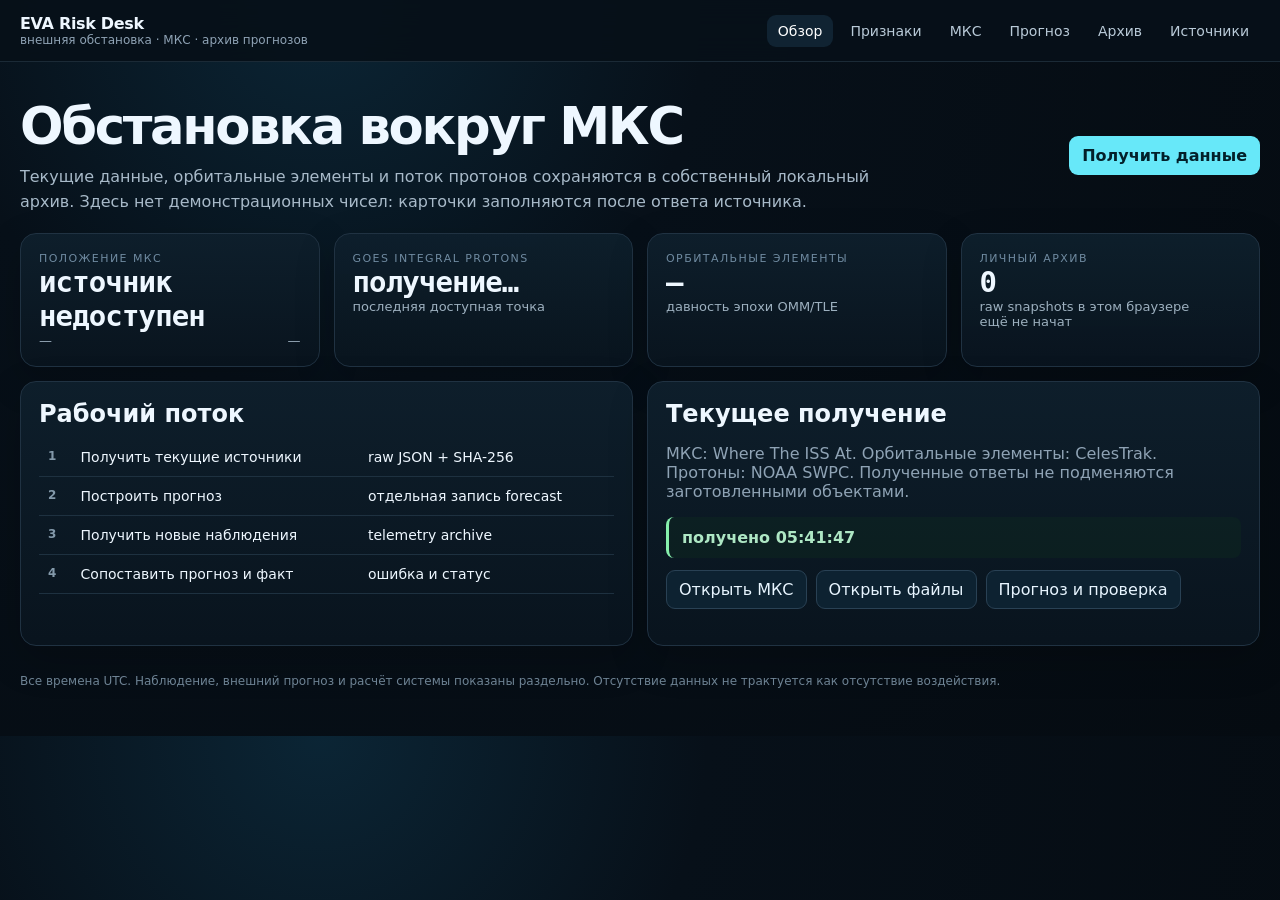
==== commit 4d96b81d: "Replace demo landing with real-data overview" ====
--- a/site/index.html
+++ b/site/index.html
@@ -1 +1,18 @@
-<!DOCTYPE html><html lang="ru"><head><meta charSet="utf-8"/><meta name="viewport" content="width=device-width, initial-scale=1"/><link rel="stylesheet" href="/eva-risk-desk/_next/static/chunks/3q2lavtb3elrf.css" data-precedence="next"/><link rel="preload" as="script" fetchPriority="low" href="/eva-risk-desk/_next/static/chunks/2tajcupbair2y.js"/><script src="/eva-risk-desk/_next/static/chunks/2bz-smet9n6yz.js" async=""></script><script src="/eva-risk-desk/_next/static/chunks/2-b4zugezsx3i.js" async=""></script><script src="/eva-risk-desk/_next/static/chunks/turbopack-0xy4hlg36o1ob.js" async=""></script><script src="/eva-risk-desk/_next/static/chunks/0-4zpttn2a9wb.js" async=""></script><script src="/eva-risk-desk/_next/static/chunks/2wbu3eywk06ez.js" async=""></script><title>EVA Risk Desk</title><meta name="description" content="Аналитическое рабочее место для выбора окон ВКД и контроля космической обстановки."/><meta name="codex-preview" content="development"/><link rel="shortcut icon" href="favicon.svg"/><link rel="icon" href="favicon.svg"/><script src="/eva-risk-desk/_next/static/chunks/0cz1d0mv5g_q7.js" noModule=""></script></head><body class="antialiased"><div hidden=""><!--$--><!--/$--></div><main class="grid-bg min-h-screen bg-[#071019] text-slate-100"><header class="sticky top-0 z-30 border-b border-white/8 bg-[#071019]/94 backdrop-blur-xl"><div class="mx-auto flex min-h-16 max-w-[1700px] flex-wrap items-center justify-between gap-3 px-4 py-3 lg:px-6"><div class="flex items-center gap-3"><span class="grid size-10 place-items-center rounded-xl border border-cyan-300/20 bg-cyan-300/8 text-cyan-300"><svg xmlns="http://www.w3.org/2000/svg" width="24" height="24" viewBox="0 0 24 24" fill="none" stroke="currentColor" stroke-width="2" stroke-linecap="round" stroke-linejoin="round" class="lucide lucide-orbit size-5" aria-hidden="true"><path d="M20.341 6.484A10 10 0 0 1 10.266 21.85"></path><path d="M3.659 17.516A10 10 0 0 1 13.74 2.152"></path><circle cx="12" cy="12" r="3"></circle><circle cx="19" cy="5" r="2"></circle><circle cx="5" cy="19" r="2"></circle></svg></span><div><p class="text-base font-semibold tracking-tight">EVA Risk Desk</p><p class="text-xs text-slate-500">исторический replay и сравнение окон ВКД</p></div></div><div class="flex items-center gap-3"><span class="hidden items-center gap-2 text-sm text-slate-400 md:flex"><span class="size-2 animate-pulse rounded-full bg-emerald-400"></span>Архивы доступны</span><button data-slot="button" data-variant="outline" data-size="sm" class="inline-flex shrink-0 items-center justify-center text-sm font-medium whitespace-nowrap transition-all outline-none focus-visible:border-ring focus-visible:ring-[3px] focus-visible:ring-ring/50 disabled:pointer-events-none disabled:opacity-50 aria-invalid:border-destructive aria-invalid:ring-destructive/20 dark:aria-invalid:ring-destructive/40 [&amp;_svg]:pointer-events-none [&amp;_svg]:shrink-0 [&amp;_svg:not([class*=&#x27;size-&#x27;])]:size-4 border shadow-xs hover:text-accent-foreground dark:border-input dark:bg-input/30 dark:hover:bg-input/50 h-8 gap-1.5 rounded-md px-3 has-[&gt;svg]:px-2.5 border-white/10 bg-white/[.03] text-slate-200 hover:bg-white/8"><svg xmlns="http://www.w3.org/2000/svg" width="24" height="24" viewBox="0 0 24 24" fill="none" stroke="currentColor" stroke-width="2" stroke-linecap="round" stroke-linejoin="round" class="lucide lucide-refresh-cw size-4" aria-hidden="true"><path d="M3 12a9 9 0 0 1 9-9 9.75 9.75 0 0 1 6.74 2.74L21 8"></path><path d="M21 3v5h-5"></path><path d="M21 12a9 9 0 0 1-9 9 9.75 9.75 0 0 1-6.74-2.74L3 16"></path><path d="M8 16H3v5"></path></svg> Обновить</button></div></div></header><div class="mx-auto max-w-[1700px] space-y-4 p-4 lg:p-6"><section class="panel rounded-2xl p-4 lg:p-5"><div class="grid gap-4 xl:grid-cols-[auto_1fr_auto] xl:items-end"><div><label class="mb-2 block text-sm font-medium text-slate-300">Режим анализа</label><div dir="ltr" data-orientation="horizontal" data-slot="tabs" class="group/tabs flex gap-2 data-[orientation=horizontal]:flex-col"><div role="tablist" aria-orientation="horizontal" data-slot="tabs-list" data-variant="default" class="group/tabs-list inline-flex w-fit items-center justify-center rounded-lg p-[3px] text-muted-foreground group-data-[orientation=horizontal]/tabs:h-9 group-data-[orientation=vertical]/tabs:h-fit group-data-[orientation=vertical]/tabs:flex-col data-[variant=line]:rounded-none h-10 border border-white/8 bg-[#07121d]" tabindex="-1" data-orientation="horizontal" style="outline:none"><button type="button" role="tab" aria-selected="true" aria-controls="radix-_R_156avb_-content-history" data-state="active" id="radix-_R_156avb_-trigger-history" data-slot="tabs-trigger" class="relative inline-flex h-[calc(100%-1px)] flex-1 items-center justify-center gap-1.5 rounded-md border border-transparent py-1 font-medium whitespace-nowrap text-foreground/60 transition-all group-data-[orientation=vertical]/tabs:w-full group-data-[orientation=vertical]/tabs:justify-start hover:text-foreground focus-visible:border-ring focus-visible:ring-[3px] focus-visible:ring-ring/50 focus-visible:outline-1 focus-visible:outline-ring disabled:pointer-events-none disabled:opacity-50 group-data-[variant=default]/tabs-list:data-[state=active]:shadow-sm group-data-[variant=line]/tabs-list:data-[state=active]:shadow-none dark:text-muted-foreground dark:hover:text-foreground [&amp;_svg]:pointer-events-none [&amp;_svg]:shrink-0 [&amp;_svg:not([class*=&#x27;size-&#x27;])]:size-4 group-data-[variant=line]/tabs-list:bg-transparent group-data-[variant=line]/tabs-list:data-[state=active]:bg-transparent dark:group-data-[variant=line]/tabs-list:data-[state=active]:border-transparent dark:group-data-[variant=line]/tabs-list:data-[state=active]:bg-transparent data-[state=active]:bg-background data-[state=active]:text-foreground dark:data-[state=active]:border-input dark:data-[state=active]:bg-input/30 dark:data-[state=active]:text-foreground after:absolute after:bg-foreground after:opacity-0 after:transition-opacity group-data-[orientation=horizontal]/tabs:after:inset-x-0 group-data-[orientation=horizontal]/tabs:after:bottom-[-5px] group-data-[orientation=horizontal]/tabs:after:h-0.5 group-data-[orientation=vertical]/tabs:after:inset-y-0 group-data-[orientation=vertical]/tabs:after:-right-1 group-data-[orientation=vertical]/tabs:after:w-0.5 group-data-[variant=line]/tabs-list:data-[state=active]:after:opacity-100 px-4 text-sm" tabindex="-1" data-orientation="horizontal" data-radix-collection-item=""><svg xmlns="http://www.w3.org/2000/svg" width="24" height="24" viewBox="0 0 24 24" fill="none" stroke="currentColor" stroke-width="2" stroke-linecap="round" stroke-linejoin="round" class="lucide lucide-rotate-ccw-clock size-4" aria-hidden="true"><path d="M3 12a9 9 0 1 0 9-9 9.75 9.75 0 0 0-6.74 2.74L3 8"></path><path d="M3 3v5h5"></path><path d="M12 7v5l4 2"></path></svg> Исторический</button><button type="button" role="tab" aria-selected="false" aria-controls="radix-_R_156avb_-content-current" data-state="inactive" id="radix-_R_156avb_-trigger-current" data-slot="tabs-trigger" class="relative inline-flex h-[calc(100%-1px)] flex-1 items-center justify-center gap-1.5 rounded-md border border-transparent py-1 font-medium whitespace-nowrap text-foreground/60 transition-all group-data-[orientation=vertical]/tabs:w-full group-data-[orientation=vertical]/tabs:justify-start hover:text-foreground focus-visible:border-ring focus-visible:ring-[3px] focus-visible:ring-ring/50 focus-visible:outline-1 focus-visible:outline-ring disabled:pointer-events-none disabled:opacity-50 group-data-[variant=default]/tabs-list:data-[state=active]:shadow-sm group-data-[variant=line]/tabs-list:data-[state=active]:shadow-none dark:text-muted-foreground dark:hover:text-foreground [&amp;_svg]:pointer-events-none [&amp;_svg]:shrink-0 [&amp;_svg:not([class*=&#x27;size-&#x27;])]:size-4 group-data-[variant=line]/tabs-list:bg-transparent group-data-[variant=line]/tabs-list:data-[state=active]:bg-transparent dark:group-data-[variant=line]/tabs-list:data-[state=active]:border-transparent dark:group-data-[variant=line]/tabs-list:data-[state=active]:bg-transparent data-[state=active]:bg-background data-[state=active]:text-foreground dark:data-[state=active]:border-input dark:data-[state=active]:bg-input/30 dark:data-[state=active]:text-foreground after:absolute after:bg-foreground after:opacity-0 after:transition-opacity group-data-[orientation=horizontal]/tabs:after:inset-x-0 group-data-[orientation=horizontal]/tabs:after:bottom-[-5px] group-data-[orientation=horizontal]/tabs:after:h-0.5 group-data-[orientation=vertical]/tabs:after:inset-y-0 group-data-[orientation=vertical]/tabs:after:-right-1 group-data-[orientation=vertical]/tabs:after:w-0.5 group-data-[variant=line]/tabs-list:data-[state=active]:after:opacity-100 px-4 text-sm" tabindex="-1" data-orientation="horizontal" data-radix-collection-item=""><svg xmlns="http://www.w3.org/2000/svg" width="24" height="24" viewBox="0 0 24 24" fill="none" stroke="currentColor" stroke-width="2" stroke-linecap="round" stroke-linejoin="round" class="lucide lucide-radio size-4" aria-hidden="true"><path d="M16.247 7.761a6 6 0 0 1 0 8.478"></path><path d="M19.075 4.933a10 10 0 0 1 0 14.134"></path><path d="M4.925 19.067a10 10 0 0 1 0-14.134"></path><path d="M7.753 16.239a6 6 0 0 1 0-8.478"></path><circle cx="12" cy="12" r="2"></circle></svg> Текущий</button></div></div></div><div class="grid gap-3 sm:grid-cols-2 xl:grid-cols-4"><label class="space-y-2"><span class="flex items-center gap-2 text-sm font-medium text-slate-300"><svg xmlns="http://www.w3.org/2000/svg" width="24" height="24" viewBox="0 0 24 24" fill="none" stroke="currentColor" stroke-width="2" stroke-linecap="round" stroke-linejoin="round" class="lucide lucide-calendar-days size-4 text-cyan-300" aria-hidden="true"><path d="M8 2v3"></path><path d="M16 2v3"></path><rect x="3" y="3" width="18" height="18" rx="2"></rect><path d="M3 9h18"></path><path d="M8 13h.01"></path><path d="M12 13h.01"></path><path d="M16 13h.01"></path><path d="M8 17h.01"></path><path d="M12 17h.01"></path><path d="M16 17h.01"></path></svg> Дата</span><input type="date" data-slot="input" class="h-9 w-full min-w-0 rounded-md border px-3 py-1 text-base shadow-xs transition-[color,box-shadow] outline-none selection:bg-primary selection:text-primary-foreground file:inline-flex file:h-7 file:border-0 file:bg-transparent file:text-sm file:font-medium file:text-foreground placeholder:text-muted-foreground disabled:pointer-events-none disabled:cursor-not-allowed disabled:opacity-50 md:text-sm dark:bg-input/30 focus-visible:border-ring focus-visible:ring-[3px] focus-visible:ring-ring/50 aria-invalid:border-destructive aria-invalid:ring-destructive/20 dark:aria-invalid:ring-destructive/40 border-white/10 bg-[#07121d] text-slate-100" min="2024-05-01" max="2024-06-30" value="2024-05-10"/></label><label class="space-y-2"><span class="flex items-center gap-2 text-sm font-medium text-slate-300"><svg xmlns="http://www.w3.org/2000/svg" width="24" height="24" viewBox="0 0 24 24" fill="none" stroke="currentColor" stroke-width="2" stroke-linecap="round" stroke-linejoin="round" class="lucide lucide-clock3 lucide-clock-3 size-4 text-cyan-300" aria-hidden="true"><circle cx="12" cy="12" r="10"></circle><path d="M12 6v6h4"></path></svg> Длительность, ч</span><input type="number" data-slot="input" class="h-9 w-full min-w-0 rounded-md border px-3 py-1 text-base shadow-xs transition-[color,box-shadow] outline-none selection:bg-primary selection:text-primary-foreground file:inline-flex file:h-7 file:border-0 file:bg-transparent file:text-sm file:font-medium file:text-foreground placeholder:text-muted-foreground disabled:pointer-events-none disabled:cursor-not-allowed disabled:opacity-50 md:text-sm dark:bg-input/30 focus-visible:border-ring focus-visible:ring-[3px] focus-visible:ring-ring/50 aria-invalid:border-destructive aria-invalid:ring-destructive/20 dark:aria-invalid:ring-destructive/40 border-white/10 bg-[#07121d] text-slate-100" min="1" max="8" step="any" value="6"/></label><label class="space-y-2"><span class="flex items-center gap-2 text-sm font-medium text-slate-300"><svg xmlns="http://www.w3.org/2000/svg" width="24" height="24" viewBox="0 0 24 24" fill="none" stroke="currentColor" stroke-width="2" stroke-linecap="round" stroke-linejoin="round" class="lucide lucide-search size-4 text-cyan-300" aria-hidden="true"><path d="m21 21-4.34-4.34"></path><circle cx="11" cy="11" r="8"></circle></svg> Период поиска, ч</span><input type="number" data-slot="input" class="h-9 w-full min-w-0 rounded-md border px-3 py-1 text-base shadow-xs transition-[color,box-shadow] outline-none selection:bg-primary selection:text-primary-foreground file:inline-flex file:h-7 file:border-0 file:bg-transparent file:text-sm file:font-medium file:text-foreground placeholder:text-muted-foreground disabled:pointer-events-none disabled:cursor-not-allowed disabled:opacity-50 md:text-sm dark:bg-input/30 focus-visible:border-ring focus-visible:ring-[3px] focus-visible:ring-ring/50 aria-invalid:border-destructive aria-invalid:ring-destructive/20 dark:aria-invalid:ring-destructive/40 border-white/10 bg-[#07121d] text-slate-100" min="1" max="24" step="1" value="24"/></label><div class="space-y-2"><span class="block text-sm font-medium text-slate-300">Информационное отсечение</span><div class="flex h-9 items-center rounded-md border border-white/10 bg-[#07121d] px-3 text-sm text-slate-200">2024-05-10<!-- --> · <!-- -->08:30<!-- --> UTC</div></div></div><div class="flex gap-2"><button data-slot="button" data-variant="default" data-size="default" class="inline-flex shrink-0 items-center justify-center gap-2 rounded-md text-sm font-medium whitespace-nowrap transition-all outline-none focus-visible:border-ring focus-visible:ring-[3px] focus-visible:ring-ring/50 disabled:pointer-events-none disabled:opacity-50 aria-invalid:border-destructive aria-invalid:ring-destructive/20 dark:aria-invalid:ring-destructive/40 [&amp;_svg]:pointer-events-none [&amp;_svg]:shrink-0 [&amp;_svg:not([class*=&#x27;size-&#x27;])]:size-4 h-9 px-4 py-2 has-[&gt;svg]:px-3 bg-cyan-300 text-[#06111b] hover:bg-cyan-200"><svg xmlns="http://www.w3.org/2000/svg" width="24" height="24" viewBox="0 0 24 24" fill="none" stroke="currentColor" stroke-width="2" stroke-linecap="round" stroke-linejoin="round" class="lucide lucide-file-braces size-4" aria-hidden="true"><path d="M6 22a2 2 0 0 1-2-2V4a2 2 0 0 1 2-2h8a2.4 2.4 0 0 1 1.704.706l3.588 3.588A2.4 2.4 0 0 1 20 8v12a2 2 0 0 1-2 2z"></path><path d="M14 2v5a1 1 0 0 0 1 1h5"></path><path d="M10 12a1 1 0 0 0-1 1v1a1 1 0 0 1-1 1 1 1 0 0 1 1 1v1a1 1 0 0 0 1 1"></path><path d="M14 18a1 1 0 0 0 1-1v-1a1 1 0 0 1 1-1 1 1 0 0 1-1-1v-1a1 1 0 0 0-1-1"></path></svg> Скачать JSON</button><button data-slot="button" data-variant="outline" data-size="default" class="inline-flex shrink-0 items-center justify-center gap-2 rounded-md text-sm font-medium whitespace-nowrap transition-all outline-none focus-visible:border-ring focus-visible:ring-[3px] focus-visible:ring-ring/50 disabled:pointer-events-none disabled:opacity-50 aria-invalid:border-destructive aria-invalid:ring-destructive/20 dark:aria-invalid:ring-destructive/40 [&amp;_svg]:pointer-events-none [&amp;_svg]:shrink-0 [&amp;_svg:not([class*=&#x27;size-&#x27;])]:size-4 border shadow-xs hover:text-accent-foreground dark:border-input dark:bg-input/30 dark:hover:bg-input/50 h-9 px-4 py-2 has-[&gt;svg]:px-3 border-white/10 bg-white/[.03] text-slate-200 hover:bg-white/8"><svg xmlns="http://www.w3.org/2000/svg" width="24" height="24" viewBox="0 0 24 24" fill="none" stroke="currentColor" stroke-width="2" stroke-linecap="round" stroke-linejoin="round" class="lucide lucide-download size-4" aria-hidden="true"><path d="M12 15V3"></path><path d="M21 15v4a2 2 0 0 1-2 2H5a2 2 0 0 1-2-2v-4"></path><path d="m7 10 5 5 5-5"></path></svg> CSV</button></div></div><div class="mt-5 rounded-xl border border-cyan-300/10 bg-cyan-300/[.035] p-4"><div class="flex flex-wrap items-center justify-between gap-3"><div class="flex items-center gap-3"><span class="mono text-2xl font-semibold text-white">08:30<!-- --> UTC</span><span data-slot="badge" data-variant="default" class="inline-flex w-fit shrink-0 items-center justify-center gap-1 overflow-hidden rounded-full border px-2 py-0.5 text-xs font-medium whitespace-nowrap transition-[color,box-shadow] focus-visible:border-ring focus-visible:ring-[3px] focus-visible:ring-ring/50 aria-invalid:border-destructive aria-invalid:ring-destructive/20 dark:aria-invalid:ring-destructive/40 [&amp;&gt;svg]:pointer-events-none [&amp;&gt;svg]:size-3 [a&amp;]:hover:bg-primary/90 border-cyan-300/20 bg-cyan-300/8 text-cyan-200">курсор анализа</span><span class="flex items-center gap-2 text-sm transition-opacity text-slate-500 opacity-70"><svg xmlns="http://www.w3.org/2000/svg" width="24" height="24" viewBox="0 0 24 24" fill="none" stroke="currentColor" stroke-width="2" stroke-linecap="round" stroke-linejoin="round" class="lucide lucide-refresh-cw size-4" aria-hidden="true"><path d="M3 12a9 9 0 0 1 9-9 9.75 9.75 0 0 1 6.74 2.74L21 8"></path><path d="M21 3v5h-5"></path><path d="M21 12a9 9 0 0 1-9 9 9.75 9.75 0 0 1-6.74-2.74L3 16"></path><path d="M8 16H3v5"></path></svg>Рассчитано 6 лучших вариантов</span></div><div class="flex flex-wrap gap-2"><span data-slot="badge" data-variant="default" class="inline-flex w-fit shrink-0 items-center justify-center gap-1 overflow-hidden rounded-full border px-2 py-0.5 text-xs font-medium whitespace-nowrap transition-[color,box-shadow] focus-visible:border-ring focus-visible:ring-[3px] focus-visible:ring-ring/50 aria-invalid:border-destructive aria-invalid:ring-destructive/20 dark:aria-invalid:ring-destructive/40 [&amp;&gt;svg]:pointer-events-none [&amp;&gt;svg]:size-3 [a&amp;]:hover:bg-primary/90 border-emerald-300/20 bg-emerald-300/8 text-emerald-200">Наблюдение</span><span data-slot="badge" data-variant="default" class="inline-flex w-fit shrink-0 items-center justify-center gap-1 overflow-hidden rounded-full border px-2 py-0.5 text-xs font-medium whitespace-nowrap transition-[color,box-shadow] focus-visible:border-ring focus-visible:ring-[3px] focus-visible:ring-ring/50 aria-invalid:border-destructive aria-invalid:ring-destructive/20 dark:aria-invalid:ring-destructive/40 [&amp;&gt;svg]:pointer-events-none [&amp;&gt;svg]:size-3 [a&amp;]:hover:bg-primary/90 border-amber-300/20 bg-amber-300/8 text-amber-200">Прогноз</span><span data-slot="badge" data-variant="default" class="inline-flex w-fit shrink-0 items-center justify-center gap-1 overflow-hidden rounded-full border px-2 py-0.5 text-xs font-medium whitespace-nowrap transition-[color,box-shadow] focus-visible:border-ring focus-visible:ring-[3px] focus-visible:ring-ring/50 aria-invalid:border-destructive aria-invalid:ring-destructive/20 dark:aria-invalid:ring-destructive/40 [&amp;&gt;svg]:pointer-events-none [&amp;&gt;svg]:size-3 [a&amp;]:hover:bg-primary/90 border-blue-300/20 bg-blue-300/8 text-blue-200">Расчёт команды</span><span data-slot="badge" data-variant="default" class="inline-flex w-fit shrink-0 items-center justify-center gap-1 overflow-hidden rounded-full border px-2 py-0.5 text-xs font-medium whitespace-nowrap transition-[color,box-shadow] focus-visible:border-ring focus-visible:ring-[3px] focus-visible:ring-ring/50 aria-invalid:border-destructive aria-invalid:ring-destructive/20 dark:aria-invalid:ring-destructive/40 [&amp;&gt;svg]:pointer-events-none [&amp;&gt;svg]:size-3 [a&amp;]:hover:bg-primary/90 border-violet-300/20 bg-violet-300/8 text-violet-200">Архив</span></div></div><div class="mt-5 px-1"><span dir="ltr" data-orientation="horizontal" aria-disabled="false" data-slot="slider" class="relative flex w-full touch-none items-center select-none data-[disabled]:opacity-50 data-[orientation=vertical]:h-full data-[orientation=vertical]:min-h-44 data-[orientation=vertical]:w-auto data-[orientation=vertical]:flex-col [&amp;_[data-slot=slider-track]]:h-2 [&amp;_[data-slot=slider-track]]:bg-slate-800 [&amp;_[data-slot=slider-thumb]]:size-6 [&amp;_[data-slot=slider-thumb]]:border-2 [&amp;_[data-slot=slider-thumb]]:border-cyan-200 [&amp;_[data-slot=slider-thumb]]:bg-[#0b1f2d]" aria-label="Время анализа" style="--radix-slider-thumb-transform:translateX(-50%)"><span data-orientation="horizontal" data-slot="slider-track" class="relative grow overflow-hidden rounded-full bg-muted data-[orientation=horizontal]:h-1.5 data-[orientation=horizontal]:w-full data-[orientation=vertical]:h-full data-[orientation=vertical]:w-1.5"><span data-orientation="horizontal" data-slot="slider-range" class="absolute bg-primary data-[orientation=horizontal]:h-full data-[orientation=vertical]:w-full" style="left:0%;right:64.58333333333333%"></span></span><span style="transform:var(--radix-slider-thumb-transform);position:absolute;left:calc(0% + 0px)"><span role="slider" aria-valuemin="0" aria-valuemax="1440" aria-orientation="horizontal" data-orientation="horizontal" tabindex="0" data-slot="slider-thumb" class="block size-4 shrink-0 rounded-full border border-primary bg-white shadow-sm ring-ring/50 transition-[color,box-shadow] hover:ring-4 focus-visible:ring-4 focus-visible:outline-hidden disabled:pointer-events-none disabled:opacity-50" style="display:none" data-radix-collection-item=""></span></span><input style="display:none"/></span></div><div class="mt-2 flex justify-between text-xs text-slate-500"><span>00:00</span><span>06:00</span><span>12:00</span><span>18:00</span><span>24:00</span></div></div></section><section class="panel overflow-hidden rounded-2xl"><div class="grid lg:grid-cols-[1.1fr_.9fr]"><div class="border-b border-white/8 p-4 lg:border-b-0 lg:border-r lg:p-5"><div class="flex items-start justify-between gap-3"><div class="flex items-start gap-3"><span class="mt-0.5 rounded-xl border border-cyan-300/15 bg-cyan-300/6 p-2.5 text-cyan-300"><svg xmlns="http://www.w3.org/2000/svg" width="24" height="24" viewBox="0 0 24 24" fill="none" stroke="currentColor" stroke-width="2" stroke-linecap="round" stroke-linejoin="round" class="lucide lucide-archive size-4" aria-hidden="true"><rect width="20" height="5" x="2" y="3" rx="1"></rect><path d="M4 8v11a2 2 0 0 0 2 2h12a2 2 0 0 0 2-2V8"></path><path d="M10 12h4"></path></svg></span><div><p class="text-xs font-semibold uppercase tracking-[0.14em] text-slate-500">Архивный запрос</p><h2 class="mt-1 text-base font-semibold text-slate-100">Архив 2024-05-10 загружен</h2></div></div><span data-slot="badge" data-variant="default" class="inline-flex w-fit shrink-0 items-center justify-center gap-1 overflow-hidden rounded-full border px-2 py-0.5 text-xs font-medium whitespace-nowrap transition-[color,box-shadow] focus-visible:border-ring focus-visible:ring-[3px] focus-visible:ring-ring/50 aria-invalid:border-destructive aria-invalid:ring-destructive/20 dark:aria-invalid:ring-destructive/40 [&amp;&gt;svg]:pointer-events-none [&amp;&gt;svg]:size-3 [a&amp;]:hover:bg-primary/90 border-emerald-300/20 bg-emerald-300/8 text-emerald-200">READY · v1</span></div><div class="mt-4 grid gap-2 sm:grid-cols-2"><button class="group rounded-xl border border-white/8 bg-white/[.025] p-3 text-left transition hover:border-cyan-300/25 hover:bg-cyan-300/[.04]"><div class="flex items-start justify-between gap-2"><div><p class="text-sm font-medium text-slate-200">NOAA SWPC · proton flux</p><p class="mt-1 text-xs text-slate-500">goes-16/v3<!-- --> · <!-- -->1 248<!-- --> записей</p></div><svg xmlns="http://www.w3.org/2000/svg" width="24" height="24" viewBox="0 0 24 24" fill="none" stroke="currentColor" stroke-width="2" stroke-linecap="round" stroke-linejoin="round" class="lucide lucide-download size-4 text-slate-600 transition group-hover:text-cyan-300" aria-hidden="true"><path d="M12 15V3"></path><path d="M21 15v4a2 2 0 0 1-2 2H5a2 2 0 0 1-2-2v-4"></path><path d="m7 10 5 5 5-5"></path></svg></div><div class="mt-3 flex items-center justify-between"><span data-slot="badge" data-variant="default" class="inline-flex w-fit shrink-0 items-center justify-center gap-1 overflow-hidden rounded-full border px-2 py-0.5 text-xs font-medium whitespace-nowrap transition-[color,box-shadow] focus-visible:border-ring focus-visible:ring-[3px] focus-visible:ring-ring/50 aria-invalid:border-destructive aria-invalid:ring-destructive/20 dark:aria-invalid:ring-destructive/40 [&amp;&gt;svg]:pointer-events-none [&amp;&gt;svg]:size-3 [a&amp;]:hover:bg-primary/90 border-violet-300/15 bg-violet-300/7 text-violet-200">Наблюдение</span><span class="text-xs text-slate-500">полный ряд</span></div></button><button class="group rounded-xl border border-white/8 bg-white/[.025] p-3 text-left transition hover:border-cyan-300/25 hover:bg-cyan-300/[.04]"><div class="flex items-start justify-between gap-2"><div><p class="text-sm font-medium text-slate-200">NOAA SWPC · forecast issue</p><p class="mt-1 text-xs text-slate-500">2024-05-10T06:00Z<!-- --> · <!-- -->18<!-- --> записей</p></div><svg xmlns="http://www.w3.org/2000/svg" width="24" height="24" viewBox="0 0 24 24" fill="none" stroke="currentColor" stroke-width="2" stroke-linecap="round" stroke-linejoin="round" class="lucide lucide-download size-4 text-slate-600 transition group-hover:text-cyan-300" aria-hidden="true"><path d="M12 15V3"></path><path d="M21 15v4a2 2 0 0 1-2 2H5a2 2 0 0 1-2-2v-4"></path><path d="m7 10 5 5 5-5"></path></svg></div><div class="mt-3 flex items-center justify-between"><span data-slot="badge" data-variant="default" class="inline-flex w-fit shrink-0 items-center justify-center gap-1 overflow-hidden rounded-full border px-2 py-0.5 text-xs font-medium whitespace-nowrap transition-[color,box-shadow] focus-visible:border-ring focus-visible:ring-[3px] focus-visible:ring-ring/50 aria-invalid:border-destructive aria-invalid:ring-destructive/20 dark:aria-invalid:ring-destructive/40 [&amp;&gt;svg]:pointer-events-none [&amp;&gt;svg]:size-3 [a&amp;]:hover:bg-primary/90 border-violet-300/15 bg-violet-300/7 text-violet-200">Прогноз</span><span class="text-xs text-slate-500">до отсечения</span></div></button><button class="group rounded-xl border border-white/8 bg-white/[.025] p-3 text-left transition hover:border-cyan-300/25 hover:bg-cyan-300/[.04]"><div class="flex items-start justify-between gap-2"><div><p class="text-sm font-medium text-slate-200">CelesTrak · ISS GP</p><p class="mt-1 text-xs text-slate-500">NORAD 25544<!-- --> · <!-- -->16<!-- --> записей</p></div><svg xmlns="http://www.w3.org/2000/svg" width="24" height="24" viewBox="0 0 24 24" fill="none" stroke="currentColor" stroke-width="2" stroke-linecap="round" stroke-linejoin="round" class="lucide lucide-download size-4 text-slate-600 transition group-hover:text-cyan-300" aria-hidden="true"><path d="M12 15V3"></path><path d="M21 15v4a2 2 0 0 1-2 2H5a2 2 0 0 1-2-2v-4"></path><path d="m7 10 5 5 5-5"></path></svg></div><div class="mt-3 flex items-center justify-between"><span data-slot="badge" data-variant="default" class="inline-flex w-fit shrink-0 items-center justify-center gap-1 overflow-hidden rounded-full border px-2 py-0.5 text-xs font-medium whitespace-nowrap transition-[color,box-shadow] focus-visible:border-ring focus-visible:ring-[3px] focus-visible:ring-ring/50 aria-invalid:border-destructive aria-invalid:ring-destructive/20 dark:aria-invalid:ring-destructive/40 [&amp;&gt;svg]:pointer-events-none [&amp;&gt;svg]:size-3 [a&amp;]:hover:bg-primary/90 border-violet-300/15 bg-violet-300/7 text-violet-200">Орбита</span><span class="text-xs text-slate-500">эпоха − 42 мин</span></div></button><button class="group rounded-xl border border-white/8 bg-white/[.025] p-3 text-left transition hover:border-cyan-300/25 hover:bg-cyan-300/[.04]"><div class="flex items-start justify-between gap-2"><div><p class="text-sm font-medium text-slate-200">Conjunction archive</p><p class="mt-1 text-xs text-slate-500">snapshot-05-10<!-- --> · <!-- -->22<!-- --> записей</p></div><svg xmlns="http://www.w3.org/2000/svg" width="24" height="24" viewBox="0 0 24 24" fill="none" stroke="currentColor" stroke-width="2" stroke-linecap="round" stroke-linejoin="round" class="lucide lucide-download size-4 text-slate-600 transition group-hover:text-cyan-300" aria-hidden="true"><path d="M12 15V3"></path><path d="M21 15v4a2 2 0 0 1-2 2H5a2 2 0 0 1-2-2v-4"></path><path d="m7 10 5 5 5-5"></path></svg></div><div class="mt-3 flex items-center justify-between"><span data-slot="badge" data-variant="default" class="inline-flex w-fit shrink-0 items-center justify-center gap-1 overflow-hidden rounded-full border px-2 py-0.5 text-xs font-medium whitespace-nowrap transition-[color,box-shadow] focus-visible:border-ring focus-visible:ring-[3px] focus-visible:ring-ring/50 aria-invalid:border-destructive aria-invalid:ring-destructive/20 dark:aria-invalid:ring-destructive/40 [&amp;&gt;svg]:pointer-events-none [&amp;&gt;svg]:size-3 [a&amp;]:hover:bg-primary/90 border-violet-300/15 bg-violet-300/7 text-violet-200">Реконструкция</span><span class="text-xs text-slate-500">не строгий replay</span></div></button></div></div><div class="p-4 lg:p-5"><div class="flex items-start justify-between gap-3"><div class="flex items-start gap-3"><span class="mt-0.5 rounded-xl border border-cyan-300/15 bg-cyan-300/6 p-2.5 text-cyan-300"><svg xmlns="http://www.w3.org/2000/svg" width="24" height="24" viewBox="0 0 24 24" fill="none" stroke="currentColor" stroke-width="2" stroke-linecap="round" stroke-linejoin="round" class="lucide lucide-timer-reset size-4" aria-hidden="true"><path d="M10 2h4"></path><path d="M12 14v-4"></path><path d="M4 13a8 8 0 0 1 8-7 8 8 0 1 1-5.3 14L4 17.6"></path><path d="M9 17H4v5"></path></svg></span><div><p class="text-xs font-semibold uppercase tracking-[0.14em] text-slate-500">Проверяемость</p><h2 class="mt-1 text-base font-semibold text-slate-100">Что было известно к моменту отсечения</h2></div></div></div><div class="mt-4 space-y-3"><div class="grid grid-cols-[58px_12px_1fr] items-start gap-3"><span class="mono text-sm text-slate-300">06:00</span><span class="mt-1 size-2.5 rounded-full bg-amber-300"></span><div><p class="text-sm text-slate-200">Опубликован прогноз NOAA</p><p class="text-xs text-slate-500">используется в replay</p></div></div><div class="grid grid-cols-[58px_12px_1fr] items-start gap-3"><span class="mono text-sm text-slate-300">08:12</span><span class="mt-1 size-2.5 rounded-full bg-emerald-300"></span><div><p class="text-sm text-slate-200">Получено наблюдение GOES</p><p class="text-xs text-slate-500">1,8 pfu</p></div></div><div class="grid grid-cols-[58px_12px_1fr] items-start gap-3"><span class="mono text-sm text-slate-300">08:30</span><span class="mt-1 size-2.5 rounded-full bg-cyan-300"></span><div><p class="text-sm text-slate-200">Момент отсечения</p><p class="text-xs text-slate-500">поздние данные исключены</p></div></div><div class="grid grid-cols-[58px_12px_1fr] items-start gap-3"><span class="mono text-sm text-slate-300">14:20</span><span class="mt-1 size-2.5 rounded-full bg-slate-400"></span><div><p class="text-sm text-slate-200">Последующее наблюдение</p><p class="text-xs text-slate-500">только для проверки</p></div></div></div></div></div></section><div class="grid gap-4 xl:grid-cols-[minmax(0,1.4fr)_minmax(390px,.75fr)]"><div class="space-y-4"><section class="panel rounded-2xl p-4 lg:p-5"><div class="flex items-start justify-between gap-3"><div class="flex items-start gap-3"><span class="mt-0.5 rounded-xl border border-cyan-300/15 bg-cyan-300/6 p-2.5 text-cyan-300"><svg xmlns="http://www.w3.org/2000/svg" width="24" height="24" viewBox="0 0 24 24" fill="none" stroke="currentColor" stroke-width="2" stroke-linecap="round" stroke-linejoin="round" class="lucide lucide-satellite size-4" aria-hidden="true"><path d="m13.5 6.5-3.148-3.148a1.205 1.205 0 0 0-1.704 0L6.352 5.648a1.205 1.205 0 0 0 0 1.704L9.5 10.5"></path><path d="M16.5 7.5 19 5"></path><path d="m17.5 10.5 3.148 3.148a1.205 1.205 0 0 1 0 1.704l-2.296 2.296a1.205 1.205 0 0 1-1.704 0L13.5 14.5"></path><path d="M9 21a6 6 0 0 0-6-6"></path><path d="M9.352 10.648a1.205 1.205 0 0 0 0 1.704l2.296 2.296a1.205 1.205 0 0 0 1.704 0l4.296-4.296a1.205 1.205 0 0 0 0-1.704l-2.296-2.296a1.205 1.205 0 0 0-1.704 0z"></path></svg></span><div><p class="text-xs font-semibold uppercase tracking-[0.14em] text-slate-500">Орбитальная геометрия</p><h2 class="mt-1 text-base font-semibold text-slate-100">Положение МКС меняется вместе с курсором</h2></div></div><span class="mono text-xs text-slate-500">TLE epoch − 42 мин</span></div><div class="relative mt-4 overflow-hidden rounded-2xl border border-white/8 bg-[#06111b]"><svg viewBox="0 0 720 310" class="h-[280px] w-full" aria-label="Расчётное положение МКС"><defs><linearGradient id="ocean" x1="0" x2="1"><stop stop-color="#0b2840"></stop><stop offset="1" stop-color="#092034"></stop></linearGradient><pattern id="grid" width="60" height="52" patternUnits="userSpaceOnUse"><path d="M60 0H0V52" fill="none" stroke="#4bc9ef" stroke-opacity=".09"></path></pattern><filter id="glow"><feGaussianBlur stdDeviation="4" result="blur"></feGaussianBlur><feMerge><feMergeNode in="blur"></feMergeNode><feMergeNode in="SourceGraphic"></feMergeNode></feMerge></filter></defs><rect width="720" height="310" fill="url(#ocean)"></rect><g fill="#17435a" stroke="#2d657a" stroke-opacity=".65"><path d="M45 72l45-28 69 8 28 30-22 21 34 35-25 29-67-2-20-39-42-18z"></path><path d="M187 169l40 16 18 58-29 54-27-15-10-58z"></path><path d="M347 68l42-24 72 9 28 19 68 6 71 44-18 37-59 8-31-22-38 14-17-28-55 3-38-31z"></path><path d="M423 144l52 16 31 51-23 71-39-18-19-56z"></path><path d="M587 224l51-9 32 31-20 34-53-8z"></path></g><rect width="720" height="310" fill="url(#grid)"></rect><path d="M515 0C450 74 452 238 532 310H720V0Z" fill="#02070c" fill-opacity=".7" stroke="#7dd3fc" stroke-opacity=".16"></path><path d="M0,70.13056093590446 L4,72.31689212533014 L8,74.95794979886597 L12,78.03920911702234 L16,81.54372429423005 L20,85.45222179438184 L24,89.74320632814862 L28,94.39307906911179 L32,99.37626743857693 L36,104.6653657452794 L40,110.23128590655402 L44,116.04341742201069 L48,122.06979571995838 L51.99999999999999,128.27727795072087 L56,134.63172526002782 L60,141.09819054009148 L64,147.64111062574906 L68,154.22450187871175 L72,160.81215808425168 L76,167.36784957198438 L80,173.8555224656364 L84,180.23949696602241 L88,186.48466357672996 L92,192.55667619335782 L96,198.42214099436288 L100,204.0488000947309 L103.99999999999999,209.40570895239432 L108,214.46340655175706 L112,219.19407742837703 L116.00000000000001,223.5717046437215 L120,227.5722128687016 L124,231.1736007890609 L128,234.35606210446971 L132,237.102094455836 L136,239.39659568180662 L140,241.22694687506015 L144,242.5830817816276 L148,243.45754216156328 L152,243.84551880650127 L156,243.74487798852317 L160,243.15617319487072 L164,242.082642083971 L168,240.53018867951434 L172,238.50735090050787 L176,236.025253605884 L180,233.09754741189323 L184,229.74033361876948 L188,225.9720756595364 L192,221.81349755796523 L195.99999999999997,217.28746995411424 L200,212.41888432427203 L204,207.23451608705824 L207.99999999999997,201.7628773485297 L212,196.03406009615443 L216,190.0795707040149 L220.00000000000003,183.93215665942657 L224,177.62562646386365 L228,171.19466369873555 L232.00000000000003,164.67463627851225 L236,158.10140194029503 L240,151.51111103954452 L244,144.94000773649213 L248,138.42423066669025 L251.99999999999997,131.99961419188887 L256,125.70149132431408 L260,119.56449940817545 L264,113.62238962710829 L268,107.90784138514215 L272,102.45228258209006 L276,97.28571677172451 L280,92.43655815334623 L284,87.93147530420357 L288,83.79524451218734 L292,80.05061351542837 L296,76.71817639814806 L300,73.81626033082793 L304,71.36082477755032 L308,69.36537372486046 L312,67.84088141483294 L316,66.79573199080781 L320,66.23567338770401 L324,66.16378572050546 L328,66.58046434476884 L332,67.48341768231514 L336,68.86767982405958 L340,70.7256378406756 L344,73.04707365088578 L348,75.8192202171271 L352,79.02683175953038 L356,82.65226760206811 L360,86.67558918973842 L364,91.0746697432377 L368,95.82531594805852 L372.00000000000006,100.90140100875789 L376,106.2750083366634 L380,111.91658508077441 L384,117.79510465750634 L388,123.87823738540804 L391.99999999999994,130.13252828644548 L396.00000000000006,136.5235810759938 L400,143.01624732967537 L404,149.5748197866696 L408,156.163228726441 L412,162.74524033884177 L415.99999999999994,169.2846559966602 L420,175.7455113346619 L424,182.0922740402888 L428,188.29003926822722 L432,194.30472160412867 L435.99999999999994,200.10324252177494 L440.00000000000006,205.65371230272436 L444,210.92560541796303 L448,215.8899284070025 L452,220.51937933119328 L456,224.78849792426846 L459.99999999999994,228.6738056143919 L464.00000000000006,232.15393464760174 L468,235.2097456025572 L472,237.8244326502649 L476,239.983615979915 L480,241.67542088252316 L484.00000000000006,242.89054305742889 L488,243.62229978250764 L492,243.86666666666665 L496,243.62229978250764 L500,242.89054305742897 L503.99999999999994,241.67542088252333 L508.00000000000006,239.98361597991524 L512,237.82443265026524 L516,235.20974560255755 L520,232.1539346476022 L524,228.67380561439168 L528,224.78849792426902 L532,220.519379331193 L536,215.8899284070031 L540,210.92560541796271 L544,205.65371230272507 L548,200.1032425217746 L552,194.30472160412947 L556,188.290039268228 L560,182.09227404028957 L564,175.74551133466275 L568,169.28465599666106 L572,162.74524033884262 L576,156.1632287264406 L580,149.57481978667047 L584,143.016247329675 L588,136.52358107599468 L592,130.1325282864451 L596,123.87823738540885 L600,117.795104657506 L604,111.91658508077518 L608,106.27500833666414 L612,100.90140100875857 L616,95.82531594805917 L620,91.0746697432383 L624,86.67558918973897 L628,82.65226760206791 L632,79.02683175953084 L636,75.81922021712691 L640,73.04707365088612 L644,70.72563784067587 L648,68.86767982405978 L652,67.48341768231529 L656,66.58046434476893 L660,66.16378572050549 L664,66.23567338770404 L668,66.79573199080771 L672,67.84088141483302 L676,69.36537372486022 L680,71.36082477755045 L684,73.81626033082757 L688,76.71817639814824 L692,80.0506135154279 L696,83.79524451218681 L700,87.931475304203 L704,92.43655815334562 L708,97.28571677172386 L712,102.45228258208937 L716,107.90784138514248 L720,113.62238962710754" fill="none" stroke="#5bd5fb" stroke-opacity=".44" stroke-width="2" stroke-dasharray="5 7"></path><g transform="translate(323.9093851132675 96.3246364118652)" filter="url(#glow)"><circle r="15" fill="#61dafb" fill-opacity=".15"></circle><circle r="5" fill="#d8f8ff"></circle><path d="M-13 0H13M0-9V9" stroke="#61dafb" stroke-width="1.5"></path></g></svg><div class="absolute left-4 top-4 flex items-center gap-2 rounded-lg border border-white/10 bg-[#07121d]/90 px-3 py-2 text-xs text-slate-200 backdrop-blur"><span class="size-2 rounded-full bg-indigo-300"></span>Тень Земли</div><div class="absolute bottom-3 left-4 right-4 flex items-center justify-between text-xs text-slate-400"><span class="mono">N<!-- --> <!-- -->34.1<!-- -->° · <!-- -->W<!-- --> <!-- -->18.0<!-- -->°</span><span>SGP4 · реконструкция</span></div></div></section><section class="panel rounded-2xl p-4 lg:p-5"><div class="flex items-start justify-between gap-3"><div class="flex items-start gap-3"><span class="mt-0.5 rounded-xl border border-cyan-300/15 bg-cyan-300/6 p-2.5 text-cyan-300"><svg xmlns="http://www.w3.org/2000/svg" width="24" height="24" viewBox="0 0 24 24" fill="none" stroke="currentColor" stroke-width="2" stroke-linecap="round" stroke-linejoin="round" class="lucide lucide-activity size-4" aria-hidden="true"><path d="M22 12h-2.48a2 2 0 0 0-1.93 1.46l-2.35 8.36a.25.25 0 0 1-.48 0L9.24 2.18a.25.25 0 0 0-.48 0l-2.35 8.36A2 2 0 0 1 4.49 12H2"></path></svg></span><div><p class="text-xs font-semibold uppercase tracking-[0.14em] text-slate-500">Прогноз и факт</p><h2 class="mt-1 text-base font-semibold text-slate-100">Поток протонов ≥10 MeV</h2></div></div><span data-slot="badge" data-variant="default" class="inline-flex w-fit shrink-0 items-center justify-center gap-1 overflow-hidden rounded-full border px-2 py-0.5 text-xs font-medium whitespace-nowrap transition-[color,box-shadow] focus-visible:border-ring focus-visible:ring-[3px] focus-visible:ring-ring/50 aria-invalid:border-destructive aria-invalid:ring-destructive/20 dark:aria-invalid:ring-destructive/40 [&amp;&gt;svg]:pointer-events-none [&amp;&gt;svg]:size-3 [a&amp;]:hover:bg-primary/90 border-amber-300/20 bg-amber-300/8 text-amber-200">горизонт 6 ч</span></div><div class="mt-4 grid gap-4 lg:grid-cols-[1fr_190px]"><div class="relative overflow-hidden rounded-xl border border-white/8 bg-[#07121d] p-3"><svg viewBox="0 0 720 170" class="h-[190px] w-full" aria-label="График прогноза и наблюдений SEP"><line x1="0" x2="720" y1="25" y2="25" stroke="#94a3b8" stroke-opacity=".1"></line><line x1="0" x2="720" y1="65" y2="65" stroke="#94a3b8" stroke-opacity=".1"></line><line x1="0" x2="720" y1="105" y2="105" stroke="#94a3b8" stroke-opacity=".1"></line><line x1="0" x2="720" y1="145" y2="145" stroke="#94a3b8" stroke-opacity=".1"></line><path d="M0,126.39569617606563 L15,126.1851898463833 L30,125.84464709147329 L45,125.31816558289933 L60,124.54099752699972 L75,123.44682961343578 L90,121.97968488945048 L105,120.10953040950552 L120,117.8489258218923 L135,115.26641174425859 L150,112.4915399442369 L165,109.70715984541593 L180,107.12706276149197 L195,104.9609385647525 L210,103.37272592804013 L225,102.44138455301521 L240,102.13364971922863 L255,102.29599890281966 L270,102.6684851431721 L285,102.91776223740204 L300,102.68230481243096 L315,101.62081997922081 L330,99.45550806530733 L345,96.00450188956762 L360,91.20122449419695 L375,85.10126996503016 L390,77.87895116888883 L405,69.81580665426124 L420,61.282633715032006 L435,52.71576788769728 L450,44.58798060285693 L465,37.374772313396704 L480,31.517854653779352 L495,27.38882291267312 L510,25.256921962527855 L525,25.265013631932703 L540,27.417192484244566 L555,31.580053863076174 L570,37.49768516697287 L585,44.81843724339019 L600,53.12985287138751 L615,61.99710647612899 L630,71.00010690855437 L645,79.76501399449997 L660,87.98713902738479 L675,95.44375405062775 L690,101.99690831954933 L705,107.58766681635609 L720,112.22406144507352" fill="none" stroke="#fbbf24" stroke-width="3"></path><path d="M0,130.327635013165 L15,129.5385522892284 L30,128.42918570399718 L45,127.09041068095664 L60,125.61460368610038 L75,124.08246735413448 L90,122.55979306529112 L105,121.09897497673 L120,119.73591352279243 L135,118.47665517948829 L150,117.27956194579076 L165,116.05033751945066 L180,114.66753793033277 L195,113.03966973718222 L210,111.1694861905296 L225,109.18544832379442 L240,107.31056643275824 L255,105.77334681248566 L270,104.70275540262249 L285,104.0621666208438 L300,103.6550497865743 L315,103.19179041215435 L330,102.37194163948203 L345,100.93259172663495 L360,98.64269516756785 L375,95.26516965580873 L390,90.5364407514652 L405,84.20956412357444 L420,76.17275967676913 L435,66.60716030253724 L450,56.11045297667361 L465,45.70798295539737 L480,36.70742220967773 L495,30.41617582819228 L510,27.80531381731467 L525,29.23856900252116 L540,34.36988054975512 L555,42.25136667361167 L570,51.612127077184965 L585,61.20409533238667 L600,70.09290723029638 L615,77.80496835761662 L630,84.30737504406773 L645,89.86264903712893 L660,94.8372206272268 L675,99.54051746391166 L690,104.13945467642932 L705,108.6518240537046 L720,112.99156660289268" fill="none" stroke="#34d399" stroke-width="2.5"></path><line x1="255" x2="255" y1="0" y2="150" stroke="#67e8f9" stroke-width="2" stroke-dasharray="5 5"></line></svg><div class="flex flex-wrap items-center gap-4 text-xs"><span class="flex items-center gap-2 text-amber-200"><span class="h-0.5 w-5 bg-amber-300"></span> прогноз из прошлого</span><span class="flex items-center gap-2 text-emerald-200"><span class="h-0.5 w-5 bg-emerald-300"></span> последующий факт</span><span class="text-slate-500">порог S1: 10 pfu</span></div></div><div class="grid grid-cols-2 gap-2 lg:grid-cols-1"><div class="rounded-xl border border-amber-300/12 bg-amber-300/[.045] p-3"><p class="text-xs text-slate-500">Прогноз</p><p class="mono mt-1 text-xl text-amber-200">2.86<!-- --> pfu</p></div><div class="rounded-xl border border-emerald-300/12 bg-emerald-300/[.045] p-3"><p class="text-xs text-slate-500">Наблюдение</p><p class="mono mt-1 text-xl text-emerald-200">2.65<!-- --> pfu</p></div><div class="rounded-xl border border-white/8 bg-white/[.025] p-3"><p class="text-xs text-slate-500">Ошибка начала</p><p class="mono mt-1 text-lg text-slate-200">42 мин</p></div><div class="rounded-xl border border-white/8 bg-white/[.025] p-3"><p class="text-xs text-slate-500">Уверенность</p><p class="mt-1 text-sm font-medium text-slate-200">средняя · 4 источника</p></div></div></div></section></div><aside class="space-y-4"><section class="panel rounded-2xl p-4 lg:p-5"><div class="flex items-start justify-between gap-3"><div class="flex items-start gap-3"><span class="mt-0.5 rounded-xl border border-cyan-300/15 bg-cyan-300/6 p-2.5 text-cyan-300"><svg xmlns="http://www.w3.org/2000/svg" width="24" height="24" viewBox="0 0 24 24" fill="none" stroke="currentColor" stroke-width="2" stroke-linecap="round" stroke-linejoin="round" class="lucide lucide-sparkles size-4" aria-hidden="true"><path d="M11.017 2.814a1 1 0 0 1 1.966 0l1.051 5.558a2 2 0 0 0 1.594 1.594l5.558 1.051a1 1 0 0 1 0 1.966l-5.558 1.051a2 2 0 0 0-1.594 1.594l-1.051 5.558a1 1 0 0 1-1.966 0l-1.051-5.558a2 2 0 0 0-1.594-1.594l-5.558-1.051a1 1 0 0 1 0-1.966l5.558-1.051a2 2 0 0 0 1.594-1.594z"></path><path d="M20 2v4"></path><path d="M22 4h-4"></path><circle cx="4" cy="20" r="2"></circle></svg></span><div><p class="text-xs font-semibold uppercase tracking-[0.14em] text-slate-500">Автоматический поиск</p><h2 class="mt-1 text-base font-semibold text-slate-100">Лучшие окна одинаковой длительности</h2></div></div><span class="text-xs text-slate-500">6<!-- --> ч</span></div><div class="mt-4 space-y-2"><button class="group w-full rounded-xl border p-3 text-left transition border-cyan-300/30 bg-cyan-300/[.055]"><div class="flex items-start justify-between gap-3"><div class="flex items-start gap-3"><span class="grid size-8 shrink-0 place-items-center rounded-lg text-sm font-semibold bg-cyan-300 text-[#06111b]">1</span><div><p class="mono text-base font-semibold text-white">05:30<!-- -->–<!-- -->11:30</p><div class="mt-2 flex flex-wrap gap-1.5"><span data-slot="badge" data-variant="default" class="inline-flex w-fit shrink-0 items-center justify-center gap-1 overflow-hidden rounded-full border px-2 py-0.5 text-xs font-medium whitespace-nowrap transition-[color,box-shadow] focus-visible:border-ring focus-visible:ring-[3px] focus-visible:ring-ring/50 aria-invalid:border-destructive aria-invalid:ring-destructive/20 dark:aria-invalid:ring-destructive/40 [&amp;&gt;svg]:pointer-events-none [&amp;&gt;svg]:size-3 [a&amp;]:hover:bg-primary/90 border-rose-300/20 bg-rose-300/8 text-rose-200">REVIEW</span><span data-slot="badge" data-variant="default" class="inline-flex w-fit shrink-0 items-center justify-center gap-1 overflow-hidden rounded-full border px-2 py-0.5 text-xs font-medium whitespace-nowrap transition-[color,box-shadow] focus-visible:border-ring focus-visible:ring-[3px] focus-visible:ring-ring/50 aria-invalid:border-destructive aria-invalid:ring-destructive/20 dark:aria-invalid:ring-destructive/40 [&amp;&gt;svg]:pointer-events-none [&amp;&gt;svg]:size-3 [a&amp;]:hover:bg-primary/90 border-white/10 bg-white/5 text-slate-300">SEP <!-- -->0<!-- --> мин</span><span data-slot="badge" data-variant="default" class="inline-flex w-fit shrink-0 items-center justify-center gap-1 overflow-hidden rounded-full border px-2 py-0.5 text-xs font-medium whitespace-nowrap transition-[color,box-shadow] focus-visible:border-ring focus-visible:ring-[3px] focus-visible:ring-ring/50 aria-invalid:border-destructive aria-invalid:ring-destructive/20 dark:aria-invalid:ring-destructive/40 [&amp;&gt;svg]:pointer-events-none [&amp;&gt;svg]:size-3 [a&amp;]:hover:bg-primary/90 border-white/10 bg-white/5 text-slate-300">TCA +<!-- -->0<!-- --> мин</span></div></div></div><svg xmlns="http://www.w3.org/2000/svg" width="24" height="24" viewBox="0 0 24 24" fill="none" stroke="currentColor" stroke-width="2" stroke-linecap="round" stroke-linejoin="round" class="lucide lucide-chevron-right mt-1 size-5 text-slate-600 transition group-hover:translate-x-1 group-hover:text-cyan-300" aria-hidden="true"><path d="m9 18 6-6-6-6"></path></svg></div><div class="mt-3 flex items-center justify-between text-xs text-slate-500"><span>устойчивость <!-- -->47<!-- -->%</span><span>покрытие <!-- -->94<!-- -->%</span><span>индекс <!-- -->52</span></div></button><button class="group w-full rounded-xl border p-3 text-left transition border-white/8 bg-white/[.025] hover:border-cyan-300/20 hover:bg-white/[.045]"><div class="flex items-start justify-between gap-3"><div class="flex items-start gap-3"><span class="grid size-8 shrink-0 place-items-center rounded-lg text-sm font-semibold bg-white/6 text-slate-300">2</span><div><p class="mono text-base font-semibold text-white">06:00<!-- -->–<!-- -->12:00</p><div class="mt-2 flex flex-wrap gap-1.5"><span data-slot="badge" data-variant="default" class="inline-flex w-fit shrink-0 items-center justify-center gap-1 overflow-hidden rounded-full border px-2 py-0.5 text-xs font-medium whitespace-nowrap transition-[color,box-shadow] focus-visible:border-ring focus-visible:ring-[3px] focus-visible:ring-ring/50 aria-invalid:border-destructive aria-invalid:ring-destructive/20 dark:aria-invalid:ring-destructive/40 [&amp;&gt;svg]:pointer-events-none [&amp;&gt;svg]:size-3 [a&amp;]:hover:bg-primary/90 border-rose-300/20 bg-rose-300/8 text-rose-200">REVIEW</span><span data-slot="badge" data-variant="default" class="inline-flex w-fit shrink-0 items-center justify-center gap-1 overflow-hidden rounded-full border px-2 py-0.5 text-xs font-medium whitespace-nowrap transition-[color,box-shadow] focus-visible:border-ring focus-visible:ring-[3px] focus-visible:ring-ring/50 aria-invalid:border-destructive aria-invalid:ring-destructive/20 dark:aria-invalid:ring-destructive/40 [&amp;&gt;svg]:pointer-events-none [&amp;&gt;svg]:size-3 [a&amp;]:hover:bg-primary/90 border-white/10 bg-white/5 text-slate-300">SEP <!-- -->0<!-- --> мин</span><span data-slot="badge" data-variant="default" class="inline-flex w-fit shrink-0 items-center justify-center gap-1 overflow-hidden rounded-full border px-2 py-0.5 text-xs font-medium whitespace-nowrap transition-[color,box-shadow] focus-visible:border-ring focus-visible:ring-[3px] focus-visible:ring-ring/50 aria-invalid:border-destructive aria-invalid:ring-destructive/20 dark:aria-invalid:ring-destructive/40 [&amp;&gt;svg]:pointer-events-none [&amp;&gt;svg]:size-3 [a&amp;]:hover:bg-primary/90 border-white/10 bg-white/5 text-slate-300">TCA +<!-- -->0<!-- --> мин</span></div></div></div><svg xmlns="http://www.w3.org/2000/svg" width="24" height="24" viewBox="0 0 24 24" fill="none" stroke="currentColor" stroke-width="2" stroke-linecap="round" stroke-linejoin="round" class="lucide lucide-chevron-right mt-1 size-5 text-slate-600 transition group-hover:translate-x-1 group-hover:text-cyan-300" aria-hidden="true"><path d="m9 18 6-6-6-6"></path></svg></div><div class="mt-3 flex items-center justify-between text-xs text-slate-500"><span>устойчивость <!-- -->42<!-- -->%</span><span>покрытие <!-- -->94<!-- -->%</span><span>индекс <!-- -->53</span></div></button><button class="group w-full rounded-xl border p-3 text-left transition border-white/8 bg-white/[.025] hover:border-cyan-300/20 hover:bg-white/[.045]"><div class="flex items-start justify-between gap-3"><div class="flex items-start gap-3"><span class="grid size-8 shrink-0 place-items-center rounded-lg text-sm font-semibold bg-white/6 text-slate-300">3</span><div><p class="mono text-base font-semibold text-white">06:30<!-- -->–<!-- -->12:30</p><div class="mt-2 flex flex-wrap gap-1.5"><span data-slot="badge" data-variant="default" class="inline-flex w-fit shrink-0 items-center justify-center gap-1 overflow-hidden rounded-full border px-2 py-0.5 text-xs font-medium whitespace-nowrap transition-[color,box-shadow] focus-visible:border-ring focus-visible:ring-[3px] focus-visible:ring-ring/50 aria-invalid:border-destructive aria-invalid:ring-destructive/20 dark:aria-invalid:ring-destructive/40 [&amp;&gt;svg]:pointer-events-none [&amp;&gt;svg]:size-3 [a&amp;]:hover:bg-primary/90 border-rose-300/20 bg-rose-300/8 text-rose-200">REVIEW</span><span data-slot="badge" data-variant="default" class="inline-flex w-fit shrink-0 items-center justify-center gap-1 overflow-hidden rounded-full border px-2 py-0.5 text-xs font-medium whitespace-nowrap transition-[color,box-shadow] focus-visible:border-ring focus-visible:ring-[3px] focus-visible:ring-ring/50 aria-invalid:border-destructive aria-invalid:ring-destructive/20 dark:aria-invalid:ring-destructive/40 [&amp;&gt;svg]:pointer-events-none [&amp;&gt;svg]:size-3 [a&amp;]:hover:bg-primary/90 border-white/10 bg-white/5 text-slate-300">SEP <!-- -->0<!-- --> мин</span><span data-slot="badge" data-variant="default" class="inline-flex w-fit shrink-0 items-center justify-center gap-1 overflow-hidden rounded-full border px-2 py-0.5 text-xs font-medium whitespace-nowrap transition-[color,box-shadow] focus-visible:border-ring focus-visible:ring-[3px] focus-visible:ring-ring/50 aria-invalid:border-destructive aria-invalid:ring-destructive/20 dark:aria-invalid:ring-destructive/40 [&amp;&gt;svg]:pointer-events-none [&amp;&gt;svg]:size-3 [a&amp;]:hover:bg-primary/90 border-white/10 bg-white/5 text-slate-300">TCA +<!-- -->0<!-- --> мин</span></div></div></div><svg xmlns="http://www.w3.org/2000/svg" width="24" height="24" viewBox="0 0 24 24" fill="none" stroke="currentColor" stroke-width="2" stroke-linecap="round" stroke-linejoin="round" class="lucide lucide-chevron-right mt-1 size-5 text-slate-600 transition group-hover:translate-x-1 group-hover:text-cyan-300" aria-hidden="true"><path d="m9 18 6-6-6-6"></path></svg></div><div class="mt-3 flex items-center justify-between text-xs text-slate-500"><span>устойчивость <!-- -->53<!-- -->%</span><span>покрытие <!-- -->94<!-- -->%</span><span>индекс <!-- -->55</span></div></button><button class="group w-full rounded-xl border p-3 text-left transition border-white/8 bg-white/[.025] hover:border-cyan-300/20 hover:bg-white/[.045]"><div class="flex items-start justify-between gap-3"><div class="flex items-start gap-3"><span class="grid size-8 shrink-0 place-items-center rounded-lg text-sm font-semibold bg-white/6 text-slate-300">4</span><div><p class="mono text-base font-semibold text-white">07:00<!-- -->–<!-- -->13:00</p><div class="mt-2 flex flex-wrap gap-1.5"><span data-slot="badge" data-variant="default" class="inline-flex w-fit shrink-0 items-center justify-center gap-1 overflow-hidden rounded-full border px-2 py-0.5 text-xs font-medium whitespace-nowrap transition-[color,box-shadow] focus-visible:border-ring focus-visible:ring-[3px] focus-visible:ring-ring/50 aria-invalid:border-destructive aria-invalid:ring-destructive/20 dark:aria-invalid:ring-destructive/40 [&amp;&gt;svg]:pointer-events-none [&amp;&gt;svg]:size-3 [a&amp;]:hover:bg-primary/90 border-rose-300/20 bg-rose-300/8 text-rose-200">REVIEW</span><span data-slot="badge" data-variant="default" class="inline-flex w-fit shrink-0 items-center justify-center gap-1 overflow-hidden rounded-full border px-2 py-0.5 text-xs font-medium whitespace-nowrap transition-[color,box-shadow] focus-visible:border-ring focus-visible:ring-[3px] focus-visible:ring-ring/50 aria-invalid:border-destructive aria-invalid:ring-destructive/20 dark:aria-invalid:ring-destructive/40 [&amp;&gt;svg]:pointer-events-none [&amp;&gt;svg]:size-3 [a&amp;]:hover:bg-primary/90 border-white/10 bg-white/5 text-slate-300">SEP <!-- -->0<!-- --> мин</span><span data-slot="badge" data-variant="default" class="inline-flex w-fit shrink-0 items-center justify-center gap-1 overflow-hidden rounded-full border px-2 py-0.5 text-xs font-medium whitespace-nowrap transition-[color,box-shadow] focus-visible:border-ring focus-visible:ring-[3px] focus-visible:ring-ring/50 aria-invalid:border-destructive aria-invalid:ring-destructive/20 dark:aria-invalid:ring-destructive/40 [&amp;&gt;svg]:pointer-events-none [&amp;&gt;svg]:size-3 [a&amp;]:hover:bg-primary/90 border-white/10 bg-white/5 text-slate-300">TCA +<!-- -->0<!-- --> мин</span></div></div></div><svg xmlns="http://www.w3.org/2000/svg" width="24" height="24" viewBox="0 0 24 24" fill="none" stroke="currentColor" stroke-width="2" stroke-linecap="round" stroke-linejoin="round" class="lucide lucide-chevron-right mt-1 size-5 text-slate-600 transition group-hover:translate-x-1 group-hover:text-cyan-300" aria-hidden="true"><path d="m9 18 6-6-6-6"></path></svg></div><div class="mt-3 flex items-center justify-between text-xs text-slate-500"><span>устойчивость <!-- -->48<!-- -->%</span><span>покрытие <!-- -->94<!-- -->%</span><span>индекс <!-- -->56</span></div></button><button class="group w-full rounded-xl border p-3 text-left transition border-white/8 bg-white/[.025] hover:border-cyan-300/20 hover:bg-white/[.045]"><div class="flex items-start justify-between gap-3"><div class="flex items-start gap-3"><span class="grid size-8 shrink-0 place-items-center rounded-lg text-sm font-semibold bg-white/6 text-slate-300">5</span><div><p class="mono text-base font-semibold text-white">07:30<!-- -->–<!-- -->13:30</p><div class="mt-2 flex flex-wrap gap-1.5"><span data-slot="badge" data-variant="default" class="inline-flex w-fit shrink-0 items-center justify-center gap-1 overflow-hidden rounded-full border px-2 py-0.5 text-xs font-medium whitespace-nowrap transition-[color,box-shadow] focus-visible:border-ring focus-visible:ring-[3px] focus-visible:ring-ring/50 aria-invalid:border-destructive aria-invalid:ring-destructive/20 dark:aria-invalid:ring-destructive/40 [&amp;&gt;svg]:pointer-events-none [&amp;&gt;svg]:size-3 [a&amp;]:hover:bg-primary/90 border-rose-300/20 bg-rose-300/8 text-rose-200">REVIEW</span><span data-slot="badge" data-variant="default" class="inline-flex w-fit shrink-0 items-center justify-center gap-1 overflow-hidden rounded-full border px-2 py-0.5 text-xs font-medium whitespace-nowrap transition-[color,box-shadow] focus-visible:border-ring focus-visible:ring-[3px] focus-visible:ring-ring/50 aria-invalid:border-destructive aria-invalid:ring-destructive/20 dark:aria-invalid:ring-destructive/40 [&amp;&gt;svg]:pointer-events-none [&amp;&gt;svg]:size-3 [a&amp;]:hover:bg-primary/90 border-white/10 bg-white/5 text-slate-300">SEP <!-- -->0<!-- --> мин</span><span data-slot="badge" data-variant="default" class="inline-flex w-fit shrink-0 items-center justify-center gap-1 overflow-hidden rounded-full border px-2 py-0.5 text-xs font-medium whitespace-nowrap transition-[color,box-shadow] focus-visible:border-ring focus-visible:ring-[3px] focus-visible:ring-ring/50 aria-invalid:border-destructive aria-invalid:ring-destructive/20 dark:aria-invalid:ring-destructive/40 [&amp;&gt;svg]:pointer-events-none [&amp;&gt;svg]:size-3 [a&amp;]:hover:bg-primary/90 border-white/10 bg-white/5 text-slate-300">TCA +<!-- -->0<!-- --> мин</span></div></div></div><svg xmlns="http://www.w3.org/2000/svg" width="24" height="24" viewBox="0 0 24 24" fill="none" stroke="currentColor" stroke-width="2" stroke-linecap="round" stroke-linejoin="round" class="lucide lucide-chevron-right mt-1 size-5 text-slate-600 transition group-hover:translate-x-1 group-hover:text-cyan-300" aria-hidden="true"><path d="m9 18 6-6-6-6"></path></svg></div><div class="mt-3 flex items-center justify-between text-xs text-slate-500"><span>устойчивость <!-- -->42<!-- -->%</span><span>покрытие <!-- -->94<!-- -->%</span><span>индекс <!-- -->58</span></div></button><button class="group w-full rounded-xl border p-3 text-left transition border-white/8 bg-white/[.025] hover:border-cyan-300/20 hover:bg-white/[.045]"><div class="flex items-start justify-between gap-3"><div class="flex items-start gap-3"><span class="grid size-8 shrink-0 place-items-center rounded-lg text-sm font-semibold bg-white/6 text-slate-300">6</span><div><p class="mono text-base font-semibold text-white">08:00<!-- -->–<!-- -->14:00</p><div class="mt-2 flex flex-wrap gap-1.5"><span data-slot="badge" data-variant="default" class="inline-flex w-fit shrink-0 items-center justify-center gap-1 overflow-hidden rounded-full border px-2 py-0.5 text-xs font-medium whitespace-nowrap transition-[color,box-shadow] focus-visible:border-ring focus-visible:ring-[3px] focus-visible:ring-ring/50 aria-invalid:border-destructive aria-invalid:ring-destructive/20 dark:aria-invalid:ring-destructive/40 [&amp;&gt;svg]:pointer-events-none [&amp;&gt;svg]:size-3 [a&amp;]:hover:bg-primary/90 border-rose-300/20 bg-rose-300/8 text-rose-200">REVIEW</span><span data-slot="badge" data-variant="default" class="inline-flex w-fit shrink-0 items-center justify-center gap-1 overflow-hidden rounded-full border px-2 py-0.5 text-xs font-medium whitespace-nowrap transition-[color,box-shadow] focus-visible:border-ring focus-visible:ring-[3px] focus-visible:ring-ring/50 aria-invalid:border-destructive aria-invalid:ring-destructive/20 dark:aria-invalid:ring-destructive/40 [&amp;&gt;svg]:pointer-events-none [&amp;&gt;svg]:size-3 [a&amp;]:hover:bg-primary/90 border-white/10 bg-white/5 text-slate-300">SEP <!-- -->0<!-- --> мин</span><span data-slot="badge" data-variant="default" class="inline-flex w-fit shrink-0 items-center justify-center gap-1 overflow-hidden rounded-full border px-2 py-0.5 text-xs font-medium whitespace-nowrap transition-[color,box-shadow] focus-visible:border-ring focus-visible:ring-[3px] focus-visible:ring-ring/50 aria-invalid:border-destructive aria-invalid:ring-destructive/20 dark:aria-invalid:ring-destructive/40 [&amp;&gt;svg]:pointer-events-none [&amp;&gt;svg]:size-3 [a&amp;]:hover:bg-primary/90 border-white/10 bg-white/5 text-slate-300">TCA +<!-- -->0<!-- --> мин</span></div></div></div><svg xmlns="http://www.w3.org/2000/svg" width="24" height="24" viewBox="0 0 24 24" fill="none" stroke="currentColor" stroke-width="2" stroke-linecap="round" stroke-linejoin="round" class="lucide lucide-chevron-right mt-1 size-5 text-slate-600 transition group-hover:translate-x-1 group-hover:text-cyan-300" aria-hidden="true"><path d="m9 18 6-6-6-6"></path></svg></div><div class="mt-3 flex items-center justify-between text-xs text-slate-500"><span>устойчивость <!-- -->42<!-- -->%</span><span>покрытие <!-- -->94<!-- -->%</span><span>индекс <!-- -->60</span></div></button></div><p class="mt-3 flex items-start gap-2 text-xs leading-relaxed text-slate-500"><svg xmlns="http://www.w3.org/2000/svg" width="24" height="24" viewBox="0 0 24 24" fill="none" stroke="currentColor" stroke-width="2" stroke-linecap="round" stroke-linejoin="round" class="lucide lucide-eye mt-0.5 size-4 shrink-0" aria-hidden="true"><path d="M2.062 12.348a1 1 0 0 1 0-.696 10.75 10.75 0 0 1 19.876 0 1 1 0 0 1 0 .696 10.75 10.75 0 0 1-19.876 0"></path><circle cx="12" cy="12" r="3"></circle></svg>Нажмите на окно, чтобы открыть доказательства, архивные записи и правила ранжирования.</p></section><section class="panel rounded-2xl p-4 lg:p-5"><div class="flex items-start justify-between gap-3"><div class="flex items-start gap-3"><span class="mt-0.5 rounded-xl border border-cyan-300/15 bg-cyan-300/6 p-2.5 text-cyan-300"><svg xmlns="http://www.w3.org/2000/svg" width="24" height="24" viewBox="0 0 24 24" fill="none" stroke="currentColor" stroke-width="2" stroke-linecap="round" stroke-linejoin="round" class="lucide lucide-layers size-4" aria-hidden="true"><path d="M12.83 2.18a2 2 0 0 0-1.66 0L2.6 6.08a1 1 0 0 0 0 1.83l8.58 3.91a2 2 0 0 0 1.66 0l8.58-3.9a1 1 0 0 0 0-1.83z"></path><path d="M2 12a1 1 0 0 0 .58.91l8.6 3.91a2 2 0 0 0 1.65 0l8.58-3.9A1 1 0 0 0 22 12"></path><path d="M2 17a1 1 0 0 0 .58.91l8.6 3.91a2 2 0 0 0 1.65 0l8.58-3.9A1 1 0 0 0 22 17"></path></svg></span><div><p class="text-xs font-semibold uppercase tracking-[0.14em] text-slate-500">Временная картина</p><h2 class="mt-1 text-base font-semibold text-slate-100">Кликабельные события и окна</h2></div></div></div><div class="mt-4 space-y-3"><div class="relative h-10 overflow-hidden rounded-lg border border-white/8 bg-[#07121d]"><span class="absolute inset-y-0 bg-gradient-to-r from-emerald-400/12 to-amber-400/30" style="left:10%;width:78%"></span><span class="absolute left-3 top-2.5 text-xs text-slate-400">SEP forecast</span></div><div class="relative h-10 overflow-hidden rounded-lg border border-white/8 bg-[#07121d]"><span class="absolute top-1/2 h-6 w-0.5 -translate-y-1/2 bg-orange-400" style="left:40.833333333333336%" title="COSMOS 2251 DEB"></span><span class="absolute top-1/2 h-6 w-0.5 -translate-y-1/2 bg-orange-400" style="left:58.958333333333336%" title="FENGYUN 1C DEB"></span><span class="absolute top-1/2 h-6 w-0.5 -translate-y-1/2 bg-orange-400" style="left:86.45833333333334%" title="OBJECT 56872"></span><span class="absolute left-3 top-2.5 text-xs text-slate-400">TCA событий</span></div><div class="relative h-12 overflow-hidden rounded-lg border border-white/8 bg-[#07121d]"><button aria-label="Открыть окно 05:30" class="absolute top-2 h-8 rounded-md border text-xs font-semibold transition hover:-translate-y-0.5 hover:brightness-125 border-cyan-200/40 bg-cyan-300/25 text-cyan-100" style="left:22.916666666666664%;width:25%"><span class="sr-only">1</span></button><button aria-label="Открыть окно 06:00" class="absolute top-2 h-8 rounded-md border text-xs font-semibold transition hover:-translate-y-0.5 hover:brightness-125 border-blue-300/20 bg-blue-300/12 text-blue-100" style="left:25%;width:25%"><span class="sr-only">2</span></button><button aria-label="Открыть окно 06:30" class="absolute top-2 h-8 rounded-md border text-xs font-semibold transition hover:-translate-y-0.5 hover:brightness-125 border-blue-300/20 bg-blue-300/12 text-blue-100" style="left:27.083333333333332%;width:25%"><span class="sr-only">3</span></button><button aria-label="Открыть окно 07:00" class="absolute top-2 h-8 rounded-md border text-xs font-semibold transition hover:-translate-y-0.5 hover:brightness-125 border-blue-300/20 bg-blue-300/12 text-blue-100" style="left:29.166666666666668%;width:25%"><span class="sr-only">4</span></button><button aria-label="Открыть окно 07:30" class="absolute top-2 h-8 rounded-md border text-xs font-semibold transition hover:-translate-y-0.5 hover:brightness-125 border-blue-300/20 bg-blue-300/12 text-blue-100" style="left:31.25%;width:25%"><span class="sr-only">5</span></button><button aria-label="Открыть окно 08:00" class="absolute top-2 h-8 rounded-md border text-xs font-semibold transition hover:-translate-y-0.5 hover:brightness-125 border-blue-300/20 bg-blue-300/12 text-blue-100" style="left:33.33333333333333%;width:25%"><span class="sr-only">6</span></button><span class="pointer-events-none absolute left-3 top-4 text-xs text-slate-400">окна</span></div></div></section></aside></div><section class="grid gap-3 md:grid-cols-2 xl:grid-cols-4"><div class="panel rounded-2xl p-4"><div class="flex items-center gap-2 text-sm text-slate-400"><svg xmlns="http://www.w3.org/2000/svg" width="24" height="24" viewBox="0 0 24 24" fill="none" stroke="currentColor" stroke-width="2" stroke-linecap="round" stroke-linejoin="round" class="lucide lucide-shield-check size-4 text-emerald-300" aria-hidden="true"><path d="M20 13c0 5-3.5 7.5-7.66 8.95a1 1 0 0 1-.67-.01C7.5 20.5 4 18 4 13V6a1 1 0 0 1 1-1c2 0 4.5-1.2 6.24-2.72a1.17 1.17 0 0 1 1.52 0C14.51 3.81 17 5 19 5a1 1 0 0 1 1 1z"></path><path d="m9 12 2 2 4-4"></path></svg>Покрытие данных</div><p class="mono mt-3 text-xl font-semibold text-white">94%</p><p class="mt-1 text-xs text-slate-500">критические линии доступны</p></div><div class="panel rounded-2xl p-4"><div class="flex items-center gap-2 text-sm text-slate-400"><svg xmlns="http://www.w3.org/2000/svg" width="24" height="24" viewBox="0 0 24 24" fill="none" stroke="currentColor" stroke-width="2" stroke-linecap="round" stroke-linejoin="round" class="lucide lucide-gauge size-4 text-cyan-300" aria-hidden="true"><path d="m12 14 4-4"></path><path d="M3.34 19a10 10 0 1 1 17.32 0"></path></svg>Устойчивость окна</div><p class="mono mt-3 text-xl font-semibold text-white">47%</p><p class="mt-1 text-xs text-slate-500">сценарии смещения ±60 мин</p></div><div class="panel rounded-2xl p-4"><div class="flex items-center gap-2 text-sm text-slate-400"><svg xmlns="http://www.w3.org/2000/svg" width="24" height="24" viewBox="0 0 24 24" fill="none" stroke="currentColor" stroke-width="2" stroke-linecap="round" stroke-linejoin="round" class="lucide lucide-sun-medium size-4 text-amber-300" aria-hidden="true"><circle cx="12" cy="12" r="4"></circle><path d="M12 3v1"></path><path d="M12 20v1"></path><path d="M3 12h1"></path><path d="M20 12h1"></path><path d="m18.364 5.636-.707.707"></path><path d="m6.343 17.657-.707.707"></path><path d="m5.636 5.636.707.707"></path><path d="m17.657 17.657.707.707"></path></svg>Время в тени</div><p class="mono mt-3 text-xl font-semibold text-white">123 мин</p><p class="mt-1 text-xs text-slate-500">расчёт по орбитальной геометрии</p></div><div class="panel rounded-2xl p-4"><div class="flex items-center gap-2 text-sm text-slate-400"><svg xmlns="http://www.w3.org/2000/svg" width="24" height="24" viewBox="0 0 24 24" fill="none" stroke="currentColor" stroke-width="2" stroke-linecap="round" stroke-linejoin="round" class="lucide lucide-map-pin size-4 text-violet-300" aria-hidden="true"><path d="M20 10c0 4.993-5.539 10.193-7.399 11.799a1 1 0 0 1-1.202 0C9.539 20.193 4 14.993 4 10a8 8 0 0 1 16 0"></path><circle cx="12" cy="10" r="3"></circle></svg>Положение МКС</div><p class="mono mt-3 text-xl font-semibold text-white">34.1° / -18.0°</p><p class="mt-1 text-xs text-slate-500">пересчитано по курсору</p></div></section></div></main><!--$--><!--/$--><script src="/eva-risk-desk/_next/static/chunks/2tajcupbair2y.js" id="_R_" async=""></script><script>(self.__next_f=self.__next_f||[]).push([0])</script><script>self.__next_f.push([1,"1:\"$Sreact.fragment\"\n2:I[96726,[\"/eva-risk-desk/_next/static/chunks/0-4zpttn2a9wb.js\"],\"default\"]\n3:I[15914,[\"/eva-risk-desk/_next/static/chunks/0-4zpttn2a9wb.js\"],\"default\"]\n4:I[30114,[\"/eva-risk-desk/_next/static/chunks/0-4zpttn2a9wb.js\"],\"ClientPageRoot\"]\n5:I[31713,[\"/eva-risk-desk/_next/static/chunks/0-4zpttn2a9wb.js\",\"/eva-risk-desk/_next/static/chunks/2wbu3eywk06ez.js\"],\"default\"]\n8:I[52800,[\"/eva-risk-desk/_next/static/chunks/0-4zpttn2a9wb.js\"],\"OutletBoundary\"]\n9:\"$Sreact.suspense\"\nb:I[52800,[\"/eva-risk-desk/_next/static/chunks/0-4zpttn2a9wb.js\"],\"ViewportBoundary\"]\nd:I[52800,[\"/eva-risk-desk/_next/static/chunks/0-4zpttn2a9wb.js\"],\"MetadataBoundary\"]\nf:I[47276,[\"/eva-risk-desk/_next/static/chunks/0-4zpttn2a9wb.js\"],\"default\",1]\n:HL[\"/eva-risk-desk/_next/static/chunks/3q2lavtb3elrf.css\",\"style\"]\n0:{\"P\":null,\"c\":[\"\",\"\"],\"q\":\"\",\"i\":false,\"f\":[[[\"\",{\"children\":[\"__PAGE__\",{},\"$undefined\",\"$undefined\",4608]},\"$undefined\",\"$undefined\",4624],[[\"$\",\"$1\",\"c\",{\"children\":[[[\"$\",\"link\",\"0\",{\"rel\":\"stylesheet\",\"href\":\"/eva-risk-desk/_next/static/chunks/3q2lavtb3elrf.css\",\"precedence\":\"next\",\"crossOrigin\":\"$undefined\",\"nonce\":\"$undefined\"}],[\"$\",\"script\",\"script-0\",{\"src\":\"/eva-risk-desk/_next/static/chunks/0-4zpttn2a9wb.js\",\"async\":true,\"nonce\":\"$undefined\"}]],[\"$\",\"html\",null,{\"lang\":\"ru\",\"children\":[\"$\",\"body\",null,{\"className\":\"antialiased\",\"children\":[\"$\",\"$L2\",null,{\"parallelRouterKey\":\"children\",\"error\":\"$undefined\",\"errorStyles\":\"$undefined\",\"errorScripts\":\"$undefined\",\"template\":[\"$\",\"$L3\",null,{}],\"templateStyles\":\"$undefined\",\"templateScripts\":\"$undefined\",\"notFound\":[[[\"$\",\"title\",null,{\"children\":\"404: This page could not be found.\"}],[\"$\",\"div\",null,{\"style\":{\"fontFamily\":\"system-ui,\\\"Segoe UI\\\",Roboto,Helvetica,Arial,sans-serif,\\\"Apple Color Emoji\\\",\\\"Segoe UI Emoji\\\"\",\"height\":\"100vh\",\"textAlign\":\"center\",\"display\":\"flex\",\"flexDirection\":\"column\",\"alignItems\":\"center\",\"justifyContent\":\"center\"},\"children\":[\"$\",\"div\",null,{\"children\":[[\"$\",\"style\",null,{\"dangerouslySetInnerHTML\":{\"__html\":\"body{color:#000;background:#fff;margin:0}.next-error-h1{border-right:1px solid rgba(0,0,0,.3)}@media (prefers-color-scheme:dark){body{color:#fff;background:#000}.next-error-h1{border-right:1px solid rgba(255,255,255,.3)}}\"}}],[\"$\",\"h1\",null,{\"className\":\"next-error-h1\",\"style\":{\"display\":\"inline-block\",\"margin\":\"0 20px 0 0\",\"padding\":\"0 23px 0 0\",\"fontSize\":24,\"fontWeight\":500,\"verticalAlign\":\"top\",\"lineHeight\":\"49px\"},\"children\":404}],[\"$\",\"div\",null,{\"style\":{\"display\":\"inline-block\"},\"children\":[\"$\",\"h2\",null,{\"style\":{\"fontSize\":14,\"fontWeight\":400,\"lineHeight\":\"49px\",\"margin\":0},\"children\":\"This page could not be found.\"}]}]]}]}]],[]],\"forbidden\":\"$undefined\",\"unauthorized\":\"$undefined\"}]}]}]]}],{\"children\":[[\"$\",\"$1\",\"c\",{\"children\":[[\"$\",\"$L4\",null,{\"Component\":\"$5\",\"serverProvidedParams\":{\"searchParams\":{},\"params\":{},\"promises\":[\"$@6\",\"$@7\"]}}],[[\"$\",\"script\",\"script-0\",{\"src\":\"/eva-risk-desk/_next/static/chunks/2wbu3eywk06ez.js\",\"async\":true,\"nonce\":\"$undefined\"}]],[\"$\",\"$L8\",null,{\"children\":[\"$\",\"$9\",null,{\"name\":\"Next.MetadataOutlet\",\"children\":\"$@a\"}]}]]}],{},null,false,null]},null,false,null],[\"$\",\"$1\",\"h\",{\"children\":[null,[\"$\",\"$Lb\",null,{\"children\":\"$Lc\"}],[\"$\",\"div\",null,{\"hidden\":true,\"children\":[\"$\",\"$Ld\",null,{\"children\":[\"$\",\"$9\",null,{\"name\":\"Next.Metadata\",\"children\":\"$Le\"}]}]}],null]}],false]],\"m\":\"$undefined\",\"G\":[\"$f\",[[\"$\",\"link\",\"0\",{\"rel\":\"stylesheet\",\"href\":\"/eva-risk-desk/_next/static/chunks/3q2lavtb3elrf.css\",\"precedence\":\"next\",\"crossOrigin\":\"$undefined\",\"nonce\":\"$undefined\"}]]],\"S\":true,\"h\":null,\"r\":\"$undefined\",\"s\":\"$undefined\",\"a\":\"$undefined\",\"l\":\"$undefined\",\"p\":\"$undefined\",\"d\":\"$undefined\",\"b\":\"uyZ9igZxJqDvkIxvizkIh\"}\n6:{}\n7:\"$0:f:0:1:1:children:0:props:children:0:props:serverProvidedParams:params\"\nc:[[\"$\",\"meta\",\"0\",{\"charSet\":\"utf-8\"}],[\"$\",\"meta\",\"1\",{\"name\":\"viewport\",\"content\":\"width=device-width, initial-scale=1\"}]]\n10:I[85743,[\"/eva-risk-desk/_next/static/chunks/0-4zpttn2a9wb.js\"],\"IconMark\"]\na:null\ne:[[\"$\",\"title\",\"0\",{\"children\":\"EVA Risk Desk\"}],[\"$\",\"meta\",\"1\",{\"name\":\"description\",\"content\":\"Аналитическое рабочее место для выбора окон ВКД и контроля космической обстановки.\"}],[\"$\",\"meta\",\"2\",{\"name\":\"codex-preview\",\"content\":\"development\"}],[\"$\",\"link\",\"3\",{\"rel\":\"shortcut icon\",\"href\":\"favicon.svg\"}],[\"$\",\"link\",\"4\",{\"rel\":\"icon\",\"href\":\"favicon.svg\"}],[\"$\",\"$L10\",\"5\",{}]]\n"])</script></body></html>+<!doctype html><html lang="ru"><head><meta charset="utf-8"><meta name="viewport" content="width=device-width,initial-scale=1"><title>Обзор · EVA Risk Desk</title><meta name="description" content="Аналитический сервис внешних рисков ВКД на МКС"><link rel="stylesheet" href="app.css"></head><body data-page="home"><header class="top"><div class="topin"><div><div class="brand">EVA Risk Desk</div><div class="sub">внешняя обстановка · МКС · архив прогнозов</div></div><nav>
+<a data-page="home" href="index.html">Обзор</a>
+<a data-page="factors" href="factors.html">Признаки</a>
+<a data-page="iss" href="iss.html">МКС</a>
+<a data-page="analysis" href="analysis.html">Прогноз</a>
+<a data-page="archive" href="archive.html">Архив</a>
+<a data-page="sources" href="sources.html">Источники</a>
+</nav></div></header><div class="shell"><section class="hero"><div class="row"><div><h1>Обстановка вокруг МКС</h1><p>Текущие данные, орбитальные элементы и поток протонов сохраняются в собственный локальный архив. Здесь нет демонстрационных чисел: карточки заполняются после ответа источника.</p></div><button class="primary" data-collect>Получить данные</button></div><div id="collect-status" class="status"></div></section>
+<section class="grid g4">
+<div class="card"><div class="k">Положение МКС</div><div id="iss-pos" class="big mono">получение…</div><div class="row"><span id="iss-alt" class="status">—</span><span id="iss-speed" class="status">—</span></div><div id="iss-time" class="status"></div></div>
+<div class="card"><div class="k">GOES integral protons</div><div id="proton-value" class="big mono">получение…</div><div class="status">последняя доступная точка</div><div id="proton-time" class="status"></div></div>
+<div class="card"><div class="k">Орбитальные элементы</div><div id="omm-age" class="big mono">—</div><div class="status">давность эпохи OMM/TLE</div><div id="omm-epoch" class="status"></div></div>
+<div class="card"><div class="k">Личный архив</div><div id="archive-count" class="big mono">0</div><div class="status">raw snapshots в этом браузере</div><div id="archive-since" class="status"></div></div>
+</section>
+<section class="grid g2" style="margin-top:14px">
+<div class="card"><h2>Рабочий поток</h2><table><tr><th>1</th><td>Получить текущие источники</td><td>raw JSON + SHA-256</td></tr><tr><th>2</th><td>Построить прогноз</td><td>отдельная запись forecast</td></tr><tr><th>3</th><td>Получить новые наблюдения</td><td>telemetry archive</td></tr><tr><th>4</th><td>Сопоставить прогноз и факт</td><td>ошибка и статус</td></tr></table></div>
+<div class="card"><h2>Текущее получение</h2><p class="muted">МКС: Where The ISS At. Орбитальные элементы: CelesTrak. Протоны: NOAA SWPC. Полученные ответы не подменяются заготовленными объектами.</p><div class="notice ok"><b id="refresh-state">подключение к источникам…</b></div><div class="toolbar"><a class="btn" href="iss.html">Открыть МКС</a><a class="btn" href="archive.html">Открыть файлы</a><a class="btn" href="analysis.html">Прогноз и проверка</a></div></div>
+</section><div class="footer">Все времена UTC. Наблюдение, внешний прогноз и расчёт системы показаны раздельно. Отсутствие данных не трактуется как отсутствие воздействия.</div></div><script src="app.js"></script></body></html>
--- a/site/app.css
+++ b/site/app.css
@@ -0,0 +1 @@
+:root{color-scheme:dark;--bg:#071019;--panel:#0b1722;--line:#203242;--muted:#8fa3b5;--text:#eef7ff;--cyan:#67e8f9;--green:#86efac;--amber:#fbbf24;--red:#fb7185;--blue:#93c5fd}*{box-sizing:border-box}body{margin:0;font-family:Inter,ui-sans-serif,system-ui,-apple-system,BlinkMacSystemFont,"Segoe UI",sans-serif;background:radial-gradient(circle at 25% 0,#0b2535 0,#071019 32%,#050b11 100%);color:var(--text)}a{color:inherit}.shell{max-width:1480px;margin:auto;padding:0 20px 48px}.top{position:sticky;top:0;z-index:10;background:rgba(7,16,25,.94);backdrop-filter:blur(14px);border-bottom:1px solid #1b2a36}.topin{max-width:1480px;margin:auto;padding:14px 20px;display:flex;gap:24px;align-items:center;justify-content:space-between}.brand{font-weight:800;letter-spacing:-.02em}.sub{font-size:12px;color:var(--muted)}nav{display:flex;gap:6px;flex-wrap:wrap}nav a{padding:8px 11px;border-radius:9px;text-decoration:none;color:#b9cad8;font-size:14px}nav a.active,nav a:hover{background:#102332;color:white}.hero{padding:34px 0 18px}.hero h1{font-size:clamp(30px,4vw,54px);margin:0 0 9px;letter-spacing:-.045em}.hero p{max-width:900px;color:#a8bac9;margin:0;line-height:1.55}.grid{display:grid;gap:14px}.g2{grid-template-columns:repeat(2,minmax(0,1fr))}.g3{grid-template-columns:repeat(3,minmax(0,1fr))}.g4{grid-template-columns:repeat(4,minmax(0,1fr))}.card{background:linear-gradient(180deg,rgba(14,31,44,.95),rgba(9,20,30,.97));border:1px solid var(--line);border-radius:16px;padding:18px;box-shadow:0 14px 40px rgba(0,0,0,.18)}.card h2,.card h3{margin:0 0 10px}.k{font-size:11px;text-transform:uppercase;letter-spacing:.13em;color:#6f8aa0}.big{font-size:29px;font-weight:800;letter-spacing:-.03em}.muted{color:var(--muted)}.mono{font-family:ui-monospace,SFMono-Regular,Menlo,monospace}.row{display:flex;align-items:center;justify-content:space-between;gap:14px}.pill{display:inline-flex;align-items:center;gap:6px;border:1px solid #2c4354;border-radius:999px;padding:4px 8px;font-size:12px;color:#c9dae6}.live{color:var(--green)}.warn{color:var(--amber)}.bad{color:var(--red)}.calc{color:var(--blue)}button,.btn{border:1px solid #294154;background:#0d2231;color:#e8f5ff;padding:9px 12px;border-radius:9px;cursor:pointer;text-decoration:none;font:inherit}button.primary,.btn.primary{background:var(--cyan);color:#03202a;border-color:transparent;font-weight:750}button:hover,.btn:hover{filter:brightness(1.12)}table{width:100%;border-collapse:collapse;font-size:14px}th,td{padding:11px 9px;border-bottom:1px solid #1e3140;text-align:left;vertical-align:top}th{color:#8399aa;font-weight:650;font-size:12px;text-transform:uppercase;letter-spacing:.06em}.metric{padding:14px;border:1px solid #1f3343;background:#091722;border-radius:12px}.metric .v{font-size:22px;font-weight:800;margin-top:6px}.status{font-size:13px;color:#9db0bf}.toolbar{display:flex;gap:9px;flex-wrap:wrap;margin:12px 0 18px}input,select{background:#091722;color:white;border:1px solid #294154;border-radius:9px;padding:9px 10px}.notice{border-left:3px solid var(--amber);padding:11px 13px;background:#2b210d66;border-radius:8px;color:#d8c58b}.ok{border-left-color:var(--green);background:#0d2b1f66;color:#aee7c4}.file{display:grid;grid-template-columns:1fr auto auto;gap:12px;align-items:center;padding:12px 0;border-bottom:1px solid #1d2e3a}.spark{height:8px;border-radius:999px;background:linear-gradient(90deg,#0ea5e9,#67e8f9);margin-top:10px}.footer{margin-top:28px;color:#6e8394;font-size:12px}.mapbox{height:380px;border-radius:14px;overflow:hidden;border:1px solid #203242;background:#061019}.mapbox iframe{width:100%;height:100%;border:0}@media(max-width:900px){.g4,.g3,.g2{grid-template-columns:1fr}.topin{align-items:flex-start;flex-direction:column}.file{grid-template-columns:1fr}.shell{padding-left:14px;padding-right:14px}}
